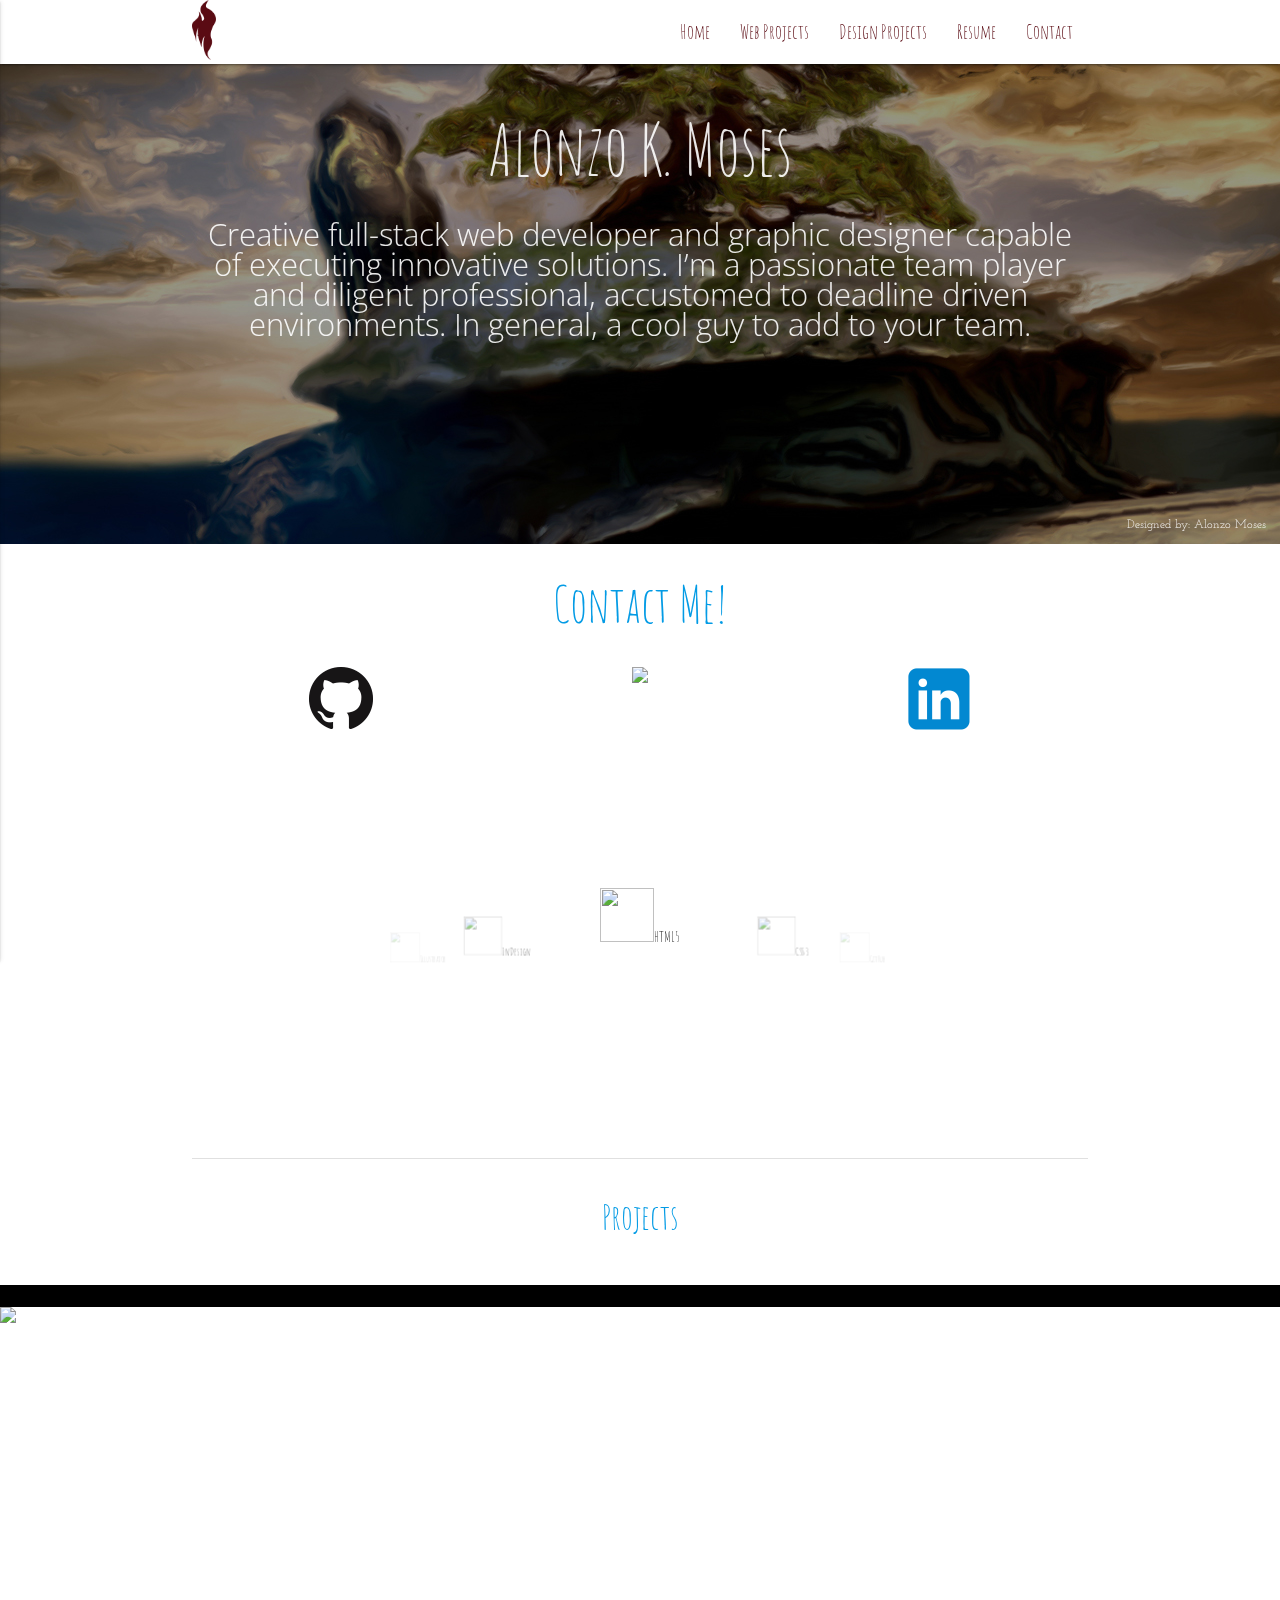
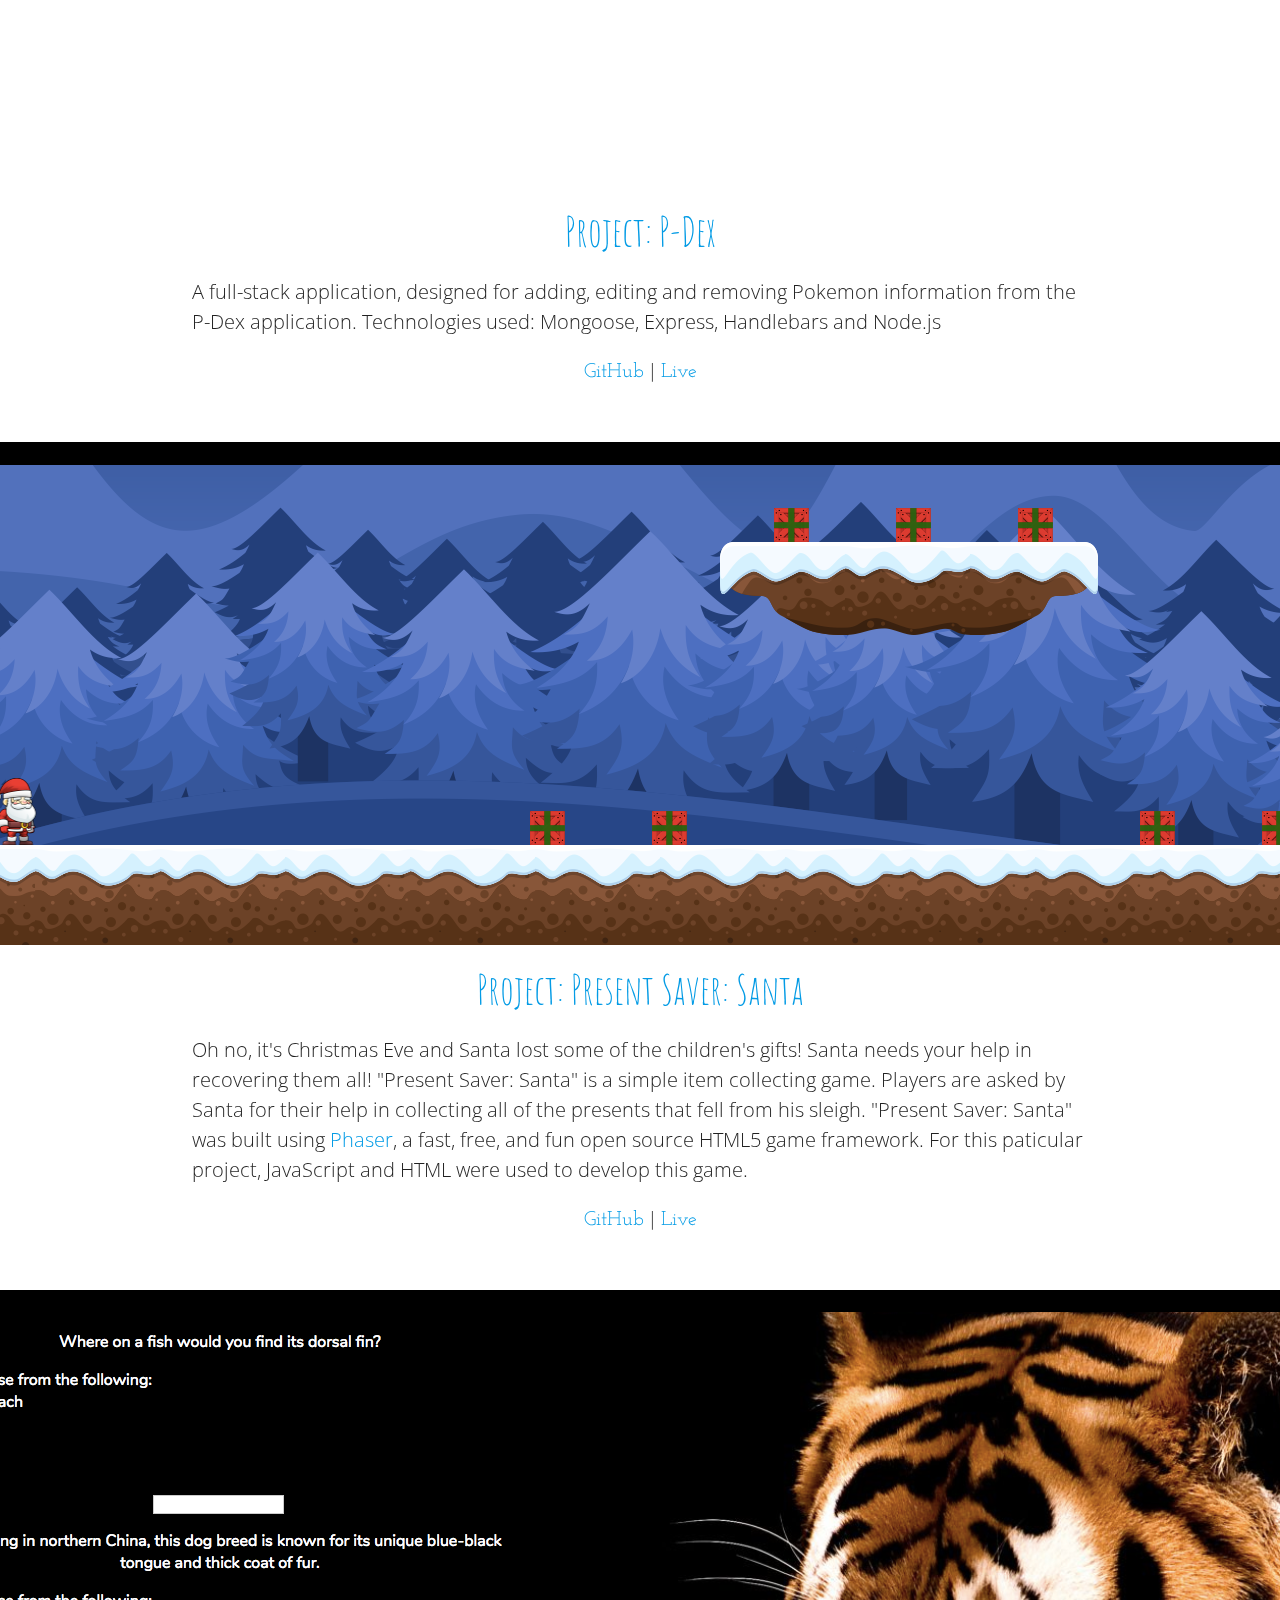
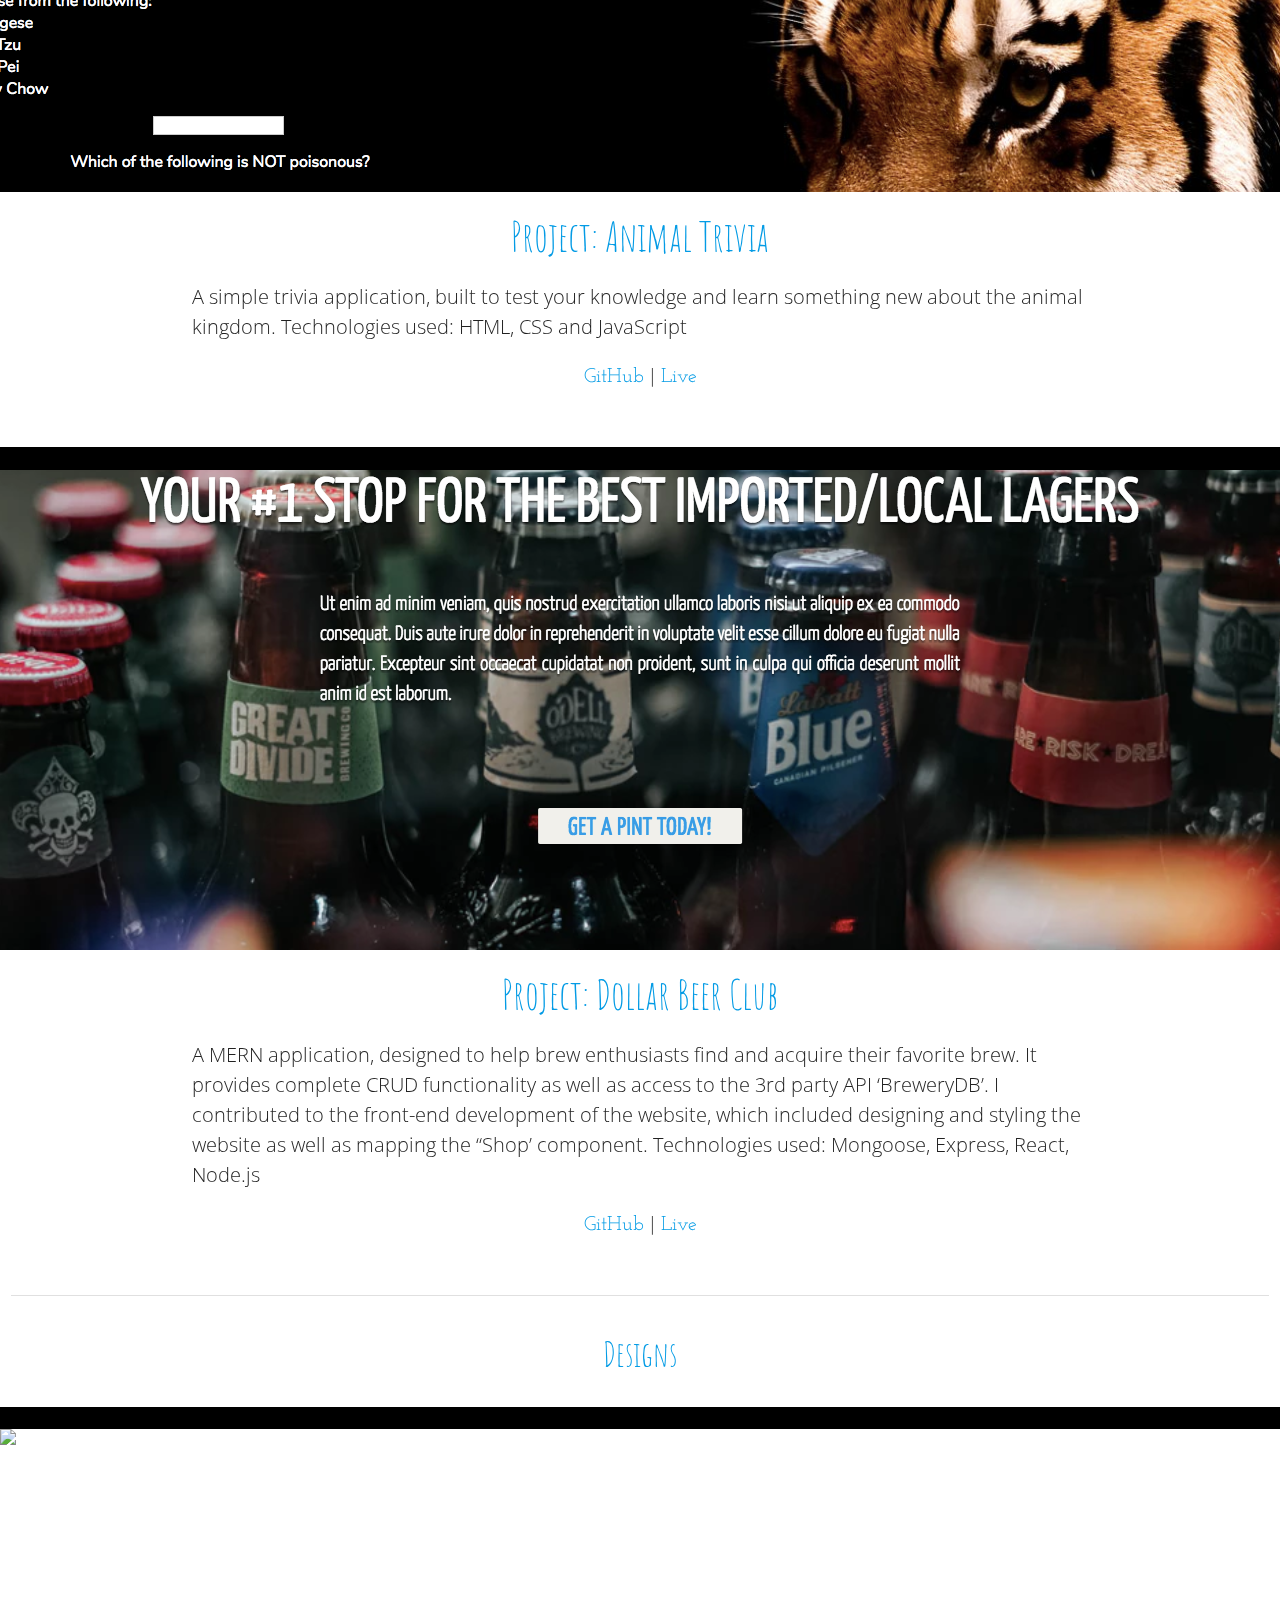
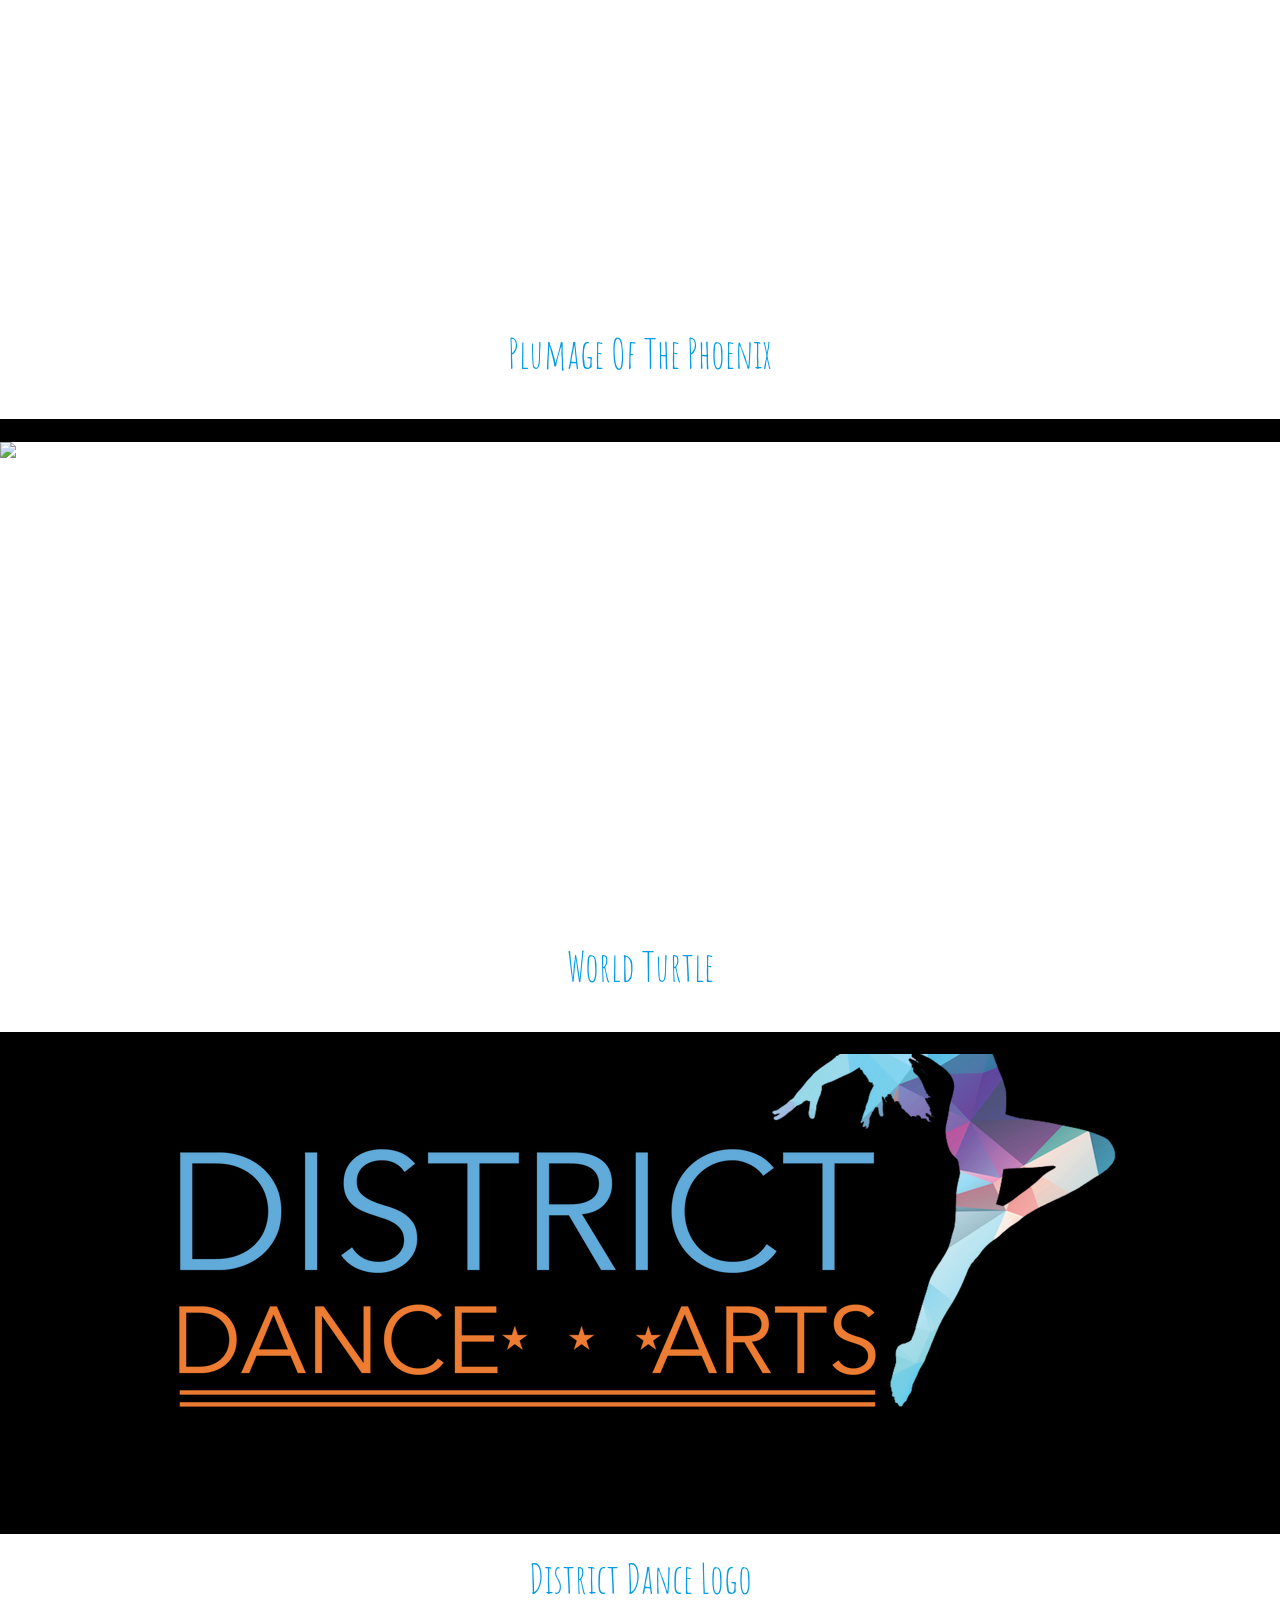
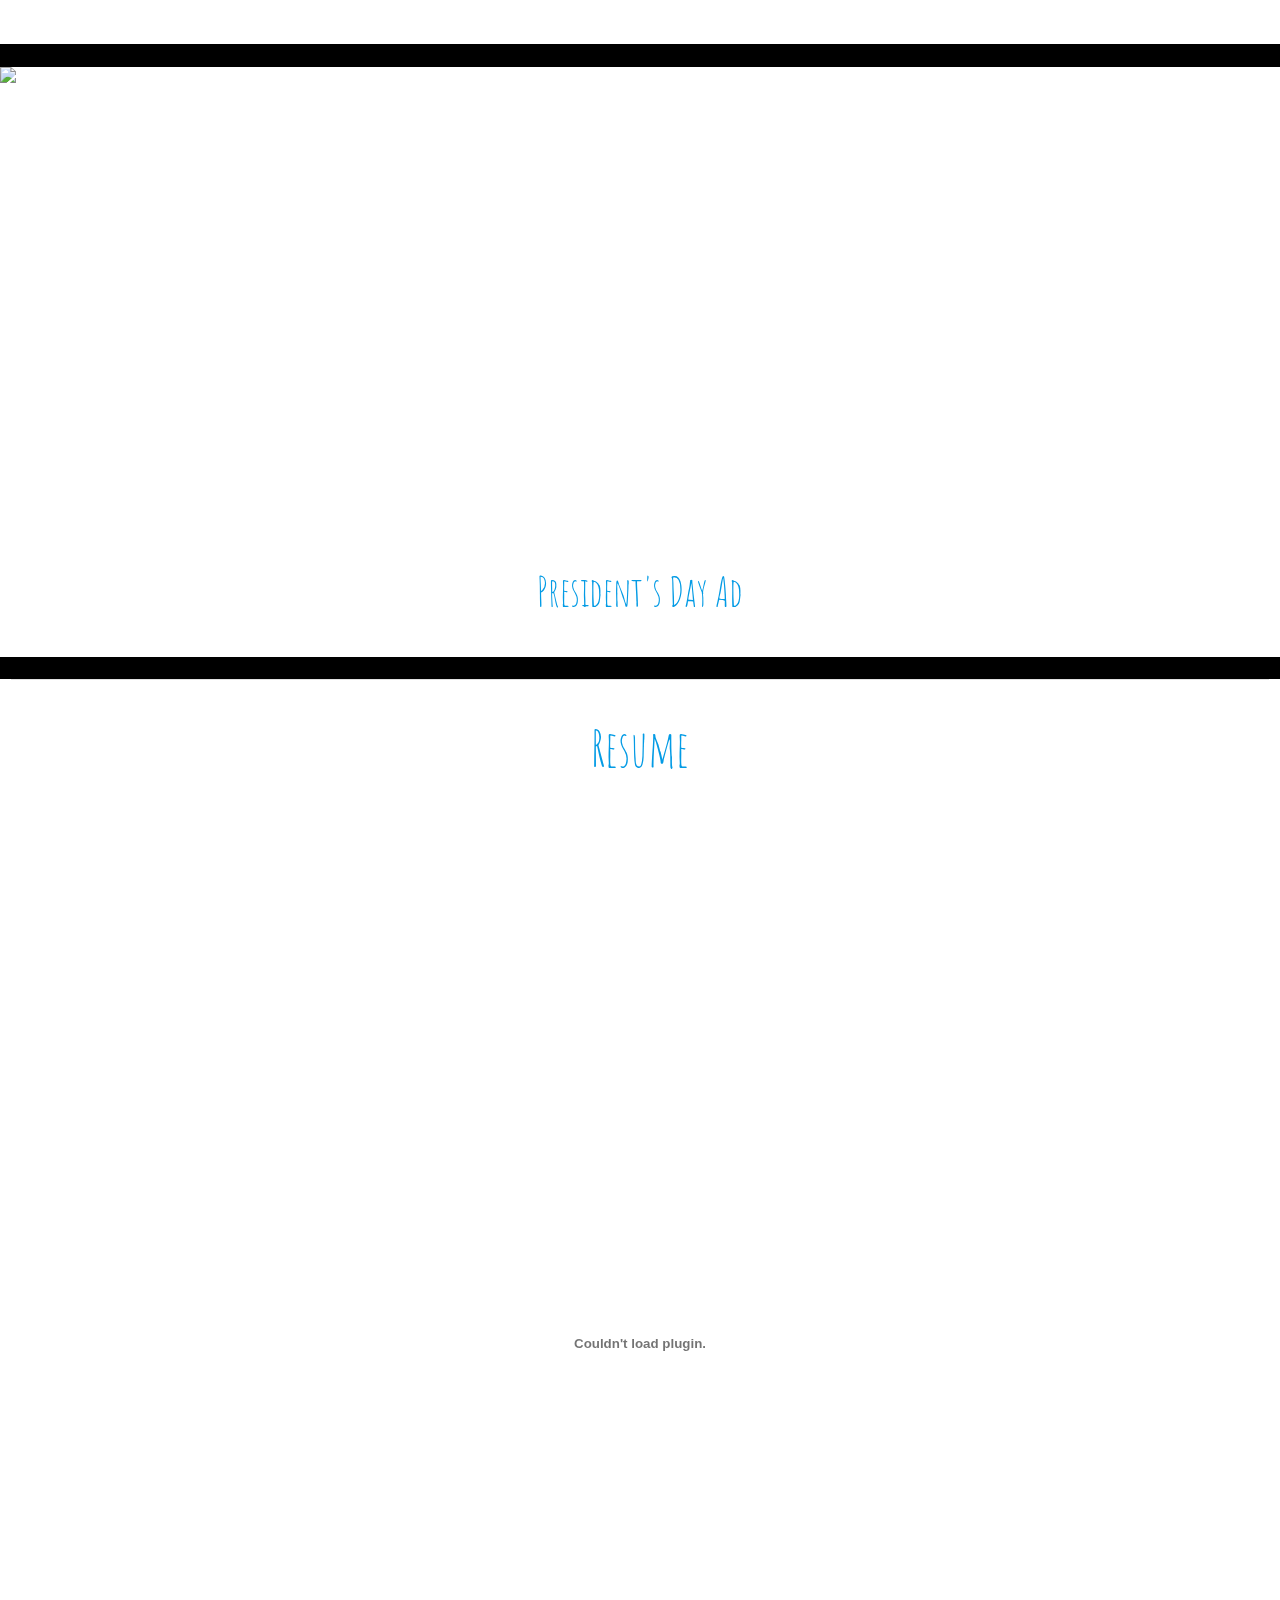
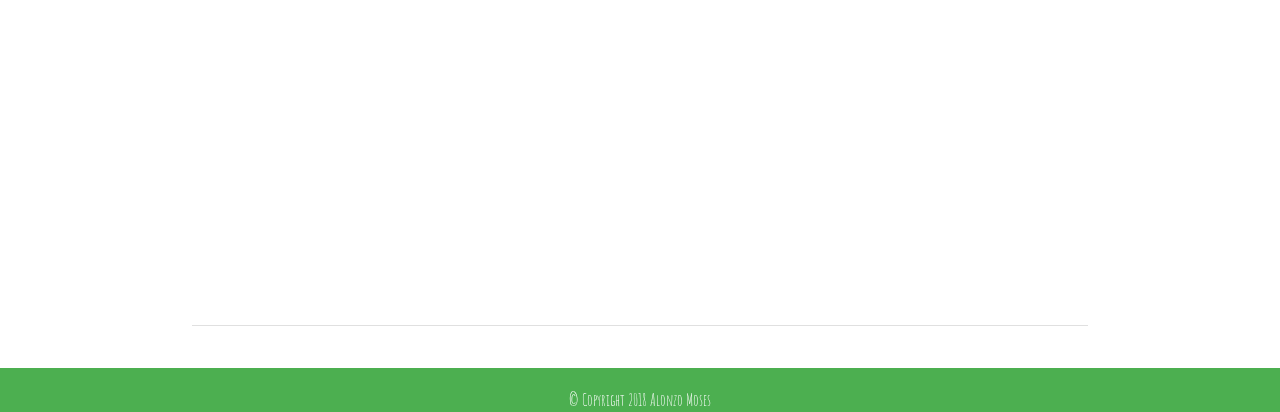
==== index.html @ 98ee6db2 "updating" ====
<!DOCTYPE html>
<html lang="en">
<head>
  <meta http-equiv="Content-Type" content="text/html; charset=UTF-8"/>
  <meta name="viewport" content="width=device-width, initial-scale=1"/>
  <title>Alonzo Moses</title>

  <link rel="icon" type="image/png" sizes="16x16" href="img/favicon-16x16.png">

  <link href="https://fonts.googleapis.com/icon?family=Material+Icons|Amatic+SC|Josefin+Slab|Open+Sans+Condensed:300|Poiret+One|Rajdhani" rel="stylesheet">
  <link href="css/materialize.css" type="text/css" rel="stylesheet" media="screen,projection"/>
  <link href="css/style.css" type="text/css" rel="stylesheet" media="screen,projection"/>
</head>
<body>
  <header>
  <nav class="white" id="sticky-nav" role="navigation">
    <div class="nav-wrapper container" id="nav-header">
      <a id="logo-container" href="#" class="brand-logo"><img src="img/logo.png"/></a>
      <!-- <ul class="dev-right">
        <li><a href="#">Alonzo Moses</a></li>
      </ul> -->
      <div>
      <ul class="right hide-on-med-and-down">
        <li><a href="#">Home</a></li>
        <li><a href="#web">Web Projects</a></li>
        <li><a href="#designs">Design Projects</a></li>
        <li><a href="#resume">Resume</a></li>
        <li><a href="#contact">Contact</a></li>
      </ul>
    </div>

      <ul id="nav-mobile" class="side-nav">
          <li><a href="#">Home</a></li>
          <li><a href="#web">Web Projects</a></li>
          <li><a href="#designs">Design Projects</a></li>
          <li><a href="#resume">Resume</a></li>
          <li><a href="#contact">Contact</a></li>
      </ul>
      <a href="#" data-activates="nav-mobile" class="button-collapse"><i class="material-icons">menu</i></a>
    </div>
  </nav>
</header>


  <div id="index-banner" class="parallax-container">
    <div class="section">
      <div class="container">
        <div class="col s12 center">
          
          <div><h1 class="center" style="font-size: 70px">Alonzo K. Moses</h1></div>
          <div><p class="light center" style="font-size: 31.3px; text-align: justify-center; font-family: 'Open Sans Condensed', sans-serif;">Creative full-stack web developer and graphic designer capable of executing innovative solutions. I’m a passionate team player and diligent professional, accustomed to deadline driven environments. In general, a cool guy to add to your team.</p></div>
        
        </div>
          <div class="right-corner" style="font-size: 12px; font-family: 'Josefin Slab', serif;"><p>Designed by: Alonzo Moses</p></div>
      </div>
    </div>
    <div class="parallax"><img src="img/headerImgC.jpg" alt="Unsplashed background img 1"></div>
  </div>


  <div class="container">
    <div class="section">

        <div class="row">
            <div class="col s12 center">
                <a name="contact"><h4 class="title">Contact Me!</h4></a>
              <br>
              <div class="col s12 l4">
                <a href="https://github.com/mosesa0609"><img src="img/GitHub-Mark-64px.png" height="64" alt="GitHub logo"></a>
              </div>
              <div class="col s12 l4">
                <a href="mailto:alonzo.k.moses@gmail.com?subject=Mail from Your Site"><img src="img/email.png" height="64"></a>
              </div>
              <div class="col s12 l4">
                  <a href="https://www.linkedin.com/in/alonzo-moses/"><img src="img/linkedinIcon.png" height="64" alt="Linkedin logo"></a>
              </div>

              <div class="carousel center" style="bottom: -50px;">
                  <div class="carousel-item"><img style="height: 54px; width: 54px;" src="img/language-html5.png">HTML5</div>
                  <div class="carousel-item"><img style="height: 54px; width: 54px;" src="img/language-css3.png">CSS3</div>
                  <div class="carousel-item"><img style="height: 54px; width: 54px;" src="img/github-box.png">GitHub</div>
                  <div class="carousel-item"><img style="height: 54px; width: 54px;" src="img/git.png">Git</div>
                  <div class="carousel-item"><img style="height: 54px; width: 54px;" src="img/language-javascript.png">Javascript</div>
                  <div class="carousel-item"><img style="height: 54px; width: 54px;" src="img/jquery.png">jQuery</div>
                  <div class="carousel-item"><img style="height: 54px; width: 54px;" src="img/nodejs.png">Nodejs</div>
                  <div class="carousel-item"><img style="height: 54px; width: 54px;" src="img/mongodb.png">MongoDB</div>
                  <div class="carousel-item"><img style="height: 54px; width: 54px;" src="img/materializecss.png">Materialize</div>
                  <div class="carousel-item"><img style="height: 54px; width: 54px;" src="img/heroku.png">Heroku</div>
                  <div class="carousel-item"><img style="height: 54px; width: 54px;" src="img/react.png">React</div>
                  <div class="carousel-item"><img style="height: 54px; width: 54px;" src="img/ruby.png">Ruby</div>
                  <div class="carousel-item"><img style="height: 54px; width: 54px;" src="img/rails.png">Rails</div>
                  <div class="carousel-item"><img style="height: 54px; width: 54px;" src="img/photoshop.png">Photoshop</div>
                  <div class="carousel-item"><img style="height: 54px; width: 54px;" src="img/illustrator.png">Illustrator</div>
                  <div class="carousel-item"><img style="height: 54px; width: 54px;" src="img/indesign.png">InDesign</div>
                </div>
          </div>
        </div>

        

        <div class="row">
          <div class="col s12 center">
            <div class="divider"></div>
          </br>
            <a name="web"><h4 class="header-title">Projects</h4></a>
          </div>
        </div>
    </div>
  </div>
  <div class="black">border</div>

  <div class="parallax-container">
     <div class="parallax">
      <img src="img/p-dex4.png">
    </div>
  </div>

  <!-- <div class="black">border</div> -->
  <div class="container">
    <div class="section">
        <div class="row center">
            <div class="col s12 center">
              <p><a href="http://p-dex.herokuapp.com/" class="project-title">Project: P-Dex</a></p>
              <p class="left-align light project-body" style="font-family: 'Open Sans Condensed', sans-serif;">A full-stack application, designed for adding, editing and removing
                  Pokemon information from the P-Dex application.
                  Technologies used: Mongoose, Express, Handlebars and Node.js</p>
              <p class="project-body"><a href="https://github.com/mosesa0609/P-Dex"> GitHub</a> | <a href="http://p-dex.herokuapp.com/">Live</a></p>
            </div>
        </div>
    </div>
  </div>
  </div>

  <div class="black">border</div>

  <div class="parallax-container">
     <div class="parallax">
      <img src="img/game.png">
    </div>
  </div>

  <!-- <div class="black">border</div> -->
  <div class="container">
    <div class="section">
        <div class="row center">
            <div class="col s12 center">
              <p><a href="http://alonzomoses.com/Phaser-Project/" class="project-title">Project: Present Saver: Santa</a></p>
              <p class="left-align light project-body" style="font-family: 'Open Sans Condensed', sans-serif;">Oh no, it's Christmas Eve and Santa lost some of the children's gifts! Santa needs your help in recovering them all! "Present Saver: Santa" is a simple item collecting game. Players are asked by Santa for their help in collecting all of the presents that fell from his sleigh. "Present Saver: Santa" was built using <a href="phaser.io">Phaser</a>, a fast, free, and fun open source HTML5 game framework. For this paticular project, JavaScript and HTML were used to develop this game.</p>
              <p class="project-body"><a href="https://github.com/mosesa0609/Phaser-Project"> GitHub</a> | <a href="http://alonzomoses.com/Phaser-Project/">Live</a></p>
            </div>
        </div>
    </div>
  </div>
  </div>

<div class="black">border</div>

<div class="parallax-container">
   <div class="parallax">
    <img src="img/animal_trivia.png">
  </div>
</div>

<!-- <div class="black">border</div> -->
<div class="container">
  <div class="section">
      <div class="row center">
          <div class="col s12 center">
            <p><a href="http://alonzomoses.com/Animal-Trivia/" class="project-title">Project: Animal Trivia</a></p>
            <p class="left-align light project-body" style="font-family: 'Open Sans Condensed', sans-serif;">A simple trivia application, built to test your knowledge
                and learn something new about the animal kingdom.
                Technologies used: HTML, CSS and JavaScript</p>
            <p class="project-body"><a href="https://github.com/mosesa0609/Animal-Trivia"> GitHub</a> | <a href="http://alonzomoses.com/Animal-Trivia/">Live</a></p>
          </div>
      </div>
  </div>
</div>
</div>


<div class="black">border</div>

<div class="parallax-container">
   <div class="parallax">
    <img src="img/dollar-beer-club.png">
  </div>
</div>

<!-- <div class="black">border</div> -->
<div class="container">
  <div class="section">
      <div class="row center">
          <div class="col s12 center">
            <p><a href="http://alonzomoses.com/beer-club-front-end/" class="project-title">Project: Dollar Beer Club</a></p>
            <p class="left-align light project-body" style="font-family: 'Open Sans Condensed', sans-serif;">A MERN application, designed to help brew enthusiasts
                find and acquire their favorite brew. It provides complete CRUD
                functionality as well as access to the 3rd party API ‘BreweryDB’. I contributed
                to the front-end development of the website, which included
                designing and styling the website as well as mapping the “Shop’
                component.
                Technologies used: Mongoose, Express, React, Node.js</p>
            <p class="project-body"><a href="https://github.com/mosesa0609/beer-club-front-end"> GitHub</a> | <a href="http://alonzomoses.com/beer-club-front-end/">Live</a></p>
          </div>
      </div>
  </div>
</div>
<div class="row">
    <div class="col s12 center">
      <div class="divider"></div>
    </br>
      <a name="designs"><h4 class="header-title" >Designs</h4></a>
    </div>
  </div>
<div class="black">border</div>

  <div class="parallax-container">
     <div class="parallax">
      <img src="img/Plumage_of_the_Phoenix_small.png">
    </div>
  </div>

  <!-- <div class="black">border</div> -->
  <div class="container">
    <div class="section">
        <div class="row center">
            <div class="col s12 center">
              <a class="project-title modal-trigger" href="#phoenix">Plumage Of The Phoenix</a>
              <div id="phoenix" class="modal">
                  <div class="modal-content">
                    <img src="img/Plumage_of_the_Phoenix.jpg" style="height: 500px; width: 375px">
                  </div>
              </div>
            </div>
        </div>
    </div>
  </div>
  </div>

  <div class="black">border</div>

  <div class="parallax-container">
     <div class="parallax">
      <img src="img/World_Turtle_small.png">
    </div>
  </div>

  <!-- <div class="black">border</div> -->
  <div class="container">
    <div class="section">
        <div class="row center">
            <div class="col s12 center">
              <a class="project-title modal-trigger" href="#turtle">World Turtle</a>
              <div id="turtle" class="modal">
                  <div class="modal-content">
                    <img src="img/World_Turtle.jpg" style="height: 350px; width: 535px;">
                  </div>
              </div>
            </div>
        </div>
    </div>
  </div>
  </div>

<div class="black">border</div>

<div class="parallax-container">
   <div class="parallax">
    <img src="img/District_Dance_sm.png">
  </div>
</div>

<!-- <div class="black">border</div> -->
<div class="container">
  <div class="section">
      <div class="row center">
          <div class="col s12 center">
              <a class="project-title modal-trigger" href="#dance">District Dance Logo</a>
              <div id="dance" class="modal">
                  <div class="modal-content">
                    <img src="img/District_Dance.png" style="height: 350px; width: 535px;">
                  </div>
              </div>
          </div>
      </div>
  </div>
</div>
</div>


<div class="black">border</div>

<div class="parallax-container">
   <div class="parallax">
    <img src="img/PresidentsDayEmail.jpg">
  </div>
</div>

<!-- <div class="black">border</div> -->
<div class="container">
  <div class="section">
      <div class="row center">
          <div class="col s12 center">
              <a class="project-title modal-trigger" href="#presidentsday">President's Day Ad</a>
              <div id="presidentsday" class="modal">
                  <div class="modal-content">
                    <img src="img/PresidentsDayEmail.jpg" style="height: 500px; width: 375px;">
                  </div>
              </div>
          </div>
      </div>
  </div>
</div>
</div>

<div class="black">border</div>
</div>



<div class="row">
    <div class="col s12 center">
      <div class="divider"></div>
    </br>
      <a name="resume"><h4 class="title">Resume</h4></a>
    </div>
    <div class="col s12 center">
      <embed src="AlonzoMoses.pdf" style="width:903px; height:1110px"/>
    </div>
  </div>



      <div class="container">
        <div class="row">
          <div class="col s12 center">
            <div class="divider"></a></div>
            </br>
            
          </div>
        </div>
      </div>
  <footer class="page-footer green">
    
    <!-- <div class="footer-copyright"> -->
      <div class="container center" style="font-size: 16px;">
        &copy; Copyright 2018 Alonzo Moses
      </div>
    </div>
  </footer>


  <!--  Scripts-->
  <script src="https://code.jquery.com/jquery-2.1.1.min.js"></script>
  <script src="js/materialize.js"></script>
  <script src="js/init.js"></script>
  <script src="js/script.js"></script>
  </body>
</html>
---- css/style.css ----
body {
  font-family: 'Amatic SC', cursive;
}
nav ul a,
nav .brand-logo {
  color: rgb(90, 11, 19);
  font-size: 20px;
}

p {
  line-height: 2rem;
}

.button-collapse {
  color: #26a69a;
}

.parallax-container {
  min-height: 480px;
  line-height: 0;
  height: auto;
  color: rgba(255,255,255,.9);
}
  .parallax-container .section {
    width: 100%;
  }

@media only screen and (max-width : 992px) {
  .parallax-container .section {
    position: absolute;
    top: 40%;
  }
  #index-banner .section {
    top: 10%;
  }
}

@media only screen and (max-width : 600px) {
  #index-banner .section {
    top: 0;
  }
}

.icon-block {
  padding: 0 15px;
}
.icon-block .material-icons {
  font-size: inherit;
}

footer.page-footer {
  margin: 0;
}
.opacity {
  background-color: black !important;
  opacity: .1;
}
.centered {
  position: absolute;
  top: 50%;
  left: 50%;
  transform: translate(-50%, -50%);
}

.right-corner {
  position: absolute;
  top: 50%;
  left: 50%;
  transform: translate(350%, 360%);
}

#sticky-nav {
  position: relative;
}

#nav-header img {
  height: 60px;
}

.logo-font {
  font-family: 'Amatic SC', cursive;
}

.project-title {
  font-size: 40px;
}

.project-body {
  font-size: 20px;
  font-family: 'Josefin Slab', serif;
}

.title {
  font-size: 50px;
}

.dev {
  position: absolute;
  top: 50%;
  left: 50%;
  transform: translate(-50%, -50%);
}

.dev-right {
  position: absolute;
  left: 10%;
}
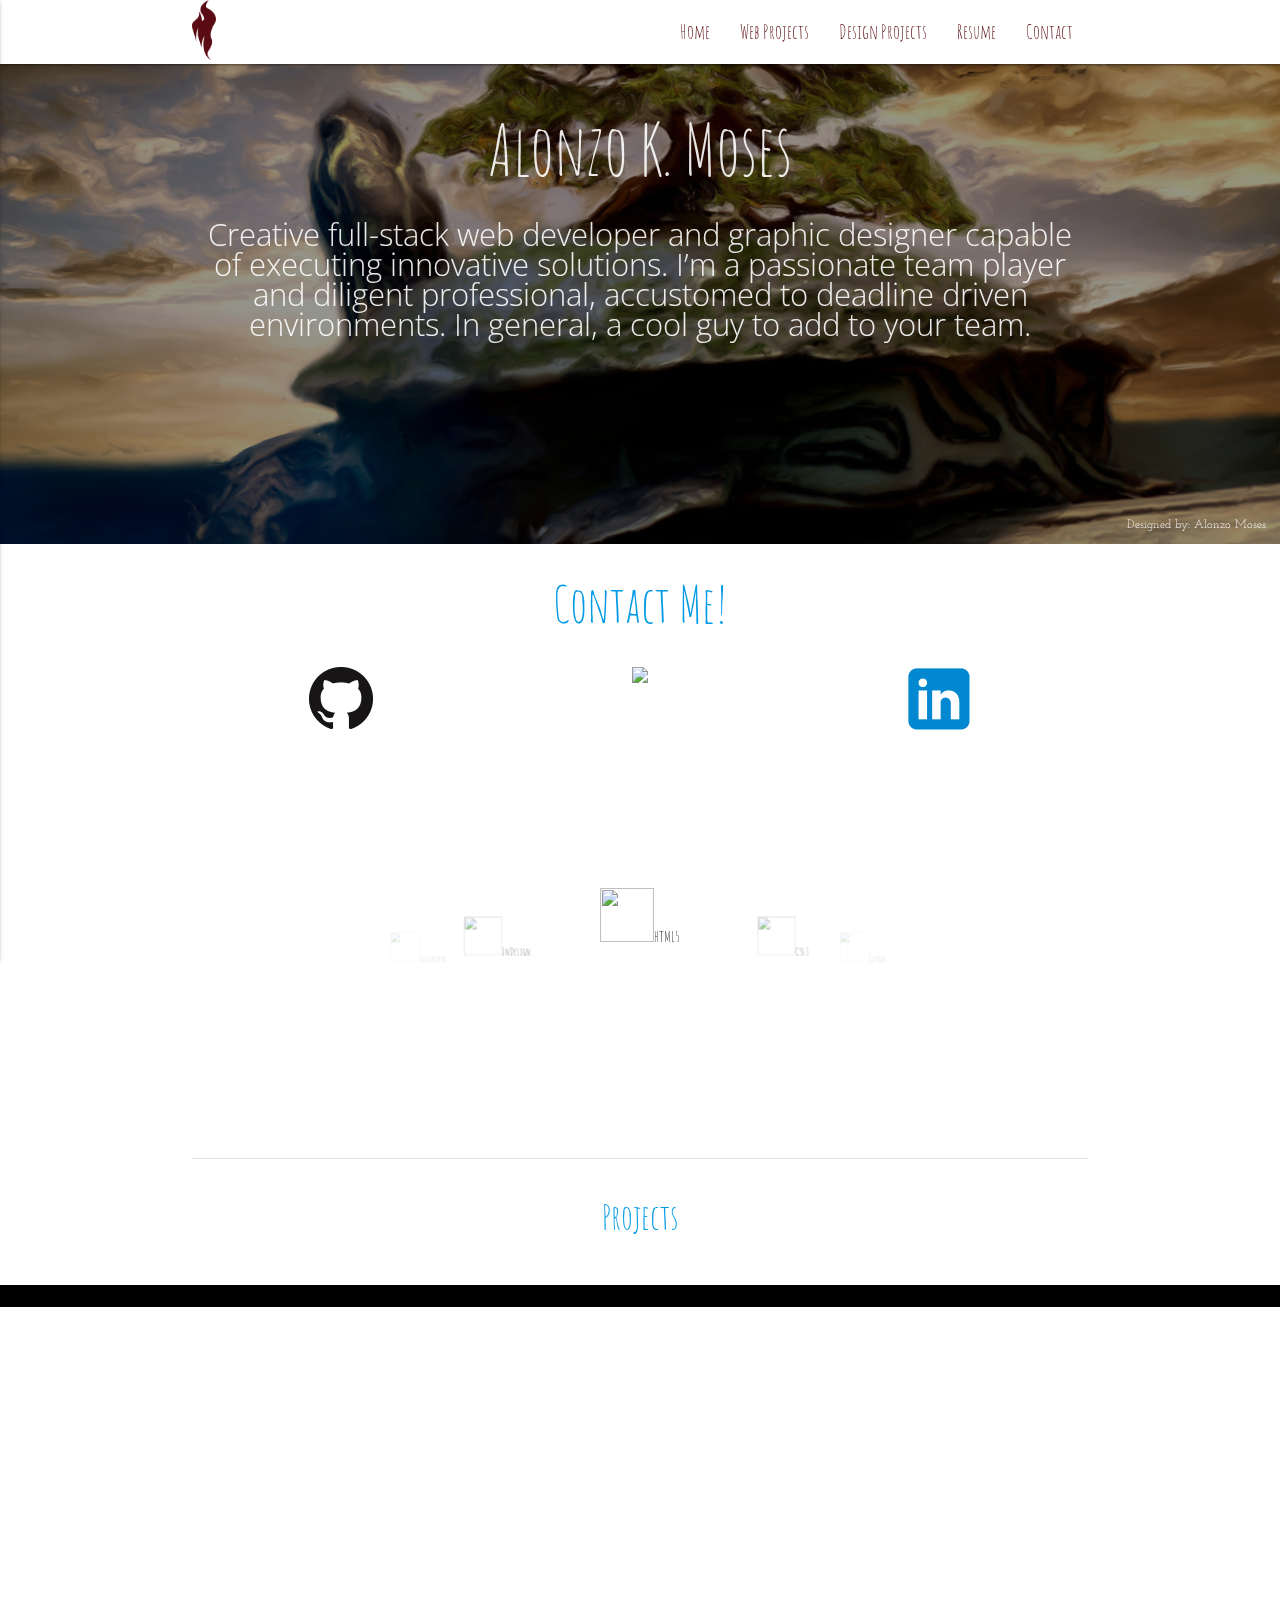
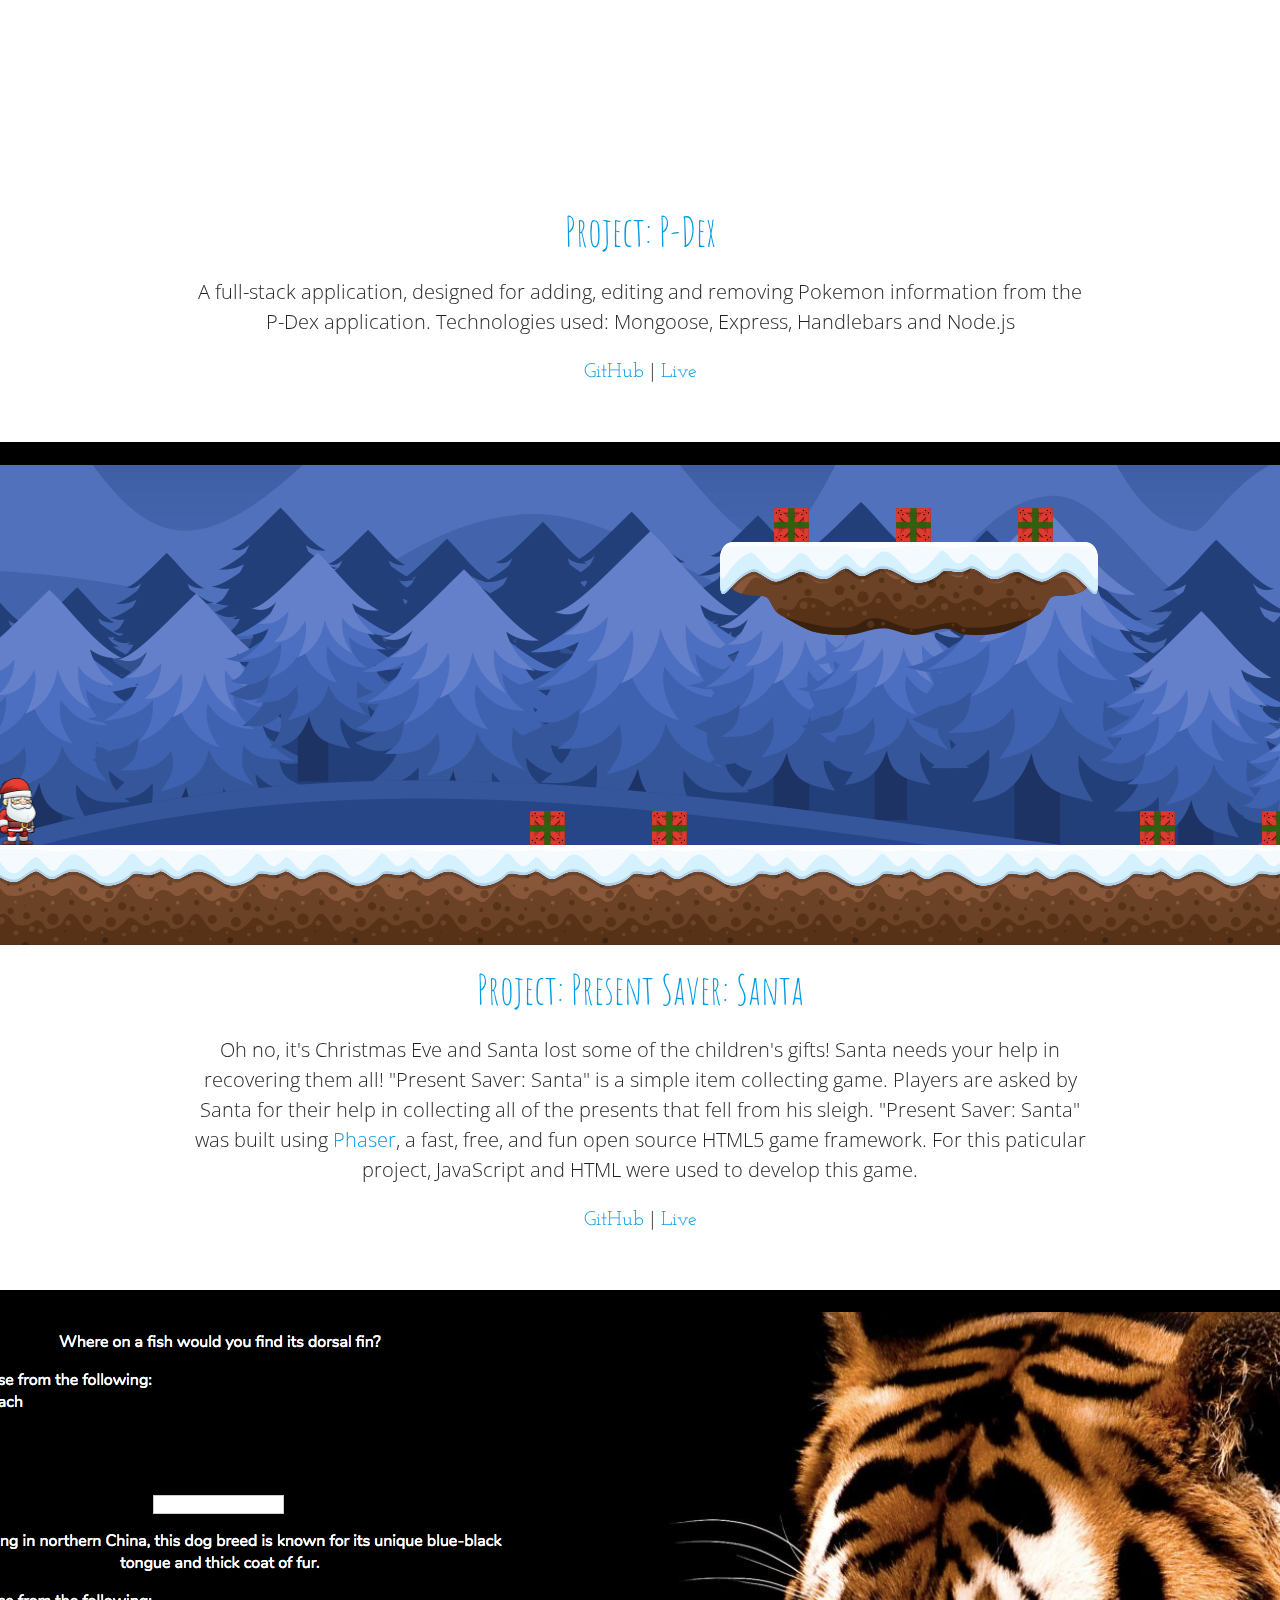
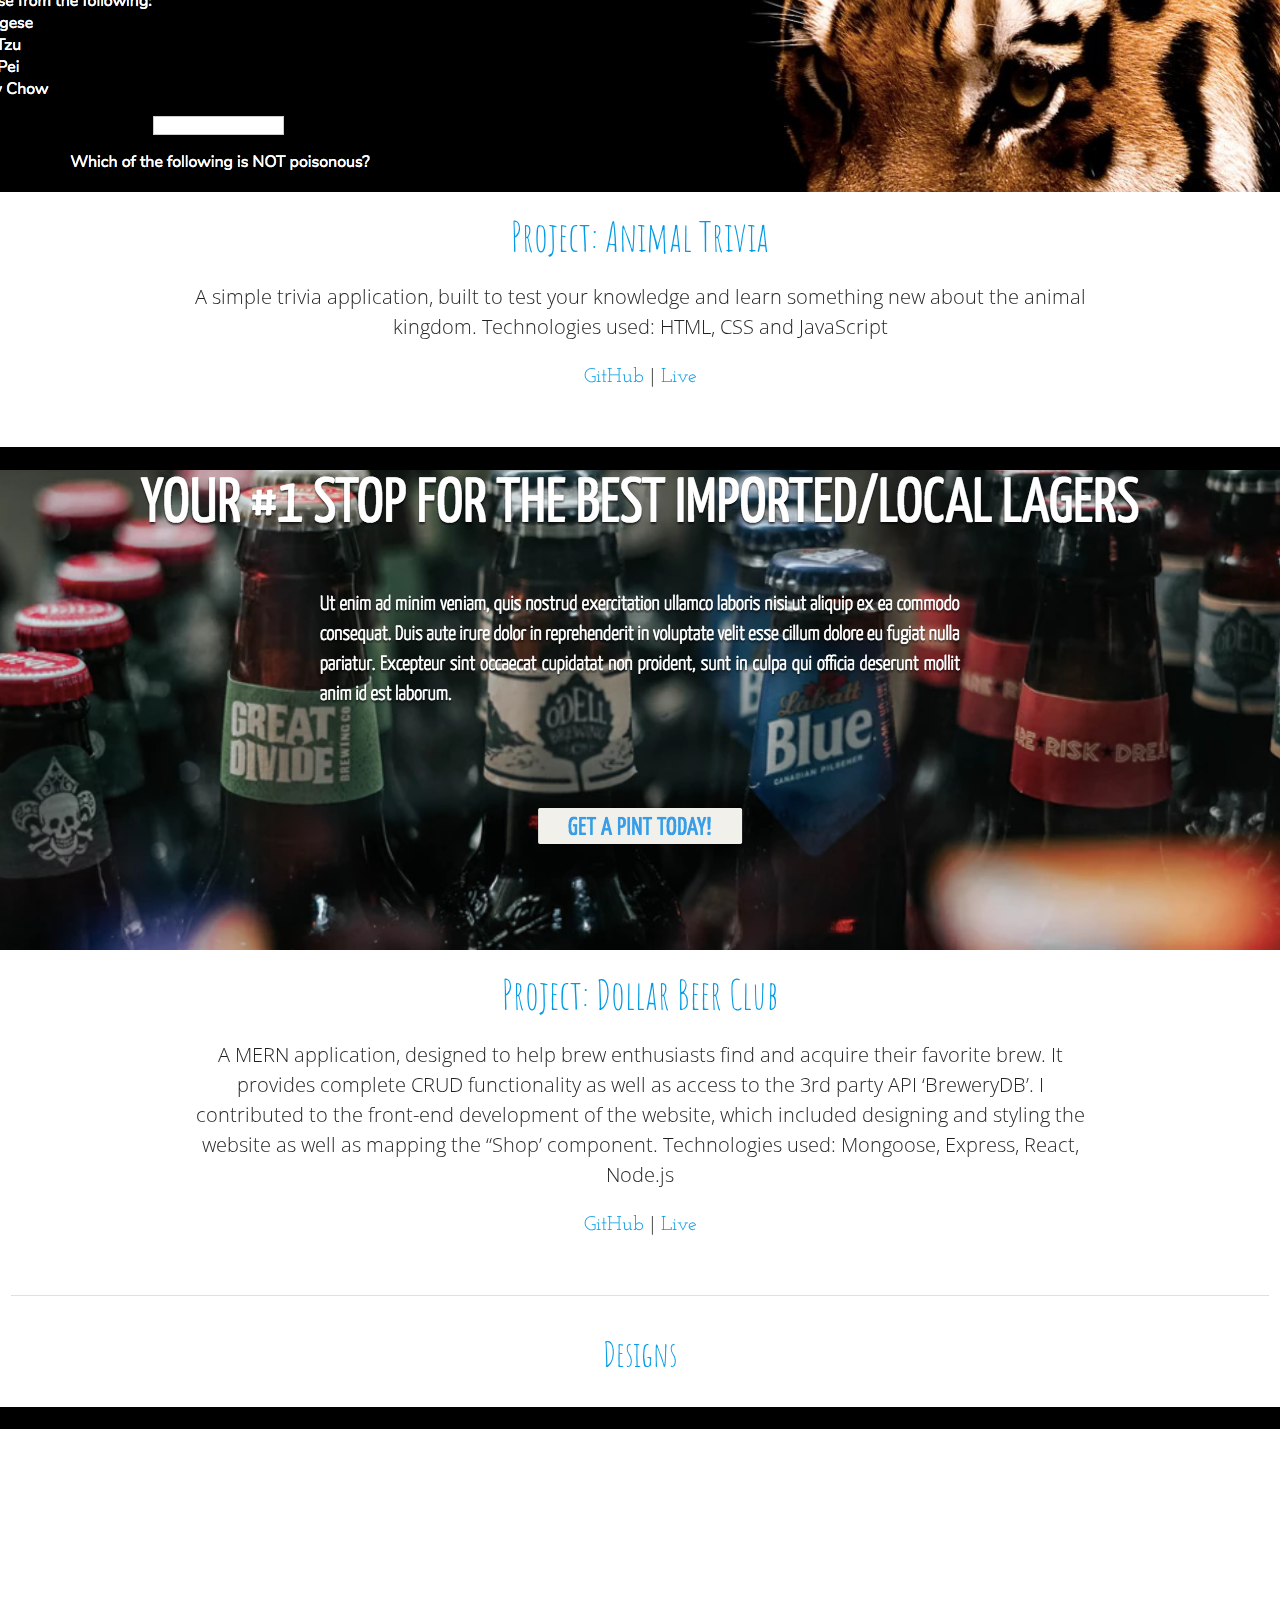
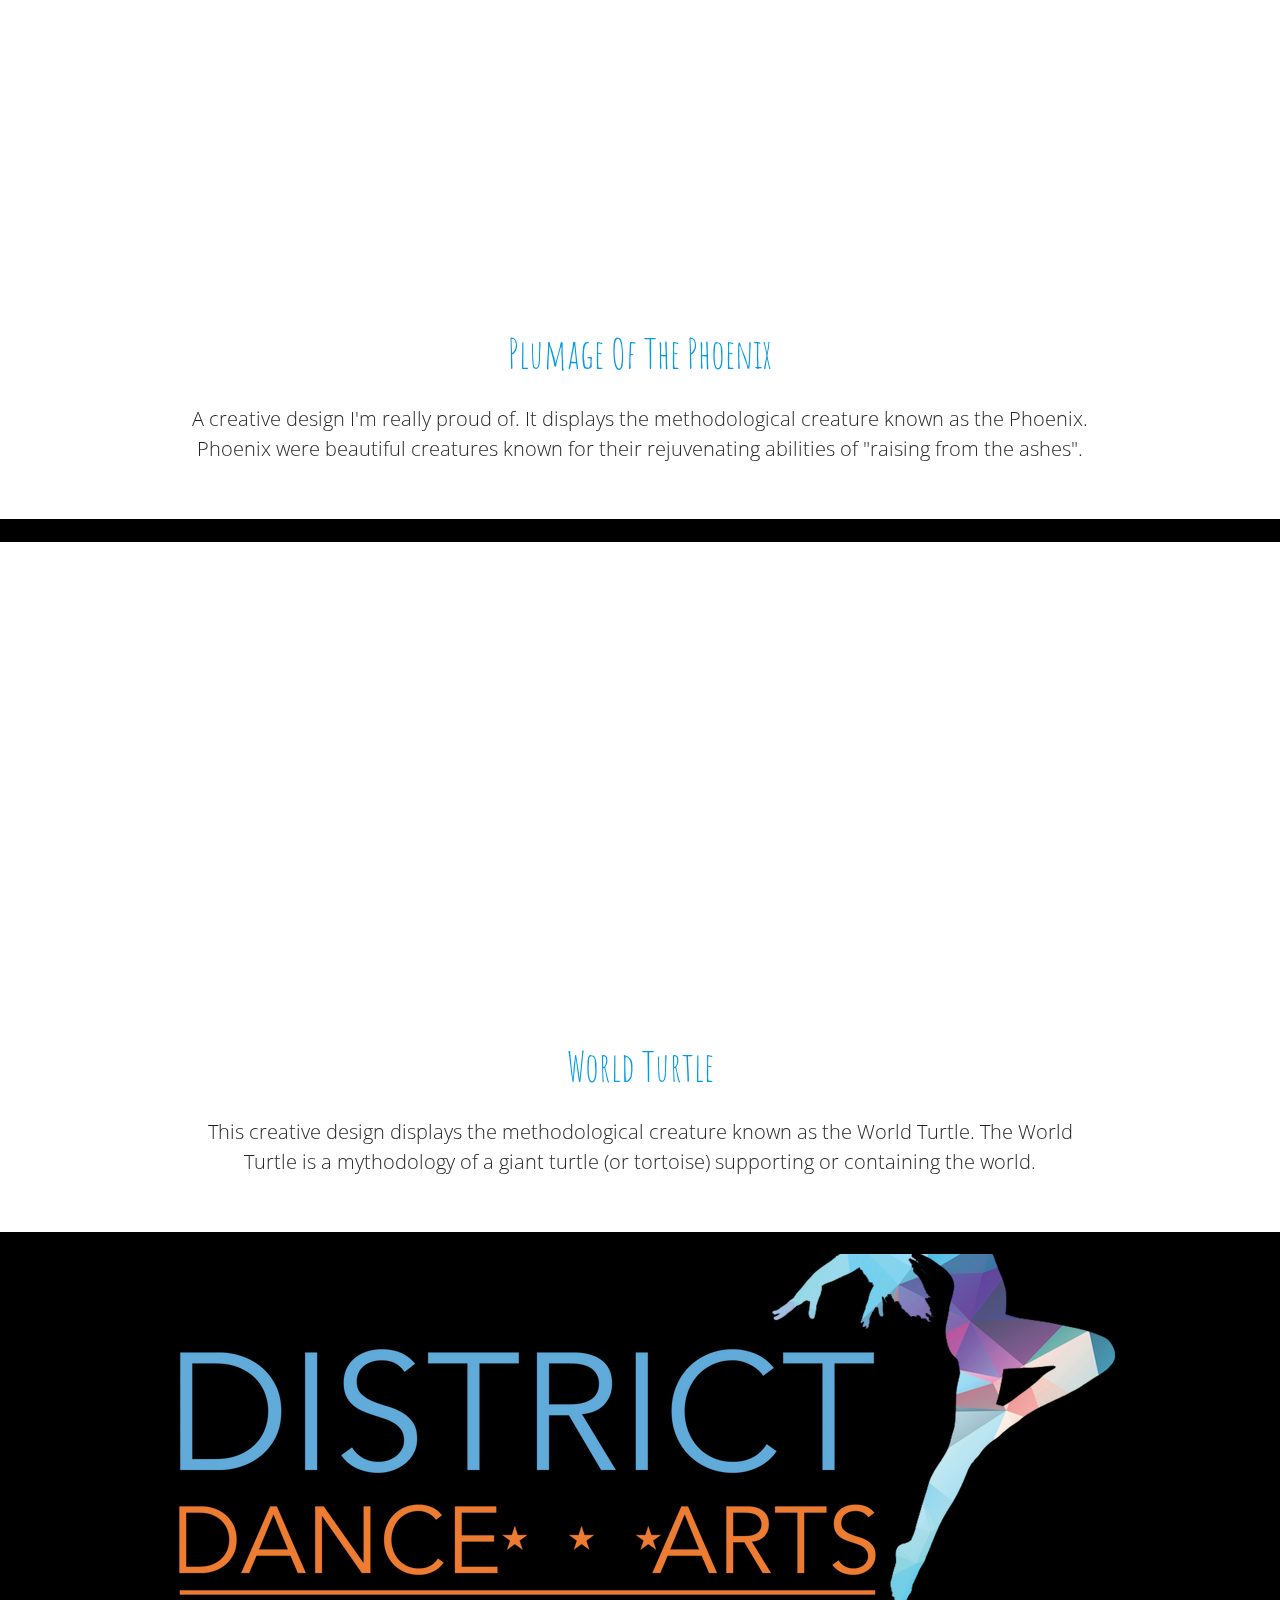
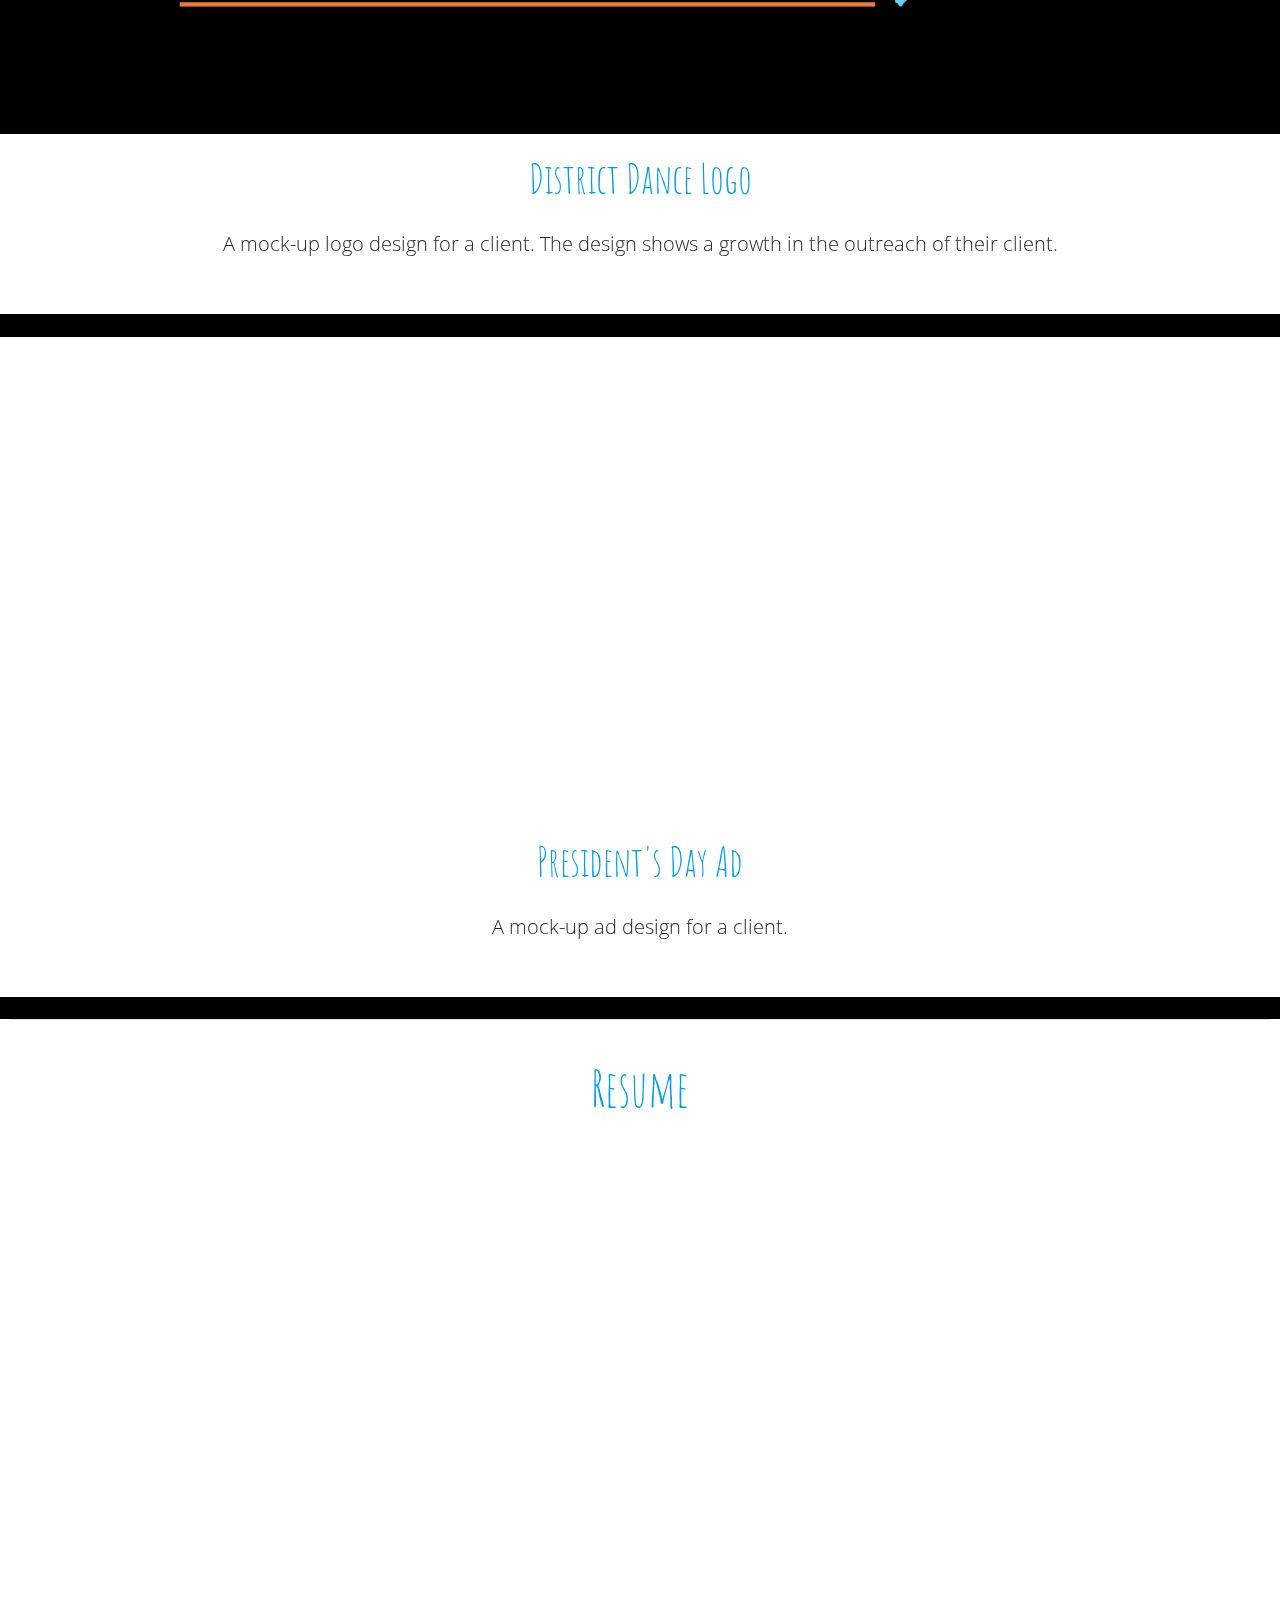
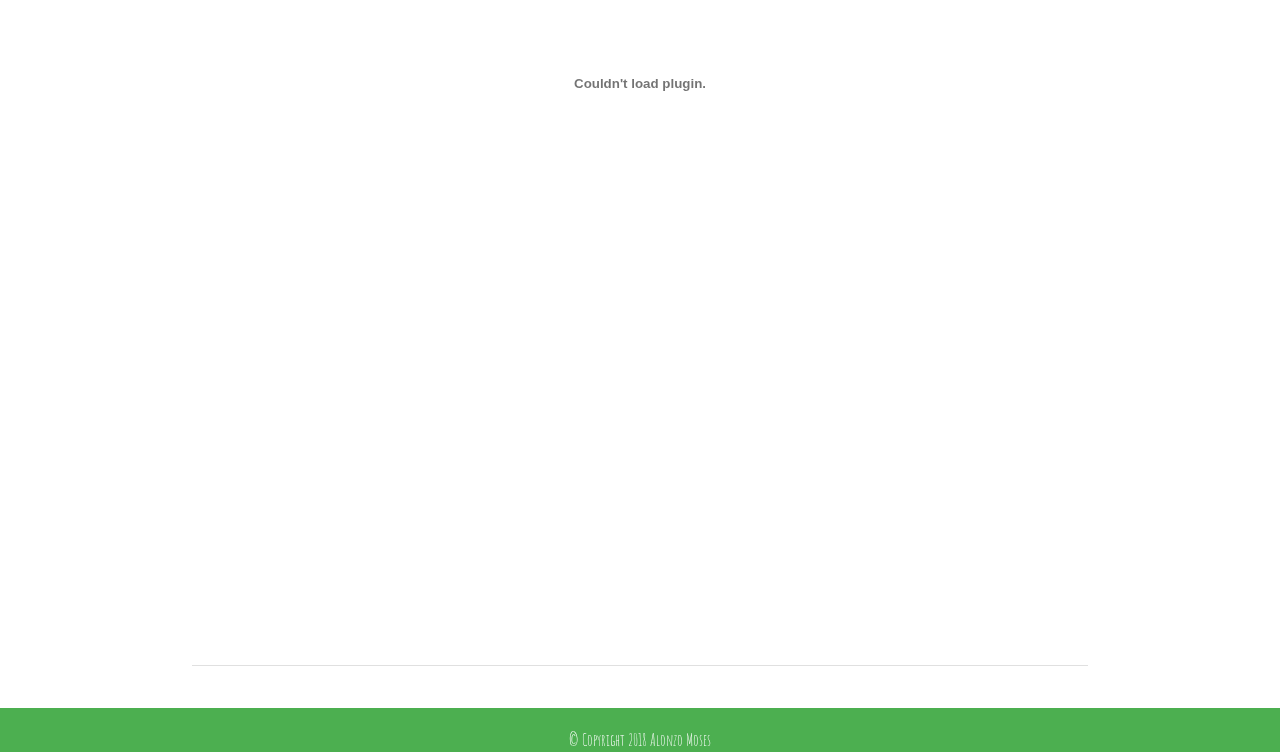
==== commit 1716ff68: "updating" ====
--- a/index.html
+++ b/index.html
@@ -121,7 +121,7 @@
         <div class="row center">
             <div class="col s12 center">
               <p><a href="http://p-dex.herokuapp.com/" class="project-title">Project: P-Dex</a></p>
-              <p class="left-align light project-body" style="font-family: 'Open Sans Condensed', sans-serif;">A full-stack application, designed for adding, editing and removing
+              <p class="left-align light project-body center" style="font-family: 'Open Sans Condensed', sans-serif;">A full-stack application, designed for adding, editing and removing
                   Pokemon information from the P-Dex application.
                   Technologies used: Mongoose, Express, Handlebars and Node.js</p>
               <p class="project-body"><a href="https://github.com/mosesa0609/P-Dex"> GitHub</a> | <a href="http://p-dex.herokuapp.com/">Live</a></p>
@@ -145,7 +145,7 @@
         <div class="row center">
             <div class="col s12 center">
               <p><a href="http://alonzomoses.com/Phaser-Project/" class="project-title">Project: Present Saver: Santa</a></p>
-              <p class="left-align light project-body" style="font-family: 'Open Sans Condensed', sans-serif;">Oh no, it's Christmas Eve and Santa lost some of the children's gifts! Santa needs your help in recovering them all! "Present Saver: Santa" is a simple item collecting game. Players are asked by Santa for their help in collecting all of the presents that fell from his sleigh. "Present Saver: Santa" was built using <a href="phaser.io">Phaser</a>, a fast, free, and fun open source HTML5 game framework. For this paticular project, JavaScript and HTML were used to develop this game.</p>
+              <p class="left-align light project-body center" style="font-family: 'Open Sans Condensed', sans-serif;">Oh no, it's Christmas Eve and Santa lost some of the children's gifts! Santa needs your help in recovering them all! "Present Saver: Santa" is a simple item collecting game. Players are asked by Santa for their help in collecting all of the presents that fell from his sleigh. "Present Saver: Santa" was built using <a href="phaser.io">Phaser</a>, a fast, free, and fun open source HTML5 game framework. For this paticular project, JavaScript and HTML were used to develop this game.</p>
               <p class="project-body"><a href="https://github.com/mosesa0609/Phaser-Project"> GitHub</a> | <a href="http://alonzomoses.com/Phaser-Project/">Live</a></p>
             </div>
         </div>
@@ -167,7 +167,7 @@
       <div class="row center">
           <div class="col s12 center">
             <p><a href="http://alonzomoses.com/Animal-Trivia/" class="project-title">Project: Animal Trivia</a></p>
-            <p class="left-align light project-body" style="font-family: 'Open Sans Condensed', sans-serif;">A simple trivia application, built to test your knowledge
+            <p class="left-align light project-body center" style="font-family: 'Open Sans Condensed', sans-serif;">A simple trivia application, built to test your knowledge
                 and learn something new about the animal kingdom.
                 Technologies used: HTML, CSS and JavaScript</p>
             <p class="project-body"><a href="https://github.com/mosesa0609/Animal-Trivia"> GitHub</a> | <a href="http://alonzomoses.com/Animal-Trivia/">Live</a></p>
@@ -192,7 +192,7 @@
       <div class="row center">
           <div class="col s12 center">
             <p><a href="http://alonzomoses.com/beer-club-front-end/" class="project-title">Project: Dollar Beer Club</a></p>
-            <p class="left-align light project-body" style="font-family: 'Open Sans Condensed', sans-serif;">A MERN application, designed to help brew enthusiasts
+            <p class="left-align light project-body center" style="font-family: 'Open Sans Condensed', sans-serif;">A MERN application, designed to help brew enthusiasts
                 find and acquire their favorite brew. It provides complete CRUD
                 functionality as well as access to the 3rd party API ‘BreweryDB’. I contributed
                 to the front-end development of the website, which included
@@ -225,6 +225,10 @@
         <div class="row center">
             <div class="col s12 center">
               <a class="project-title modal-trigger" href="#phoenix">Plumage Of The Phoenix</a>
+              <p class="left-align light project-body center" style="font-family: 'Open Sans Condensed', sans-serif;">
+                  A creative design I'm really proud of. It displays the methodological creature known as the Phoenix.
+                  Phoenix were beautiful creatures known for their rejuvenating abilities of "raising from the ashes".
+              </p>
               <div id="phoenix" class="modal">
                   <div class="modal-content">
                     <img src="img/Plumage_of_the_Phoenix.jpg" style="height: 500px; width: 375px">
@@ -250,6 +254,10 @@
         <div class="row center">
             <div class="col s12 center">
               <a class="project-title modal-trigger" href="#turtle">World Turtle</a>
+              <p class="left-align light project-body center" style="font-family: 'Open Sans Condensed', sans-serif;">
+                  This creative design displays the methodological creature known as the World Turtle.
+                  The World Turtle is a mythodology of a giant turtle (or tortoise) supporting or containing the world.
+              </p>
               <div id="turtle" class="modal">
                   <div class="modal-content">
                     <img src="img/World_Turtle.jpg" style="height: 350px; width: 535px;">
@@ -275,6 +283,9 @@
       <div class="row center">
           <div class="col s12 center">
               <a class="project-title modal-trigger" href="#dance">District Dance Logo</a>
+              <p class="left-align light project-body center" style="font-family: 'Open Sans Condensed', sans-serif;">
+                  A mock-up logo design for a client. The design shows a growth in the outreach of their client.
+              </p>
               <div id="dance" class="modal">
                   <div class="modal-content">
                     <img src="img/District_Dance.png" style="height: 350px; width: 535px;">
@@ -301,6 +312,9 @@
       <div class="row center">
           <div class="col s12 center">
               <a class="project-title modal-trigger" href="#presidentsday">President's Day Ad</a>
+              <p class="left-align light project-body center" style="font-family: 'Open Sans Condensed', sans-serif;">
+                  A mock-up ad design for a client.
+              </p>
               <div id="presidentsday" class="modal">
                   <div class="modal-content">
                     <img src="img/PresidentsDayEmail.jpg" style="height: 500px; width: 375px;">
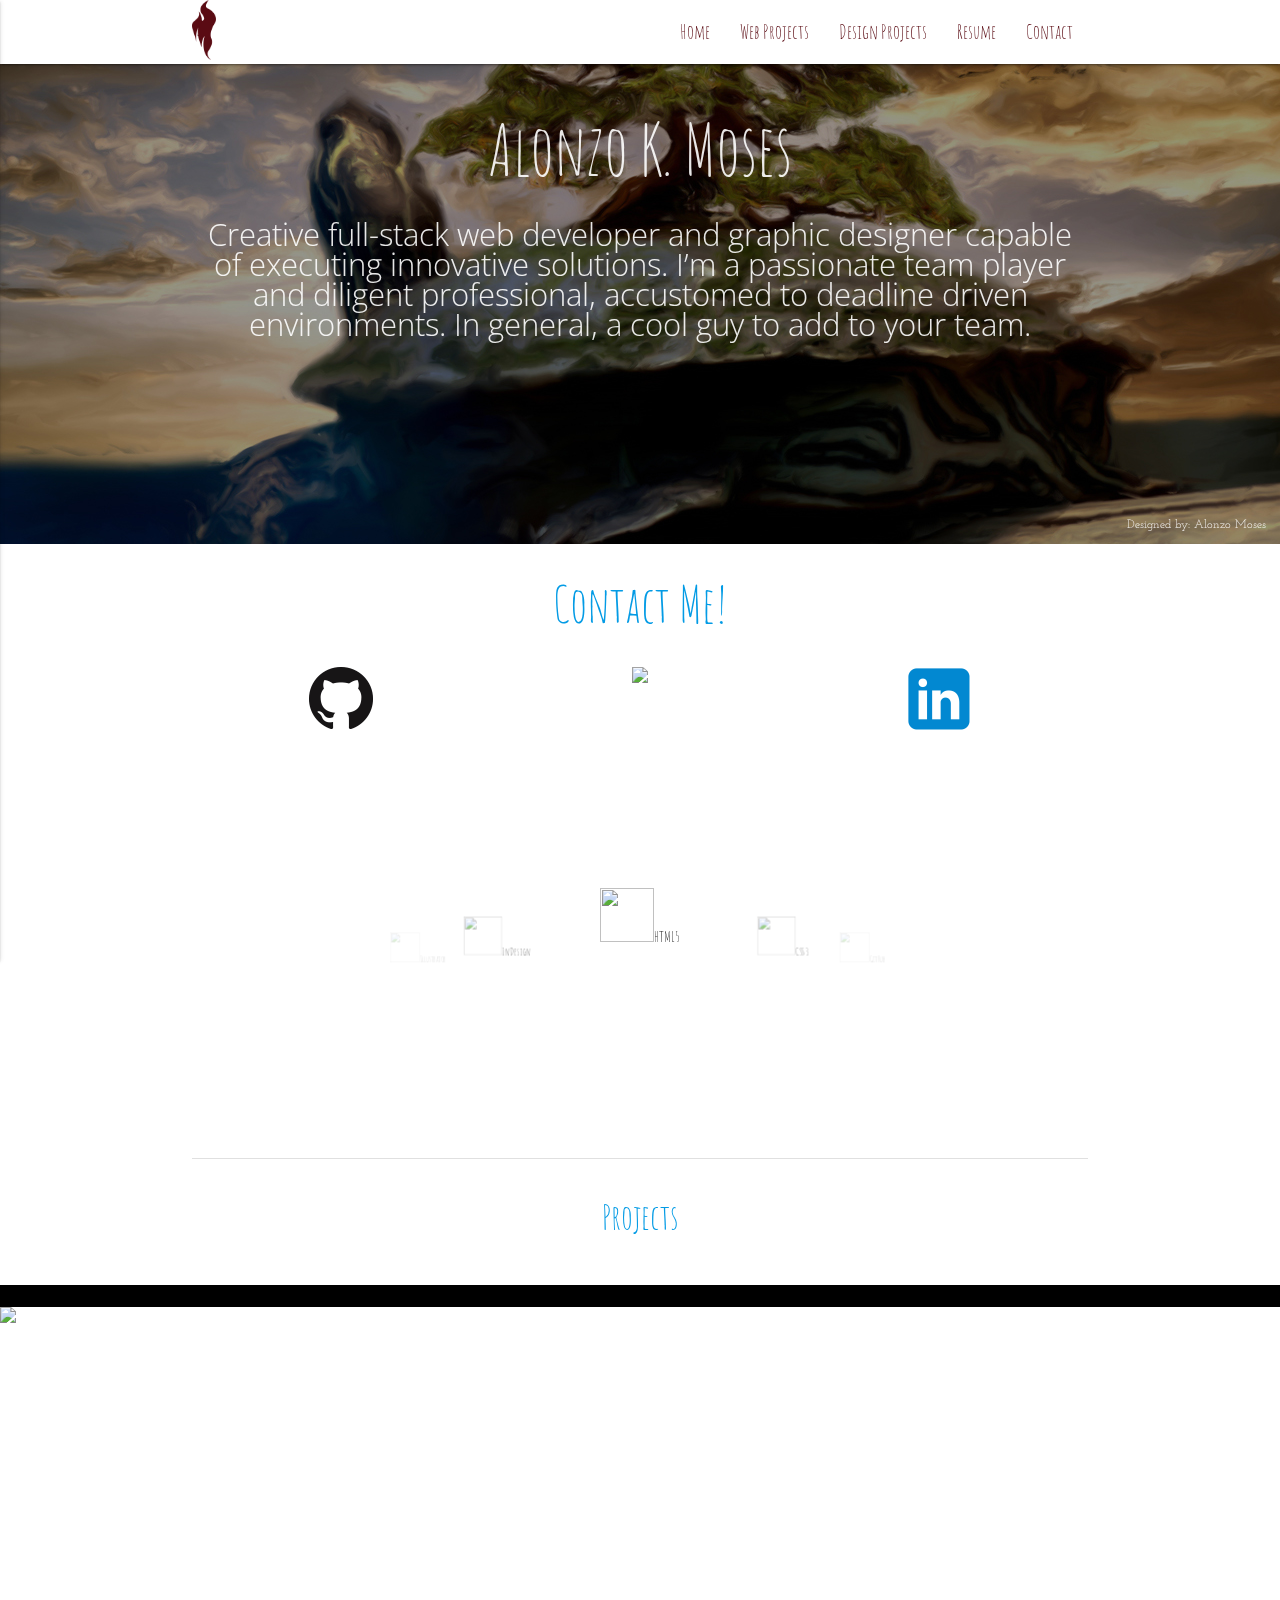
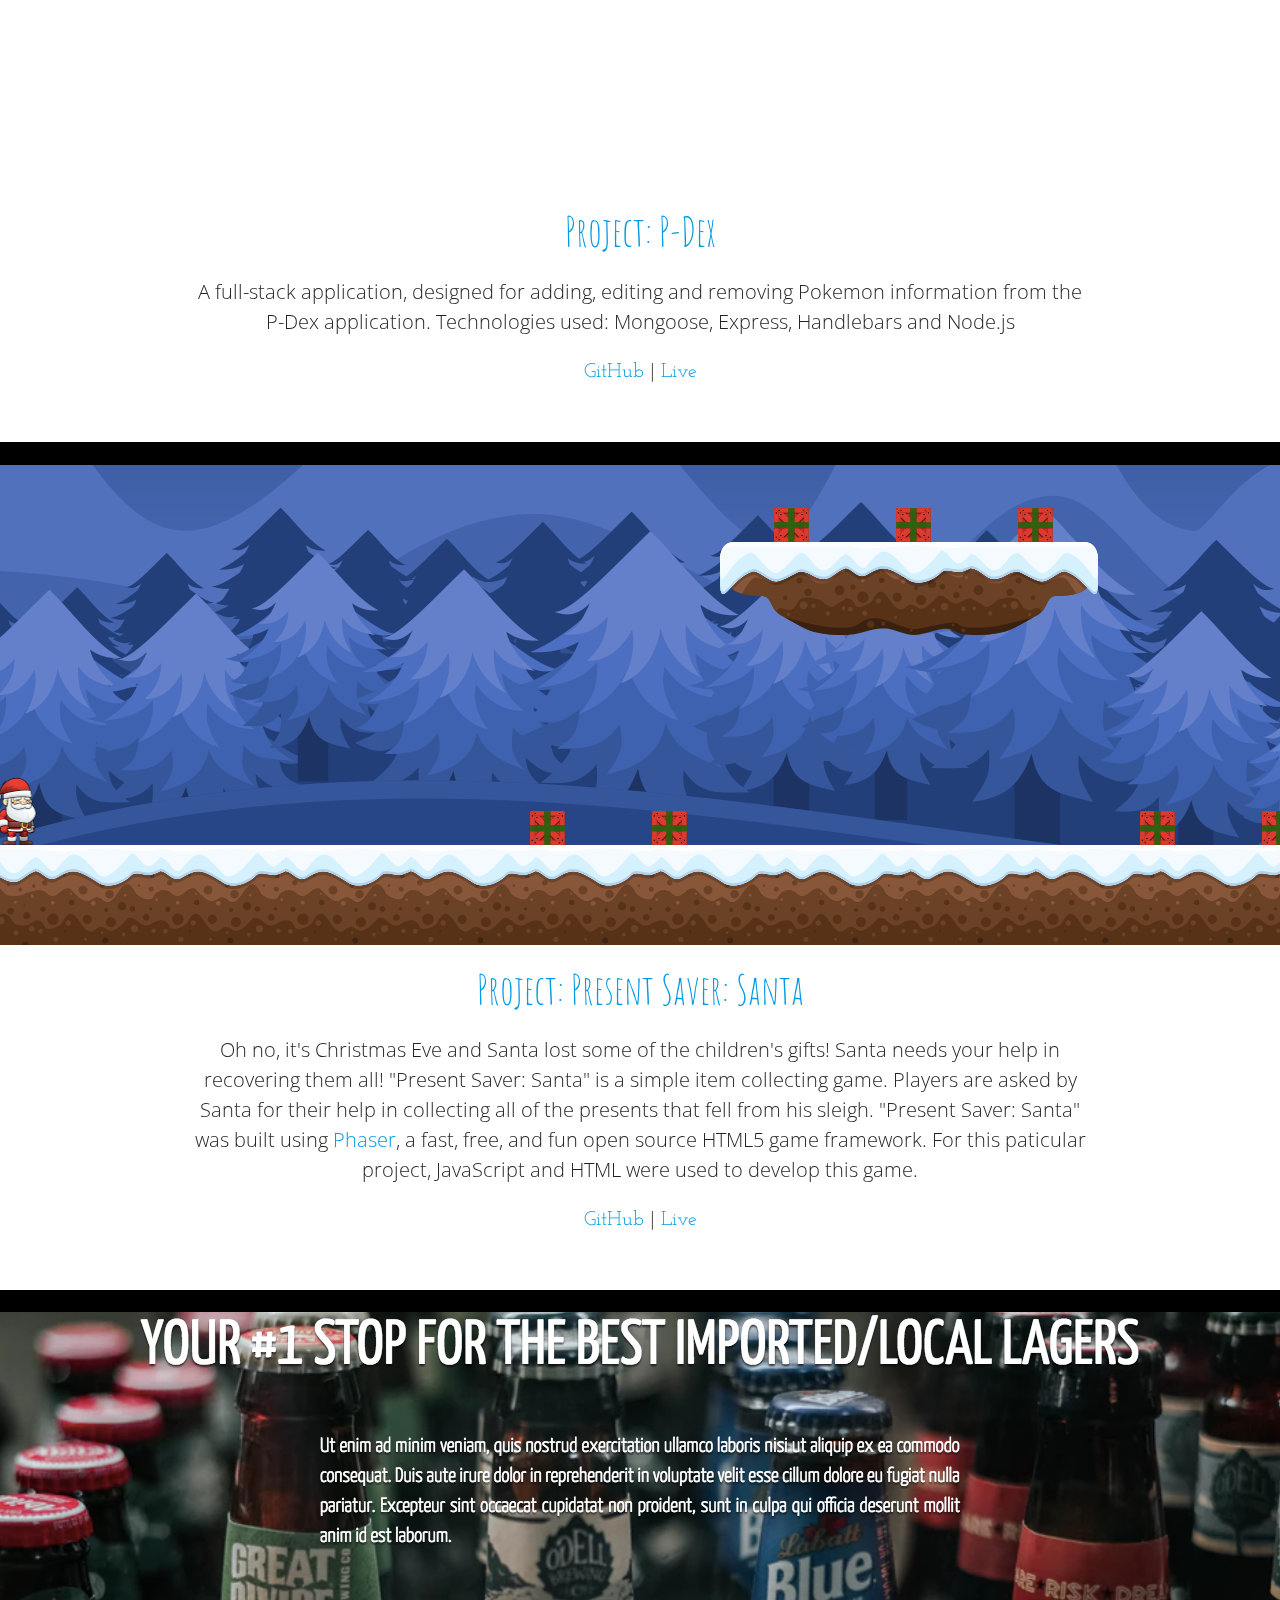
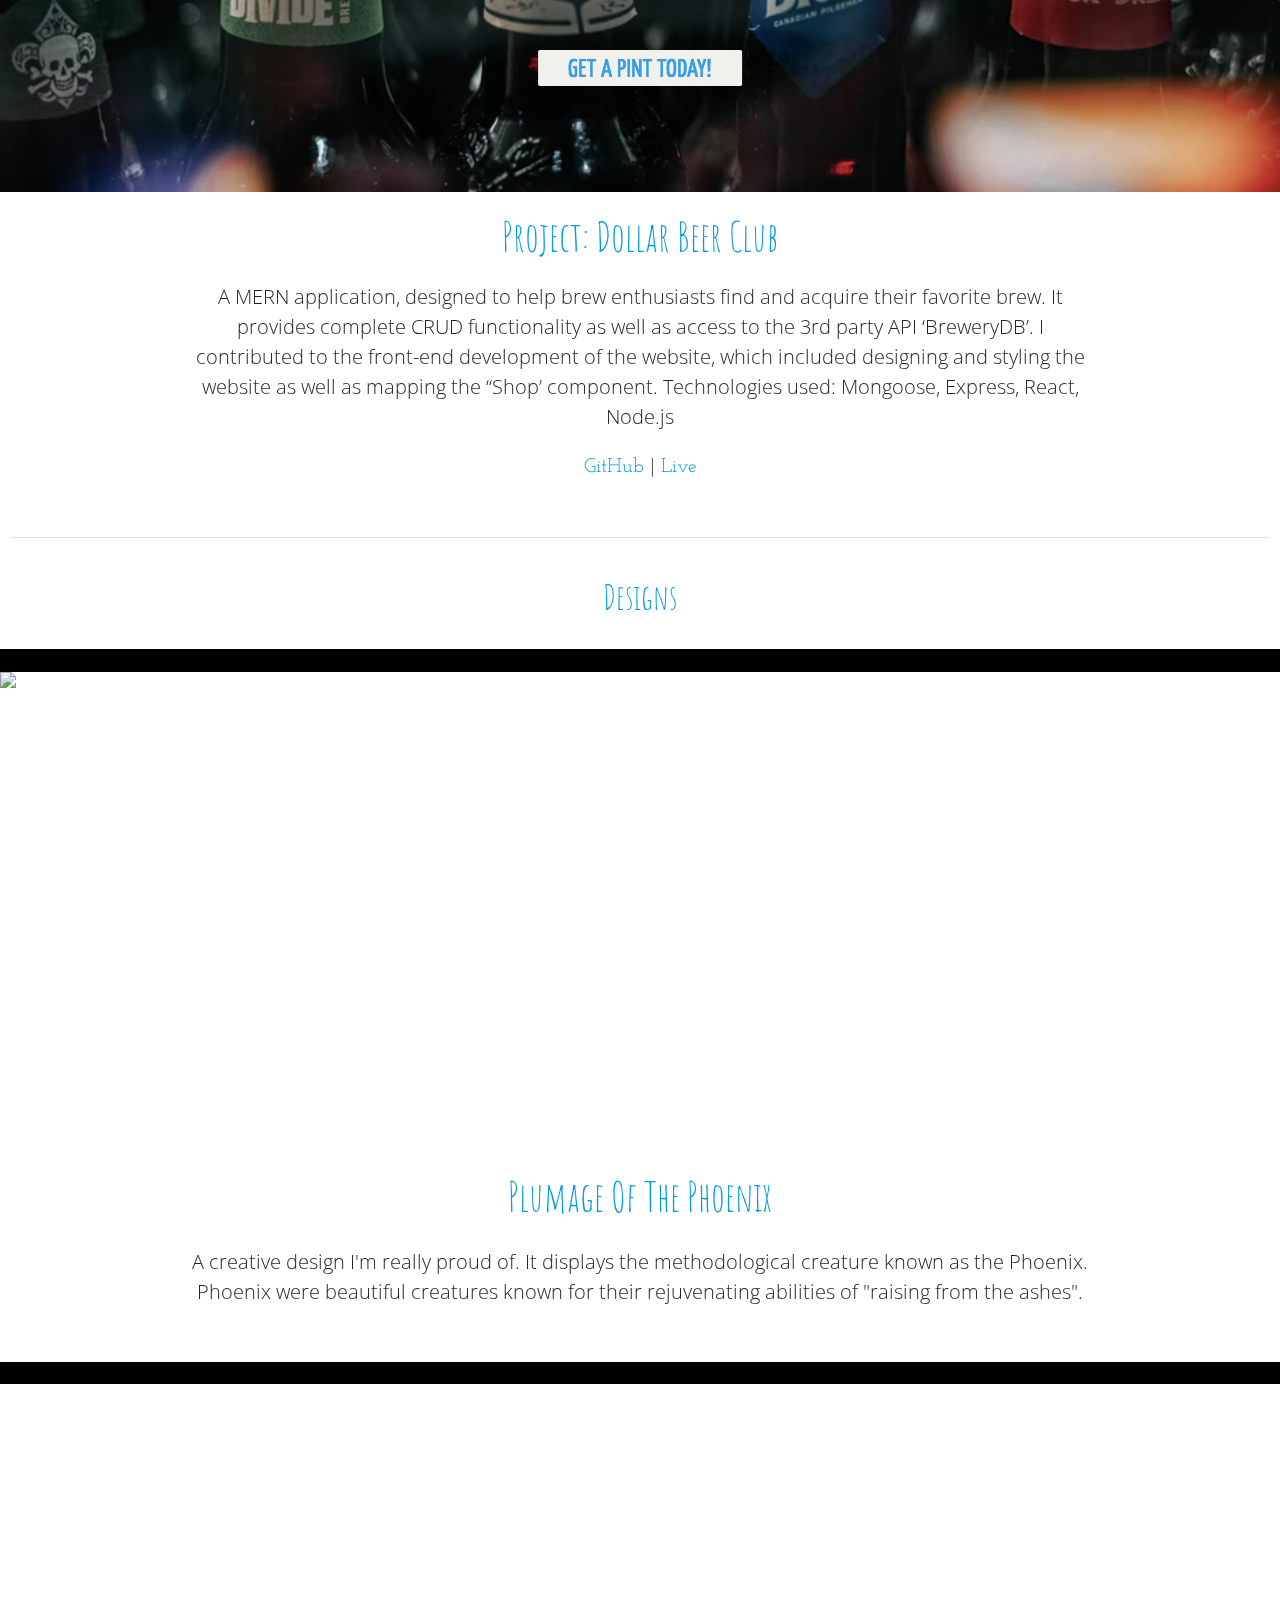
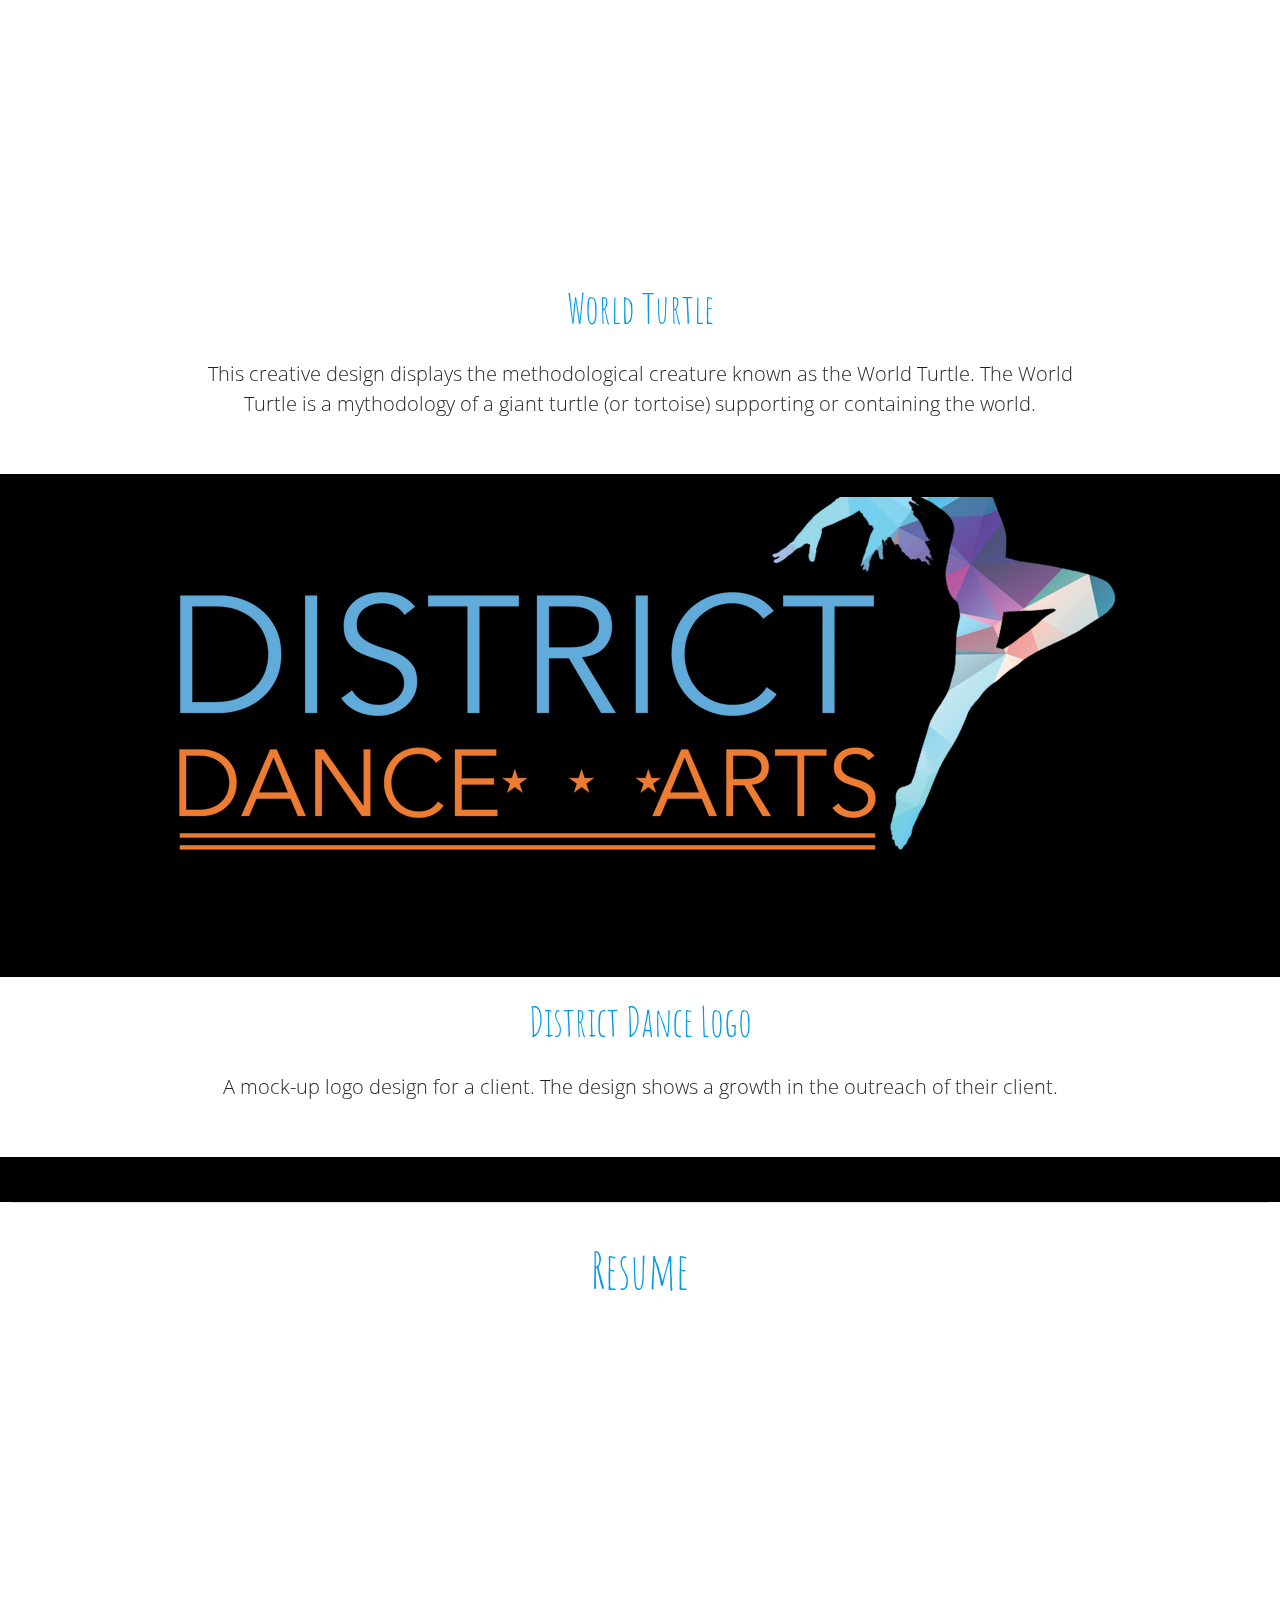
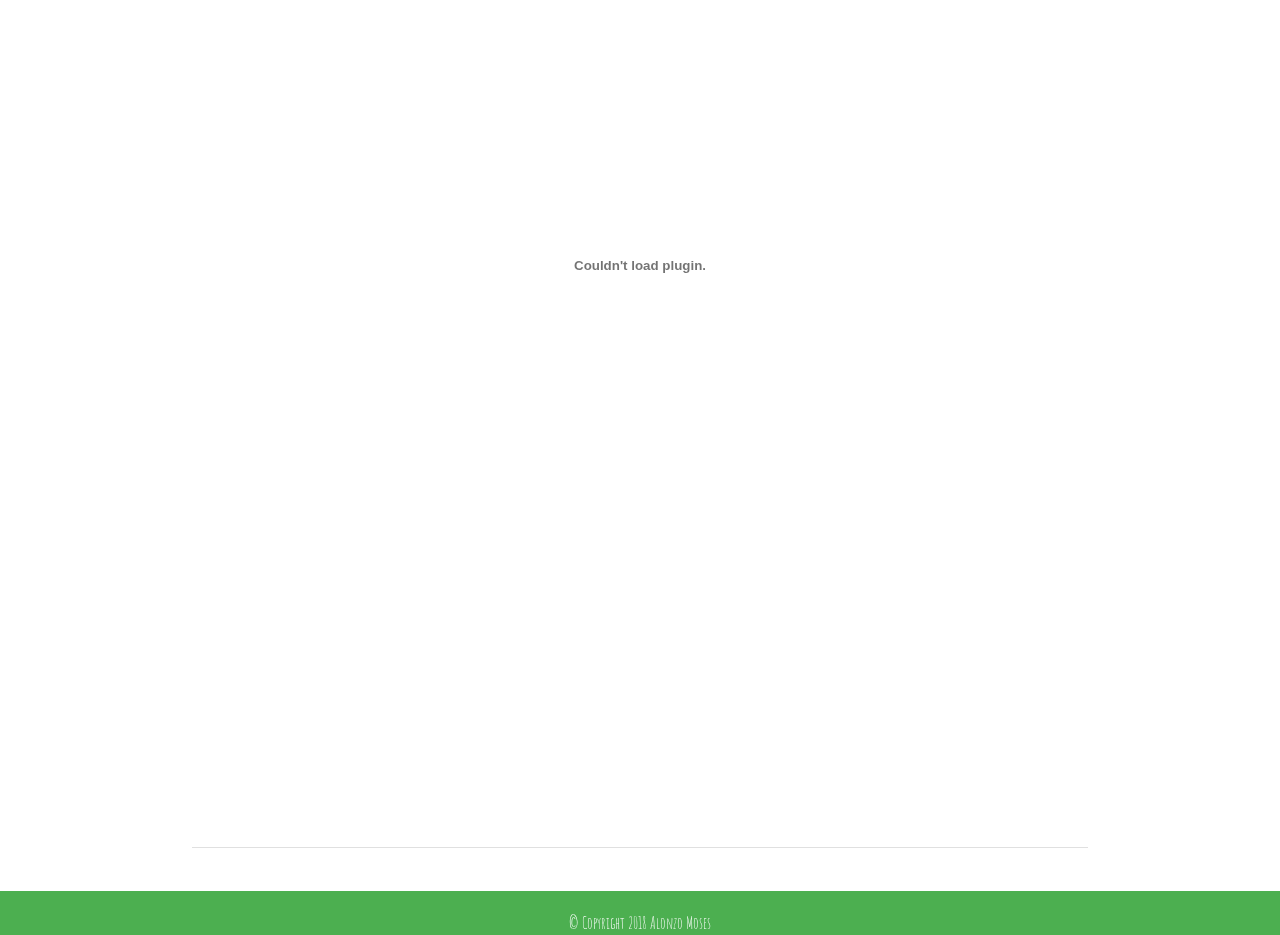
==== commit 65405dab: "updating link" ====
--- a/index.html
+++ b/index.html
@@ -155,13 +155,13 @@
 
 <div class="black">border</div>
 
-<div class="parallax-container">
+<!-- <div class="parallax-container">
    <div class="parallax">
     <img src="img/animal_trivia.png">
   </div>
 </div>
 
-<!-- <div class="black">border</div> -->
+
 <div class="container">
   <div class="section">
       <div class="row center">
@@ -178,7 +178,7 @@
 </div>
 
 
-<div class="black">border</div>
+<div class="black">border</div> -->
 
 <div class="parallax-container">
    <div class="parallax">
@@ -191,7 +191,7 @@
   <div class="section">
       <div class="row center">
           <div class="col s12 center">
-            <p><a href="http://alonzomoses.com/beer-club-front-end/" class="project-title">Project: Dollar Beer Club</a></p>
+            <p><a href="http://alonzomoses.com/DollarBeerClub/" class="project-title">Project: Dollar Beer Club</a></p>
             <p class="left-align light project-body center" style="font-family: 'Open Sans Condensed', sans-serif;">A MERN application, designed to help brew enthusiasts
                 find and acquire their favorite brew. It provides complete CRUD
                 functionality as well as access to the 3rd party API ‘BreweryDB’. I contributed
@@ -199,7 +199,7 @@
                 designing and styling the website as well as mapping the “Shop’
                 component.
                 Technologies used: Mongoose, Express, React, Node.js</p>
-            <p class="project-body"><a href="https://github.com/mosesa0609/beer-club-front-end"> GitHub</a> | <a href="http://alonzomoses.com/beer-club-front-end/">Live</a></p>
+            <p class="project-body"><a href="https://github.com/mosesa0609/DollarBeerClub"> GitHub</a> | <a href="http://alonzomoses.com/DollarBeerClub/">Live</a></p>
           </div>
       </div>
   </div>
@@ -300,13 +300,13 @@
 
 <div class="black">border</div>
 
-<div class="parallax-container">
+<!-- <div class="parallax-container">
    <div class="parallax">
     <img src="img/PresidentsDayEmail.jpg">
   </div>
 </div>
 
-<!-- <div class="black">border</div> -->
+
 <div class="container">
   <div class="section">
       <div class="row center">
@@ -324,7 +324,7 @@
       </div>
   </div>
 </div>
-</div>
+</div> -->
 
 <div class="black">border</div>
 </div>
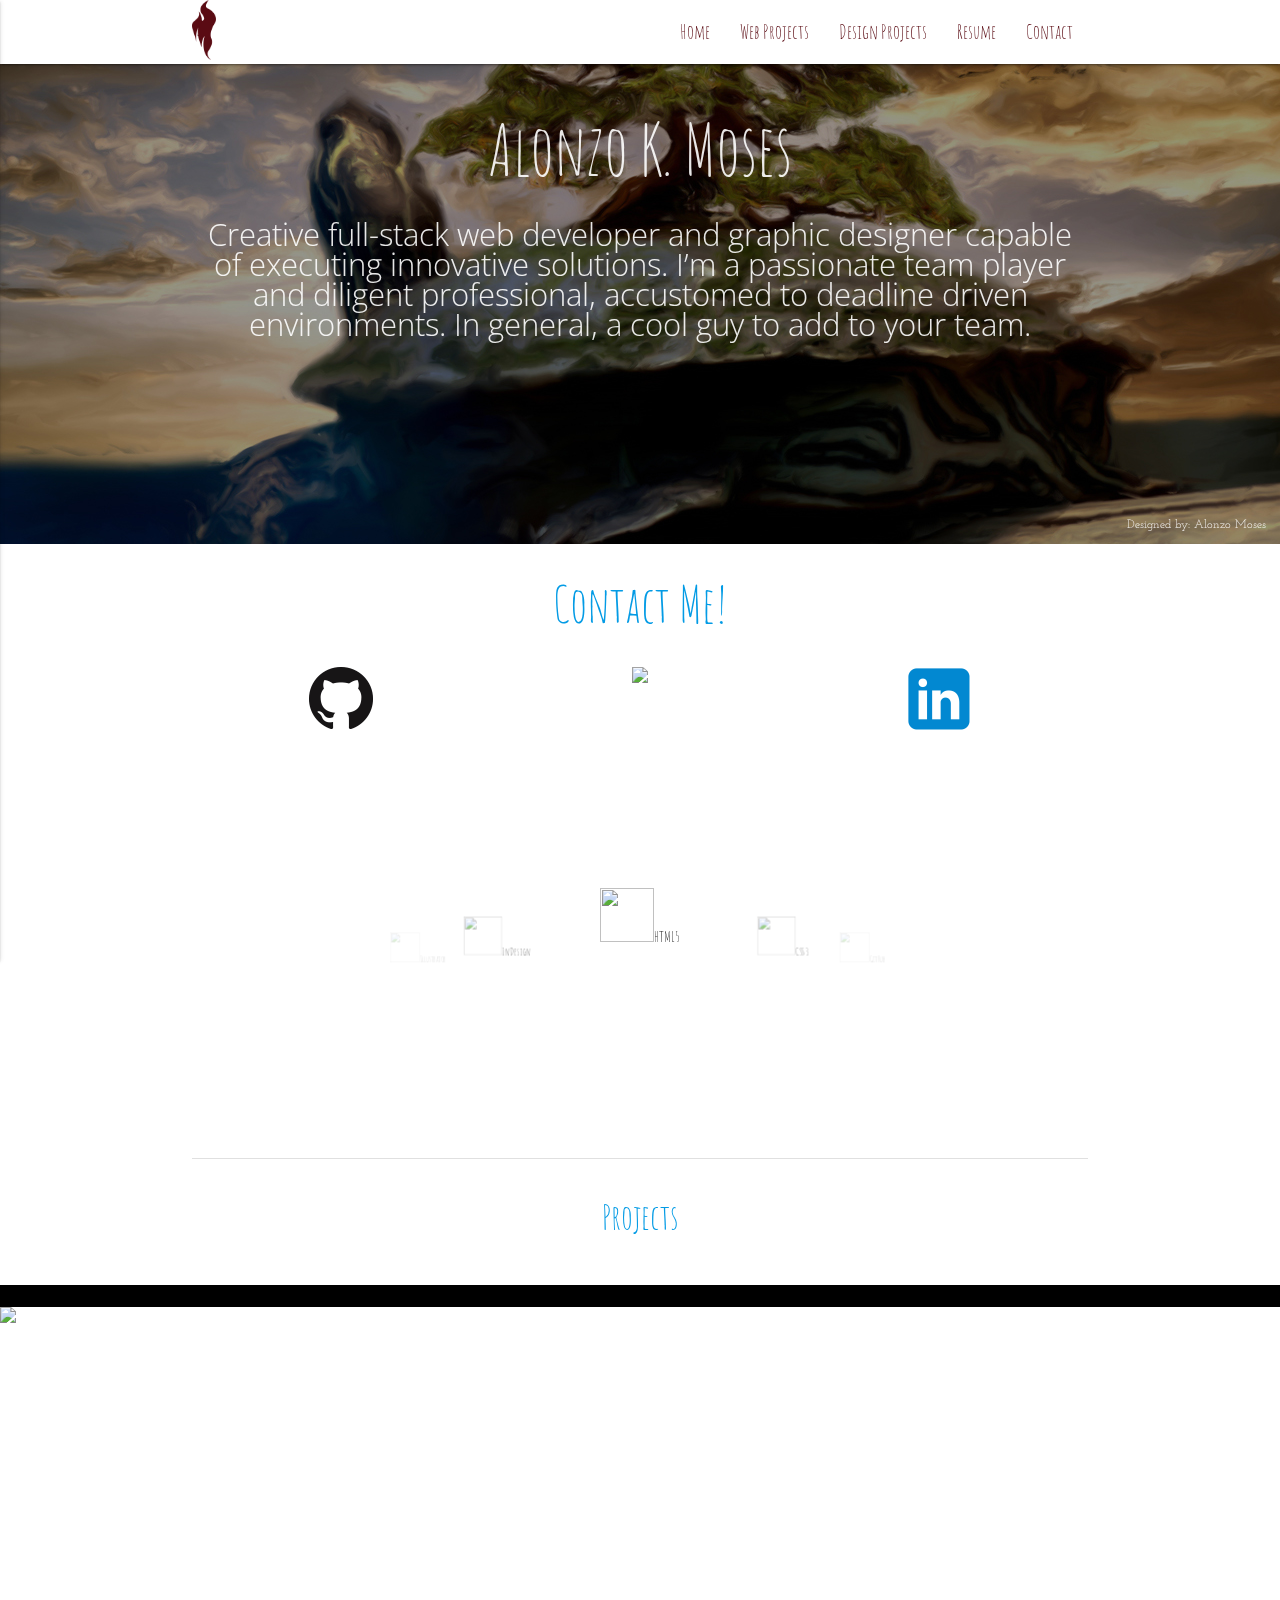
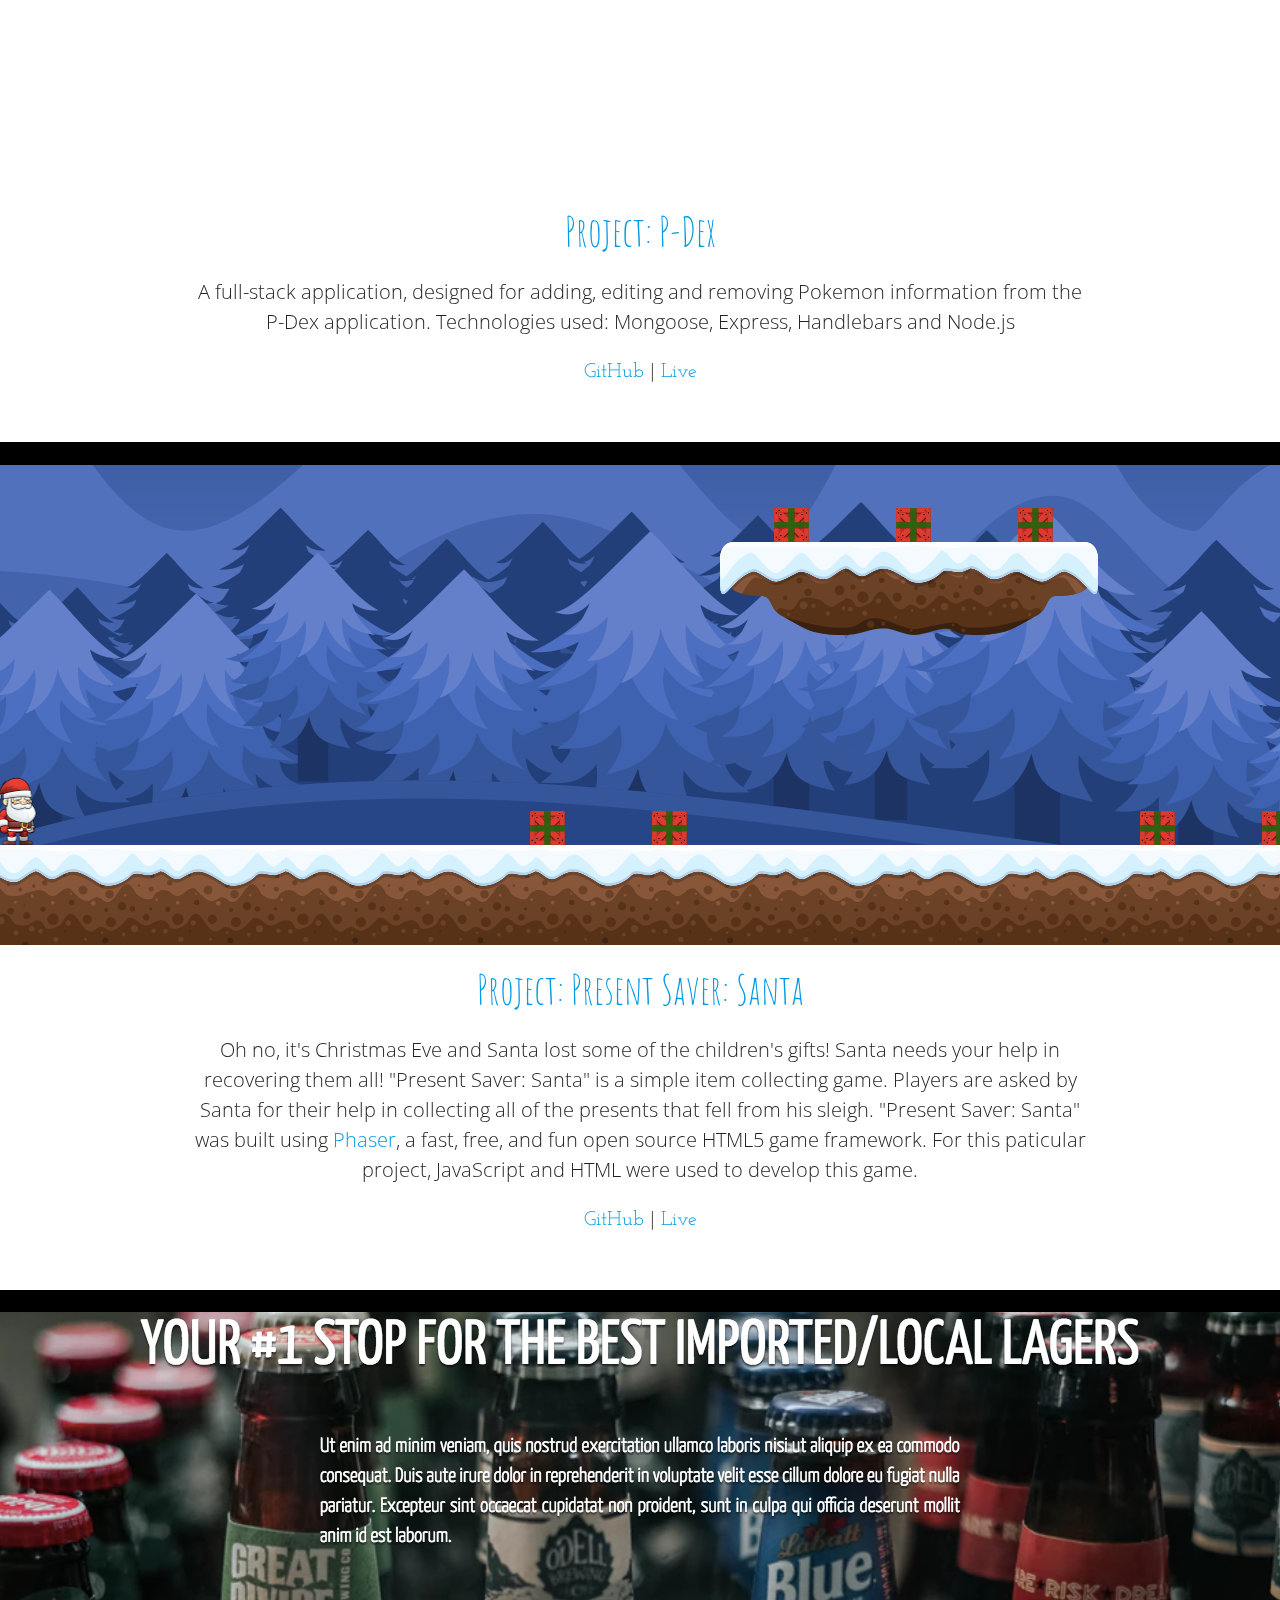
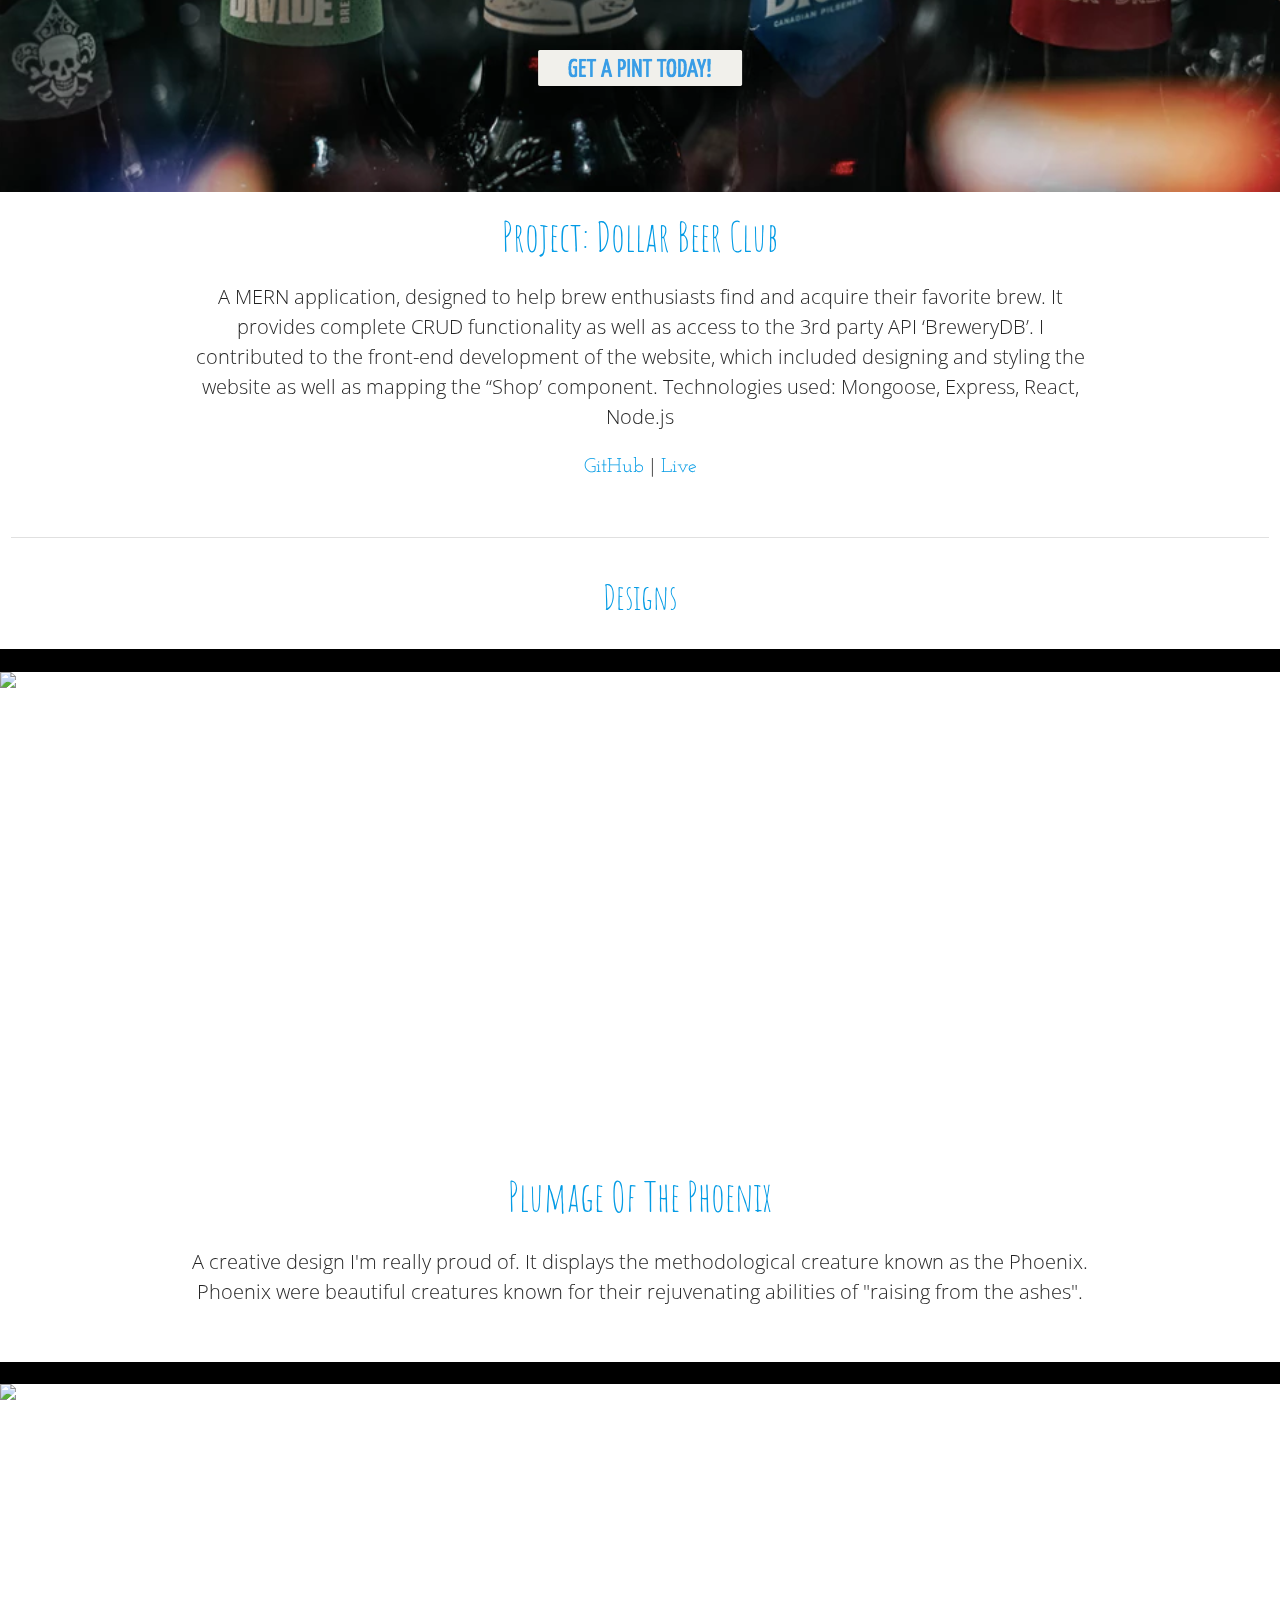
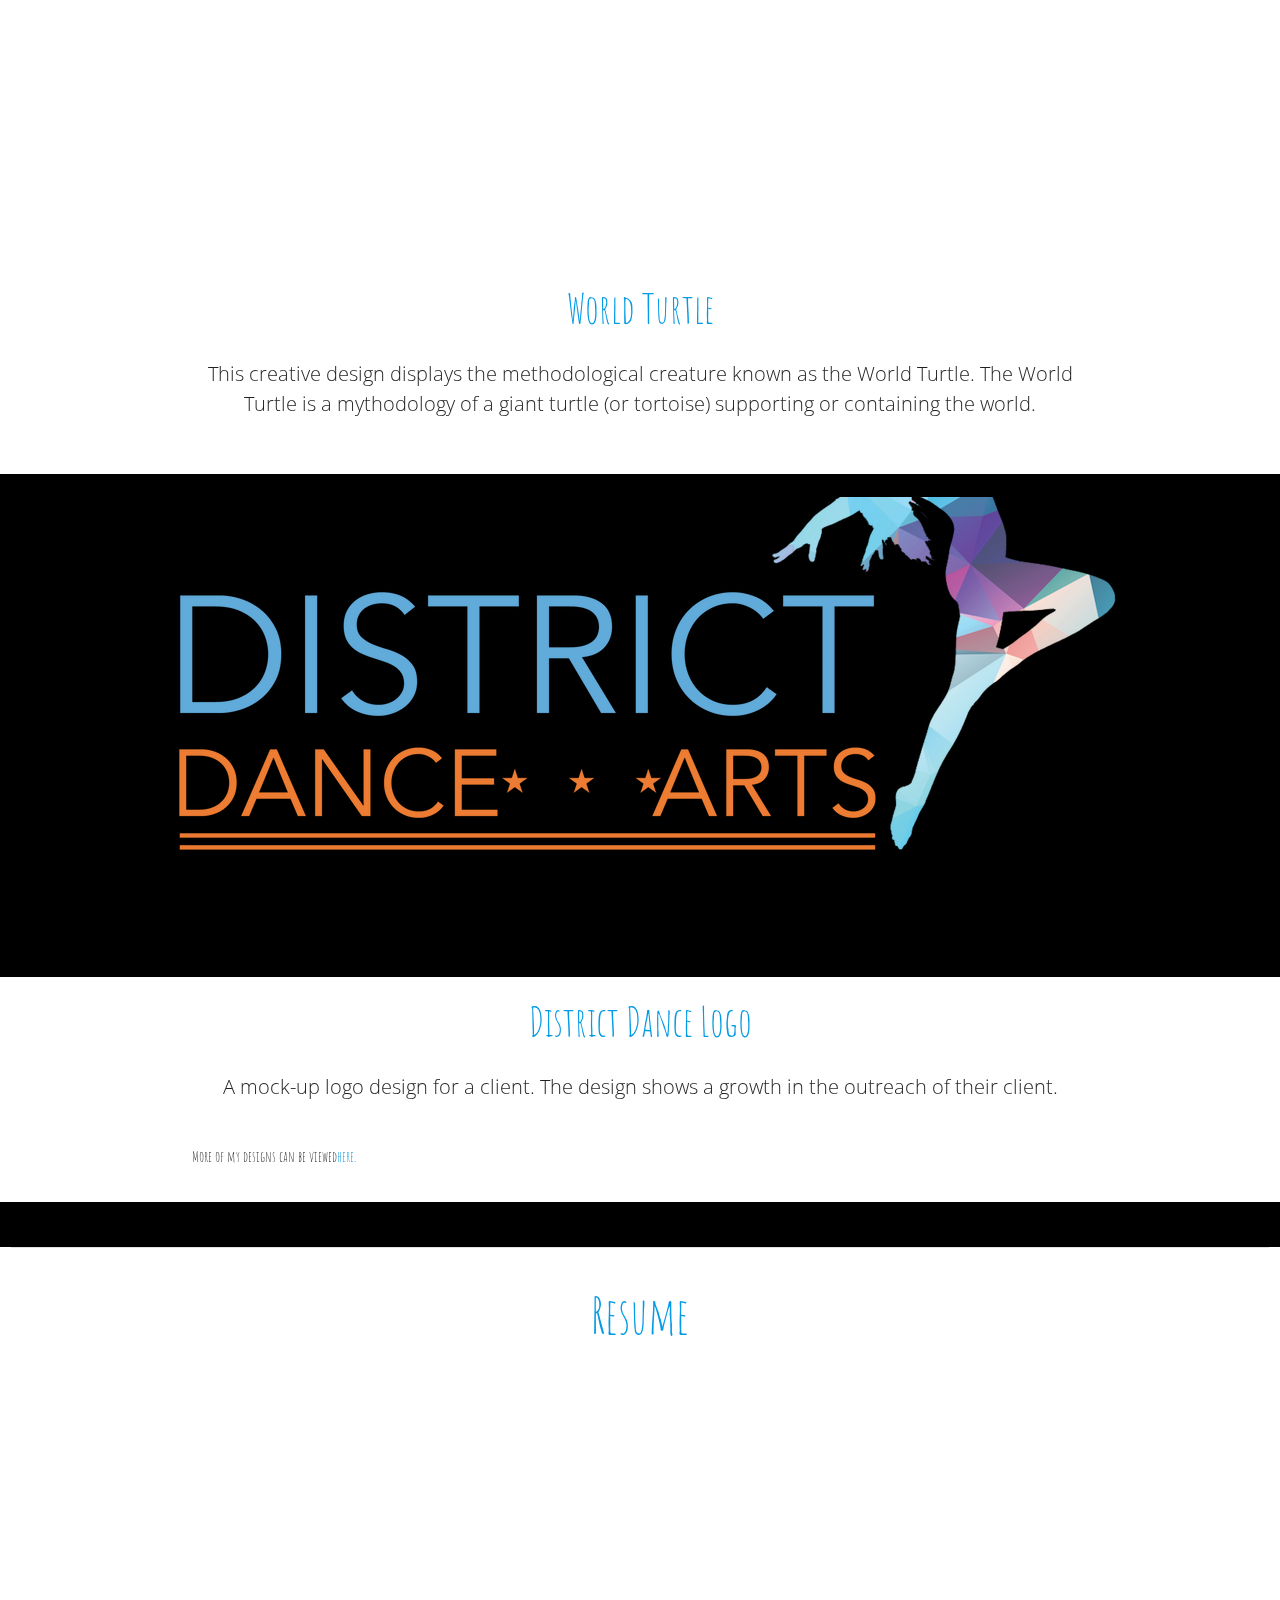
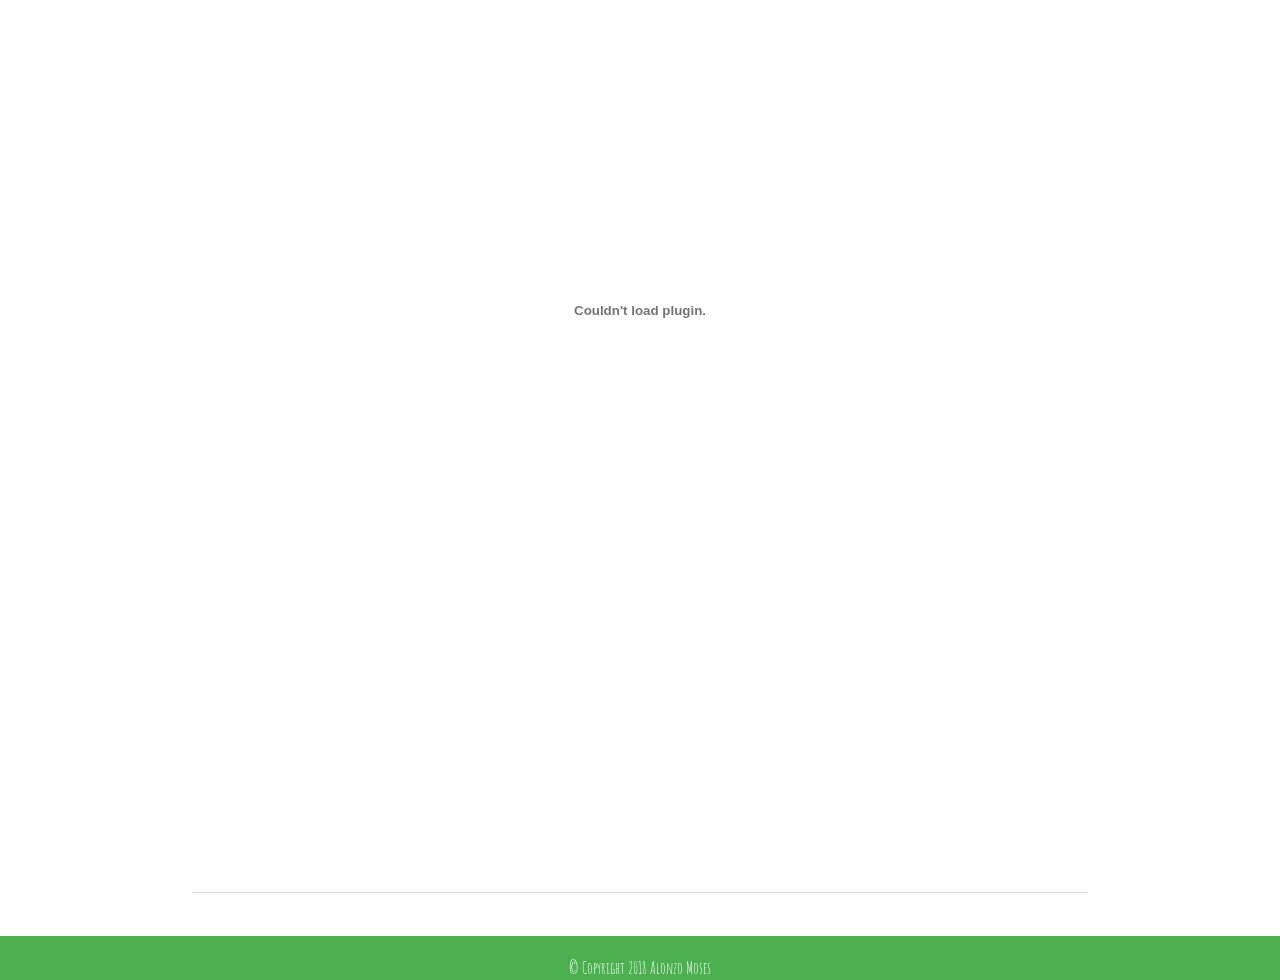
==== commit baa3ad4b: "Update index.html" ====
--- a/index.html
+++ b/index.html
@@ -199,7 +199,7 @@
                 designing and styling the website as well as mapping the “Shop’
                 component.
                 Technologies used: Mongoose, Express, React, Node.js</p>
-            <p class="project-body"><a href="https://github.com/mosesa0609/DollarBeerClub"> GitHub</a> | <a href="http://alonzomoses.com/DollarBeerClub/">Live</a></p>
+            <p class="project-body"><a href="https://github.com/mosesa0609/DollarBeerClub"> GitHub</a> | <a href="https://dollarbeerclub.herokuapp.com/">Live</a></p>
           </div>
       </div>
   </div>
@@ -293,6 +293,7 @@
               </div>
           </div>
       </div>
+    <p>More of my designs can be viewed<a href="https://alonzokmoses.wixsite.com/designs">here</a>.</p>
   </div>
 </div>
 </div>
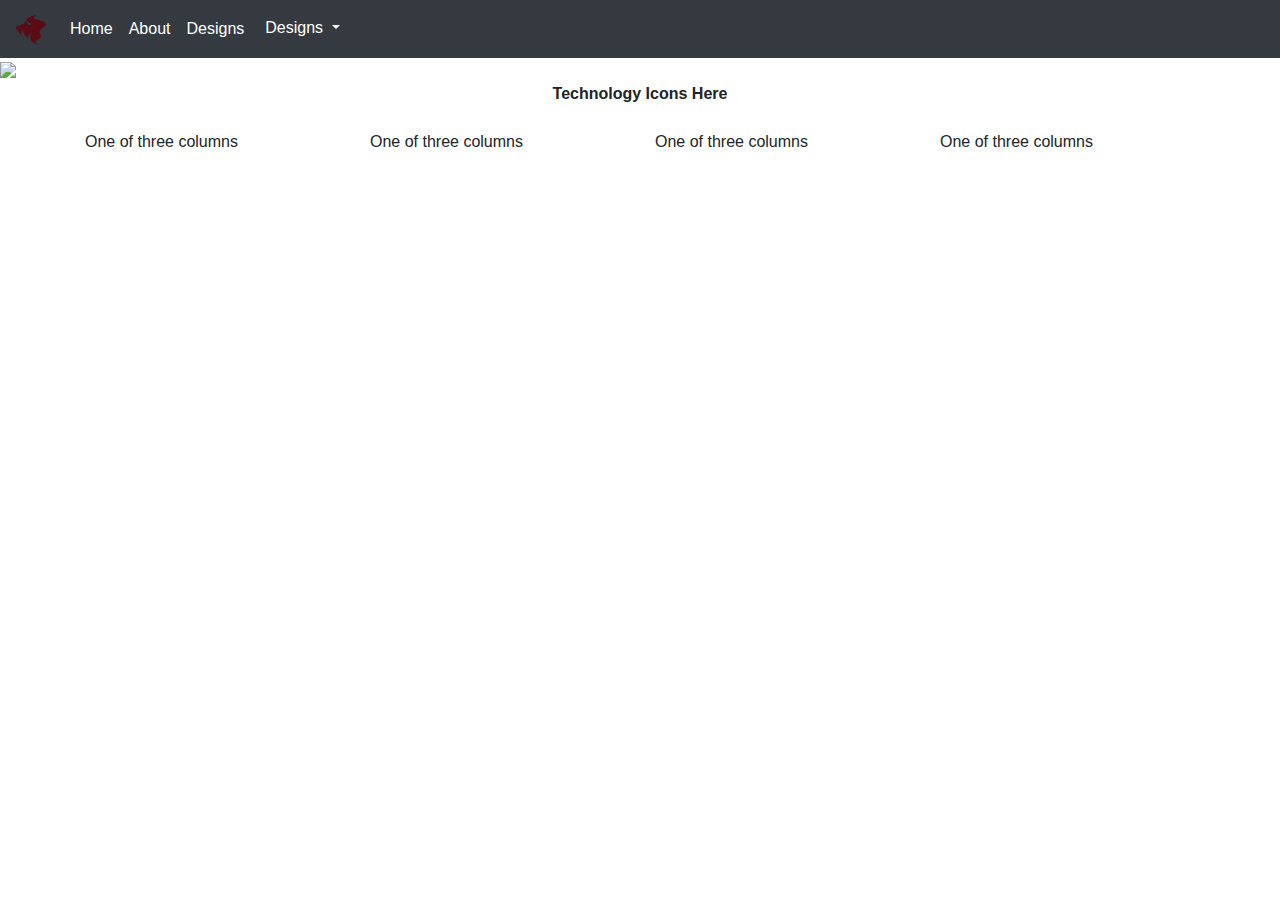
==== commit 3ccc62fa: "building site layout" ====
--- a/index.html
+++ b/index.html
@@ -1,373 +1,72 @@
 <!DOCTYPE html>
 <html lang="en">
 <head>
-  <meta http-equiv="Content-Type" content="text/html; charset=UTF-8"/>
-  <meta name="viewport" content="width=device-width, initial-scale=1"/>
-  <title>Alonzo Moses</title>
+  <meta charset="UTF-8">
+  <meta name="viewport" content="width=device-width, initial-scale=1.0">
+  <meta http-equiv="X-UA-Compatible" content="ie=edge">
+  <title>The Wonderful Portfolio of Alonzo Moses</title>
 
-  <link rel="icon" type="image/png" sizes="16x16" href="img/favicon-16x16.png">
-
-  <link href="https://fonts.googleapis.com/icon?family=Material+Icons|Amatic+SC|Josefin+Slab|Open+Sans+Condensed:300|Poiret+One|Rajdhani" rel="stylesheet">
-  <link href="css/materialize.css" type="text/css" rel="stylesheet" media="screen,projection"/>
-  <link href="css/style.css" type="text/css" rel="stylesheet" media="screen,projection"/>
+  <link rel="stylesheet" href="https://stackpath.bootstrapcdn.com/bootstrap/4.3.1/css/bootstrap.min.css" integrity="sha384-ggOyR0iXCbMQv3Xipma34MD+dH/1fQ784/j6cY/iJTQUOhcWr7x9JvoRxT2MZw1T" crossorigin="anonymous">
 </head>
 <body>
-  <header>
-  <nav class="white" id="sticky-nav" role="navigation">
-    <div class="nav-wrapper container" id="nav-header">
-      <a id="logo-container" href="#" class="brand-logo"><img src="img/logo.png"/></a>
-      <!-- <ul class="dev-right">
-        <li><a href="#">Alonzo Moses</a></li>
-      </ul> -->
-      <div>
-      <ul class="right hide-on-med-and-down">
-        <li><a href="#">Home</a></li>
-        <li><a href="#web">Web Projects</a></li>
-        <li><a href="#designs">Design Projects</a></li>
-        <li><a href="#resume">Resume</a></li>
-        <li><a href="#contact">Contact</a></li>
+<header>
+  <nav class="navbar navbar-expand-lg navbar-light bg-dark">
+    <a class="navbar-brand" href="#">
+      <img src="./img/logo.png" height="30" width="30">
+    </a>
+    <button class="navbar-toggler" type="button" data-toggle="collapse" data-target="#navbarNav" aria-controls="navbarNav" aria-expanded="false" aria-label="Toggle navigation">
+      <span class="navbar-toggler-icon"></span>
+    </button>
+    <div class="collapse navbar-collapse" id="navbarNav">
+      <ul class="navbar-nav">
+        <li class="nav-item active">
+          <a class="nav-link text-white" href="#">Home <span class="sr-only">(current)</span></a>
+        </li>
+        <li class="nav-item">
+          <a class="nav-link text-white" href="#">About</a>
+        </li>
+        <li class="nav-item">
+          <a class="nav-link text-white" href="#">Designs</a>
+        </li>
+        <div class="nav-item dropdown">
+          <button class="btn dropdown-toggle text-white" type="button" id="dropdownMenuButton" data-toggle="dropdown" aria-haspopup="true" aria-expanded="false">
+            Designs
+          </button>
+          <div class="dropdown-menu bg-dark" aria-labelledby="dropdownMenuButton">
+            <a class="dropdown-item text-white" href="#">Web Designs</a>
+            <a class="dropdown-item text-white" href="#">Graphic Designs</a>
+          </div>
+        </div>
       </ul>
     </div>
+  </nav>
+  <img src="./img/headerImgB.jpg" width="100%">
+  </header>
 
-      <ul id="nav-mobile" class="side-nav">
-          <li><a href="#">Home</a></li>
-          <li><a href="#web">Web Projects</a></li>
-          <li><a href="#designs">Design Projects</a></li>
-          <li><a href="#resume">Resume</a></li>
-          <li><a href="#contact">Contact</a></li>
-      </ul>
-      <a href="#" data-activates="nav-mobile" class="button-collapse"><i class="material-icons">menu</i></a>
-    </div>
-  </nav>
-</header>
+  <section>
+      <div class="container text-center font-weight-bold">Technology Icons Here</div>
+      &nbsp;
+      <div class="container">
+          <div class="row">
+              <div class="col-sm">
+                One of three columns
+              </div>
+              <div class="col-sm">
+                One of three columns
+              </div>
+              <div class="col-sm">
+                One of three columns
+              </div>
+              <div class="col-sm">
+                  One of three columns
+                </div>
+            </div>
+  </section>
 
 
-  <div id="index-banner" class="parallax-container">
-    <div class="section">
-      <div class="container">
-        <div class="col s12 center">
-          
-          <div><h1 class="center" style="font-size: 70px">Alonzo K. Moses</h1></div>
-          <div><p class="light center" style="font-size: 31.3px; text-align: justify-center; font-family: 'Open Sans Condensed', sans-serif;">Creative full-stack web developer and graphic designer capable of executing innovative solutions. I’m a passionate team player and diligent professional, accustomed to deadline driven environments. In general, a cool guy to add to your team.</p></div>
-        
-        </div>
-          <div class="right-corner" style="font-size: 12px; font-family: 'Josefin Slab', serif;"><p>Designed by: Alonzo Moses</p></div>
-      </div>
-    </div>
-    <div class="parallax"><img src="img/headerImgC.jpg" alt="Unsplashed background img 1"></div>
-  </div>
-
-
-  <div class="container">
-    <div class="section">
-
-        <div class="row">
-            <div class="col s12 center">
-                <a name="contact"><h4 class="title">Contact Me!</h4></a>
-              <br>
-              <div class="col s12 l4">
-                <a href="https://github.com/mosesa0609"><img src="img/GitHub-Mark-64px.png" height="64" alt="GitHub logo"></a>
-              </div>
-              <div class="col s12 l4">
-                <a href="mailto:alonzo.k.moses@gmail.com?subject=Mail from Your Site"><img src="img/email.png" height="64"></a>
-              </div>
-              <div class="col s12 l4">
-                  <a href="https://www.linkedin.com/in/alonzo-moses/"><img src="img/linkedinIcon.png" height="64" alt="Linkedin logo"></a>
-              </div>
-
-              <div class="carousel center" style="bottom: -50px;">
-                  <div class="carousel-item"><img style="height: 54px; width: 54px;" src="img/language-html5.png">HTML5</div>
-                  <div class="carousel-item"><img style="height: 54px; width: 54px;" src="img/language-css3.png">CSS3</div>
-                  <div class="carousel-item"><img style="height: 54px; width: 54px;" src="img/github-box.png">GitHub</div>
-                  <div class="carousel-item"><img style="height: 54px; width: 54px;" src="img/git.png">Git</div>
-                  <div class="carousel-item"><img style="height: 54px; width: 54px;" src="img/language-javascript.png">Javascript</div>
-                  <div class="carousel-item"><img style="height: 54px; width: 54px;" src="img/jquery.png">jQuery</div>
-                  <div class="carousel-item"><img style="height: 54px; width: 54px;" src="img/nodejs.png">Nodejs</div>
-                  <div class="carousel-item"><img style="height: 54px; width: 54px;" src="img/mongodb.png">MongoDB</div>
-                  <div class="carousel-item"><img style="height: 54px; width: 54px;" src="img/materializecss.png">Materialize</div>
-                  <div class="carousel-item"><img style="height: 54px; width: 54px;" src="img/heroku.png">Heroku</div>
-                  <div class="carousel-item"><img style="height: 54px; width: 54px;" src="img/react.png">React</div>
-                  <div class="carousel-item"><img style="height: 54px; width: 54px;" src="img/ruby.png">Ruby</div>
-                  <div class="carousel-item"><img style="height: 54px; width: 54px;" src="img/rails.png">Rails</div>
-                  <div class="carousel-item"><img style="height: 54px; width: 54px;" src="img/photoshop.png">Photoshop</div>
-                  <div class="carousel-item"><img style="height: 54px; width: 54px;" src="img/illustrator.png">Illustrator</div>
-                  <div class="carousel-item"><img style="height: 54px; width: 54px;" src="img/indesign.png">InDesign</div>
-                </div>
-          </div>
-        </div>
-
-        
-
-        <div class="row">
-          <div class="col s12 center">
-            <div class="divider"></div>
-          </br>
-            <a name="web"><h4 class="header-title">Projects</h4></a>
-          </div>
-        </div>
-    </div>
-  </div>
-  <div class="black">border</div>
-
-  <div class="parallax-container">
-     <div class="parallax">
-      <img src="img/p-dex4.png">
-    </div>
-  </div>
-
-  <!-- <div class="black">border</div> -->
-  <div class="container">
-    <div class="section">
-        <div class="row center">
-            <div class="col s12 center">
-              <p><a href="http://p-dex.herokuapp.com/" class="project-title">Project: P-Dex</a></p>
-              <p class="left-align light project-body center" style="font-family: 'Open Sans Condensed', sans-serif;">A full-stack application, designed for adding, editing and removing
-                  Pokemon information from the P-Dex application.
-                  Technologies used: Mongoose, Express, Handlebars and Node.js</p>
-              <p class="project-body"><a href="https://github.com/mosesa0609/P-Dex"> GitHub</a> | <a href="http://p-dex.herokuapp.com/">Live</a></p>
-            </div>
-        </div>
-    </div>
-  </div>
-  </div>
-
-  <div class="black">border</div>
-
-  <div class="parallax-container">
-     <div class="parallax">
-      <img src="img/game.png">
-    </div>
-  </div>
-
-  <!-- <div class="black">border</div> -->
-  <div class="container">
-    <div class="section">
-        <div class="row center">
-            <div class="col s12 center">
-              <p><a href="http://alonzomoses.com/Phaser-Project/" class="project-title">Project: Present Saver: Santa</a></p>
-              <p class="left-align light project-body center" style="font-family: 'Open Sans Condensed', sans-serif;">Oh no, it's Christmas Eve and Santa lost some of the children's gifts! Santa needs your help in recovering them all! "Present Saver: Santa" is a simple item collecting game. Players are asked by Santa for their help in collecting all of the presents that fell from his sleigh. "Present Saver: Santa" was built using <a href="phaser.io">Phaser</a>, a fast, free, and fun open source HTML5 game framework. For this paticular project, JavaScript and HTML were used to develop this game.</p>
-              <p class="project-body"><a href="https://github.com/mosesa0609/Phaser-Project"> GitHub</a> | <a href="http://alonzomoses.com/Phaser-Project/">Live</a></p>
-            </div>
-        </div>
-    </div>
-  </div>
-  </div>
-
-<div class="black">border</div>
-
-<!-- <div class="parallax-container">
-   <div class="parallax">
-    <img src="img/animal_trivia.png">
-  </div>
-</div>
-
-
-<div class="container">
-  <div class="section">
-      <div class="row center">
-          <div class="col s12 center">
-            <p><a href="http://alonzomoses.com/Animal-Trivia/" class="project-title">Project: Animal Trivia</a></p>
-            <p class="left-align light project-body center" style="font-family: 'Open Sans Condensed', sans-serif;">A simple trivia application, built to test your knowledge
-                and learn something new about the animal kingdom.
-                Technologies used: HTML, CSS and JavaScript</p>
-            <p class="project-body"><a href="https://github.com/mosesa0609/Animal-Trivia"> GitHub</a> | <a href="http://alonzomoses.com/Animal-Trivia/">Live</a></p>
-          </div>
-      </div>
-  </div>
-</div>
-</div>
-
-
-<div class="black">border</div> -->
-
-<div class="parallax-container">
-   <div class="parallax">
-    <img src="img/dollar-beer-club.png">
-  </div>
-</div>
-
-<!-- <div class="black">border</div> -->
-<div class="container">
-  <div class="section">
-      <div class="row center">
-          <div class="col s12 center">
-            <p><a href="http://alonzomoses.com/DollarBeerClub/" class="project-title">Project: Dollar Beer Club</a></p>
-            <p class="left-align light project-body center" style="font-family: 'Open Sans Condensed', sans-serif;">A MERN application, designed to help brew enthusiasts
-                find and acquire their favorite brew. It provides complete CRUD
-                functionality as well as access to the 3rd party API ‘BreweryDB’. I contributed
-                to the front-end development of the website, which included
-                designing and styling the website as well as mapping the “Shop’
-                component.
-                Technologies used: Mongoose, Express, React, Node.js</p>
-            <p class="project-body"><a href="https://github.com/mosesa0609/DollarBeerClub"> GitHub</a> | <a href="https://dollarbeerclub.herokuapp.com/">Live</a></p>
-          </div>
-      </div>
-  </div>
-</div>
-<div class="row">
-    <div class="col s12 center">
-      <div class="divider"></div>
-    </br>
-      <a name="designs"><h4 class="header-title" >Designs</h4></a>
-    </div>
-  </div>
-<div class="black">border</div>
-
-  <div class="parallax-container">
-     <div class="parallax">
-      <img src="img/Plumage_of_the_Phoenix_small.png">
-    </div>
-  </div>
-
-  <!-- <div class="black">border</div> -->
-  <div class="container">
-    <div class="section">
-        <div class="row center">
-            <div class="col s12 center">
-              <a class="project-title modal-trigger" href="#phoenix">Plumage Of The Phoenix</a>
-              <p class="left-align light project-body center" style="font-family: 'Open Sans Condensed', sans-serif;">
-                  A creative design I'm really proud of. It displays the methodological creature known as the Phoenix.
-                  Phoenix were beautiful creatures known for their rejuvenating abilities of "raising from the ashes".
-              </p>
-              <div id="phoenix" class="modal">
-                  <div class="modal-content">
-                    <img src="img/Plumage_of_the_Phoenix.jpg" style="height: 500px; width: 375px">
-                  </div>
-              </div>
-            </div>
-        </div>
-    </div>
-  </div>
-  </div>
-
-  <div class="black">border</div>
-
-  <div class="parallax-container">
-     <div class="parallax">
-      <img src="img/World_Turtle_small.png">
-    </div>
-  </div>
-
-  <!-- <div class="black">border</div> -->
-  <div class="container">
-    <div class="section">
-        <div class="row center">
-            <div class="col s12 center">
-              <a class="project-title modal-trigger" href="#turtle">World Turtle</a>
-              <p class="left-align light project-body center" style="font-family: 'Open Sans Condensed', sans-serif;">
-                  This creative design displays the methodological creature known as the World Turtle.
-                  The World Turtle is a mythodology of a giant turtle (or tortoise) supporting or containing the world.
-              </p>
-              <div id="turtle" class="modal">
-                  <div class="modal-content">
-                    <img src="img/World_Turtle.jpg" style="height: 350px; width: 535px;">
-                  </div>
-              </div>
-            </div>
-        </div>
-    </div>
-  </div>
-  </div>
-
-<div class="black">border</div>
-
-<div class="parallax-container">
-   <div class="parallax">
-    <img src="img/District_Dance_sm.png">
-  </div>
-</div>
-
-<!-- <div class="black">border</div> -->
-<div class="container">
-  <div class="section">
-      <div class="row center">
-          <div class="col s12 center">
-              <a class="project-title modal-trigger" href="#dance">District Dance Logo</a>
-              <p class="left-align light project-body center" style="font-family: 'Open Sans Condensed', sans-serif;">
-                  A mock-up logo design for a client. The design shows a growth in the outreach of their client.
-              </p>
-              <div id="dance" class="modal">
-                  <div class="modal-content">
-                    <img src="img/District_Dance.png" style="height: 350px; width: 535px;">
-                  </div>
-              </div>
-          </div>
-      </div>
-    <p>More of my designs can be viewed<a href="https://alonzokmoses.wixsite.com/designs">here</a>.</p>
-  </div>
-</div>
-</div>
-
-
-<div class="black">border</div>
-
-<!-- <div class="parallax-container">
-   <div class="parallax">
-    <img src="img/PresidentsDayEmail.jpg">
-  </div>
-</div>
-
-
-<div class="container">
-  <div class="section">
-      <div class="row center">
-          <div class="col s12 center">
-              <a class="project-title modal-trigger" href="#presidentsday">President's Day Ad</a>
-              <p class="left-align light project-body center" style="font-family: 'Open Sans Condensed', sans-serif;">
-                  A mock-up ad design for a client.
-              </p>
-              <div id="presidentsday" class="modal">
-                  <div class="modal-content">
-                    <img src="img/PresidentsDayEmail.jpg" style="height: 500px; width: 375px;">
-                  </div>
-              </div>
-          </div>
-      </div>
-  </div>
-</div>
-</div> -->
-
-<div class="black">border</div>
-</div>
-
-
-
-<div class="row">
-    <div class="col s12 center">
-      <div class="divider"></div>
-    </br>
-      <a name="resume"><h4 class="title">Resume</h4></a>
-    </div>
-    <div class="col s12 center">
-      <embed src="AlonzoMoses.pdf" style="width:903px; height:1110px"/>
-    </div>
-  </div>
-
-
-
-      <div class="container">
-        <div class="row">
-          <div class="col s12 center">
-            <div class="divider"></a></div>
-            </br>
-            
-          </div>
-        </div>
-      </div>
-  <footer class="page-footer green">
-    
-    <!-- <div class="footer-copyright"> -->
-      <div class="container center" style="font-size: 16px;">
-        &copy; Copyright 2018 Alonzo Moses
-      </div>
-    </div>
-  </footer>
-
-
-  <!--  Scripts-->
-  <script src="https://code.jquery.com/jquery-2.1.1.min.js"></script>
-  <script src="js/materialize.js"></script>
-  <script src="js/init.js"></script>
-  <script src="js/script.js"></script>
-  </body>
-</html>
+ <!-- jQuery first, then Popper.js, then Bootstrap JS -->
+ <script src="https://code.jquery.com/jquery-3.3.1.slim.min.js" integrity="sha384-q8i/X+965DzO0rT7abK41JStQIAqVgRVzpbzo5smXKp4YfRvH+8abtTE1Pi6jizo" crossorigin="anonymous"></script>
+ <script src="https://cdnjs.cloudflare.com/ajax/libs/popper.js/1.14.7/umd/popper.min.js" integrity="sha384-UO2eT0CpHqdSJQ6hJty5KVphtPhzWj9WO1clHTMGa3JDZwrnQq4sF86dIHNDz0W1" crossorigin="anonymous"></script>
+ <script src="https://stackpath.bootstrapcdn.com/bootstrap/4.3.1/js/bootstrap.min.js" integrity="sha384-JjSmVgyd0p3pXB1rRibZUAYoIIy6OrQ6VrjIEaFf/nJGzIxFDsf4x0xIM+B07jRM" crossorigin="anonymous"></script>
+</body>
+</html>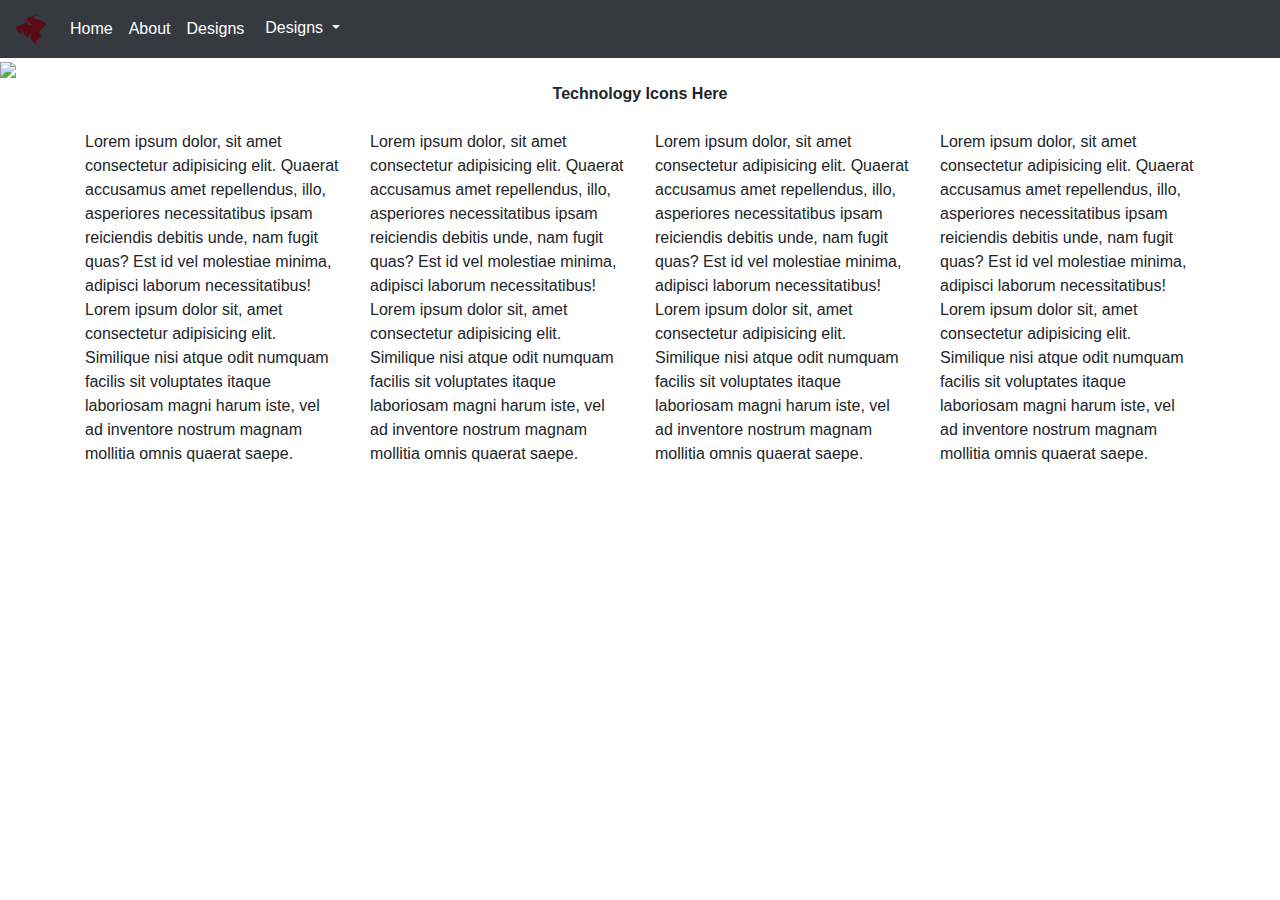
==== commit c6d081ce: "building site layout" ====
--- a/index.html
+++ b/index.html
@@ -49,16 +49,16 @@
       <div class="container">
           <div class="row">
               <div class="col-sm">
-                One of three columns
+                Lorem ipsum dolor, sit amet consectetur adipisicing elit. Quaerat accusamus amet repellendus, illo, asperiores necessitatibus ipsam reiciendis debitis unde, nam fugit quas? Est id vel molestiae minima, adipisci laborum necessitatibus! Lorem ipsum dolor sit, amet consectetur adipisicing elit. Similique nisi atque odit numquam facilis sit voluptates itaque laboriosam magni harum iste, vel ad inventore nostrum magnam mollitia omnis quaerat saepe.
               </div>
               <div class="col-sm">
-                One of three columns
+                Lorem ipsum dolor, sit amet consectetur adipisicing elit. Quaerat accusamus amet repellendus, illo, asperiores necessitatibus ipsam reiciendis debitis unde, nam fugit quas? Est id vel molestiae minima, adipisci laborum necessitatibus! Lorem ipsum dolor sit, amet consectetur adipisicing elit. Similique nisi atque odit numquam facilis sit voluptates itaque laboriosam magni harum iste, vel ad inventore nostrum magnam mollitia omnis quaerat saepe.
               </div>
               <div class="col-sm">
-                One of three columns
+                Lorem ipsum dolor, sit amet consectetur adipisicing elit. Quaerat accusamus amet repellendus, illo, asperiores necessitatibus ipsam reiciendis debitis unde, nam fugit quas? Est id vel molestiae minima, adipisci laborum necessitatibus! Lorem ipsum dolor sit, amet consectetur adipisicing elit. Similique nisi atque odit numquam facilis sit voluptates itaque laboriosam magni harum iste, vel ad inventore nostrum magnam mollitia omnis quaerat saepe.
               </div>
               <div class="col-sm">
-                  One of three columns
+                  Lorem ipsum dolor, sit amet consectetur adipisicing elit. Quaerat accusamus amet repellendus, illo, asperiores necessitatibus ipsam reiciendis debitis unde, nam fugit quas? Est id vel molestiae minima, adipisci laborum necessitatibus! Lorem ipsum dolor sit, amet consectetur adipisicing elit. Similique nisi atque odit numquam facilis sit voluptates itaque laboriosam magni harum iste, vel ad inventore nostrum magnam mollitia omnis quaerat saepe.
                 </div>
             </div>
   </section>
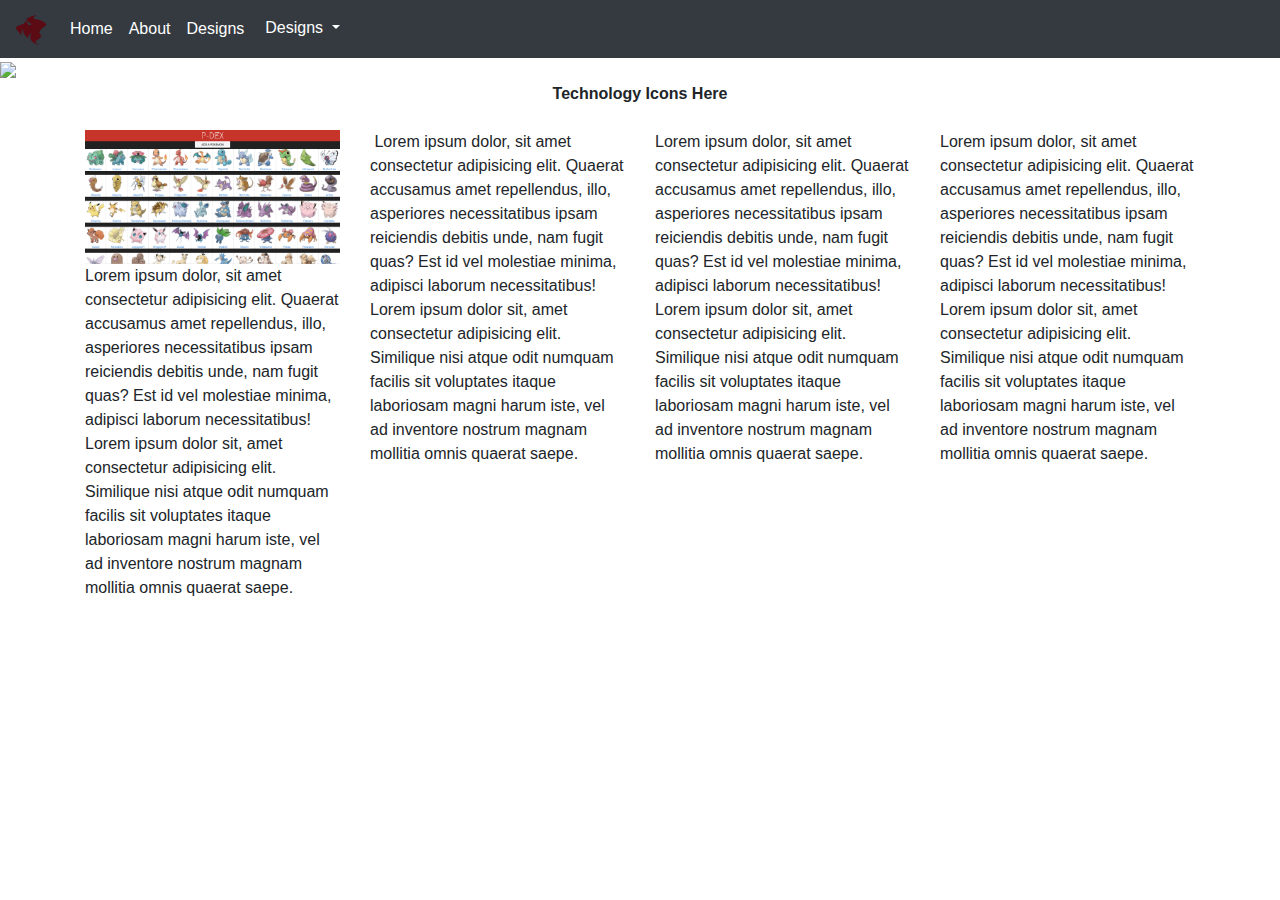
==== commit 9929c90b: "building continues" ====
--- a/index.html
+++ b/index.html
@@ -49,9 +49,11 @@
       <div class="container">
           <div class="row">
               <div class="col-sm">
+                <img src="./img/p-dex2.png" width="100%" >
                 Lorem ipsum dolor, sit amet consectetur adipisicing elit. Quaerat accusamus amet repellendus, illo, asperiores necessitatibus ipsam reiciendis debitis unde, nam fugit quas? Est id vel molestiae minima, adipisci laborum necessitatibus! Lorem ipsum dolor sit, amet consectetur adipisicing elit. Similique nisi atque odit numquam facilis sit voluptates itaque laboriosam magni harum iste, vel ad inventore nostrum magnam mollitia omnis quaerat saepe.
               </div>
               <div class="col-sm">
+                <img src="" alt="" srcset="">
                 Lorem ipsum dolor, sit amet consectetur adipisicing elit. Quaerat accusamus amet repellendus, illo, asperiores necessitatibus ipsam reiciendis debitis unde, nam fugit quas? Est id vel molestiae minima, adipisci laborum necessitatibus! Lorem ipsum dolor sit, amet consectetur adipisicing elit. Similique nisi atque odit numquam facilis sit voluptates itaque laboriosam magni harum iste, vel ad inventore nostrum magnam mollitia omnis quaerat saepe.
               </div>
               <div class="col-sm">
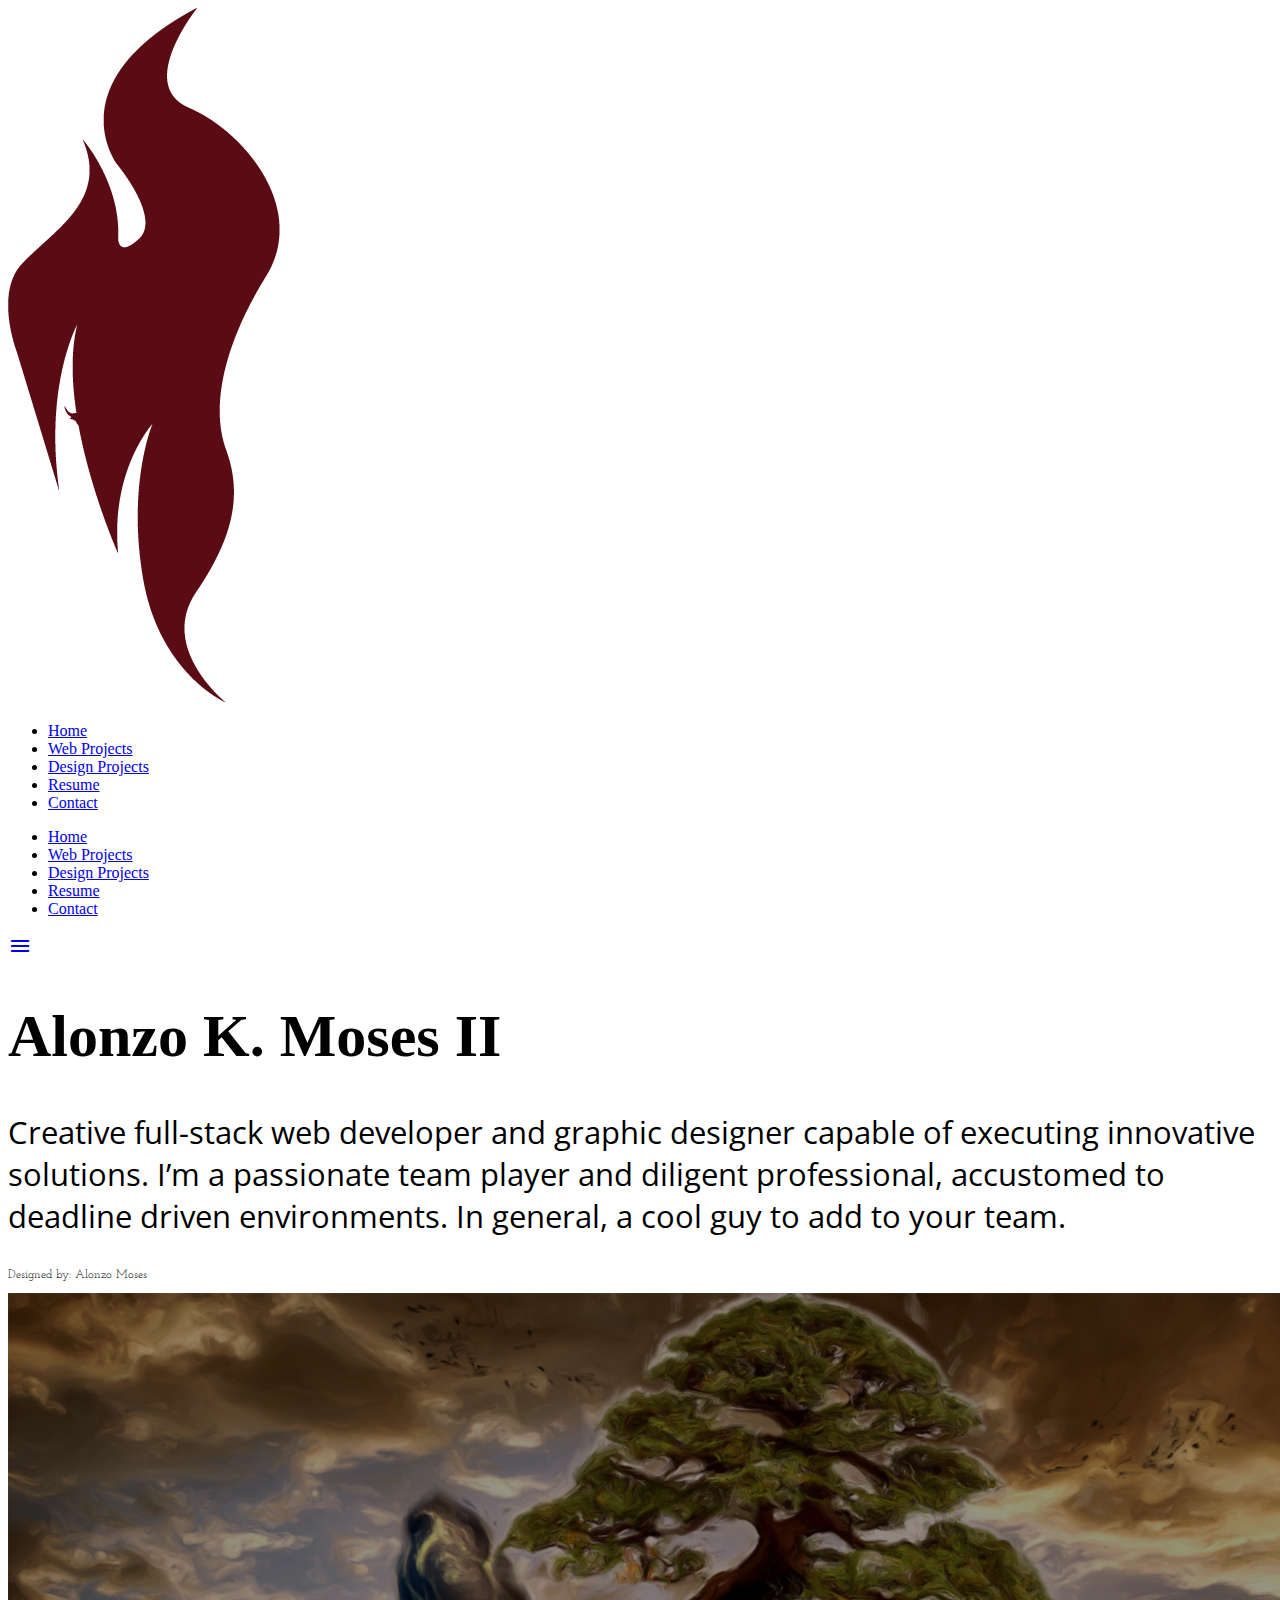
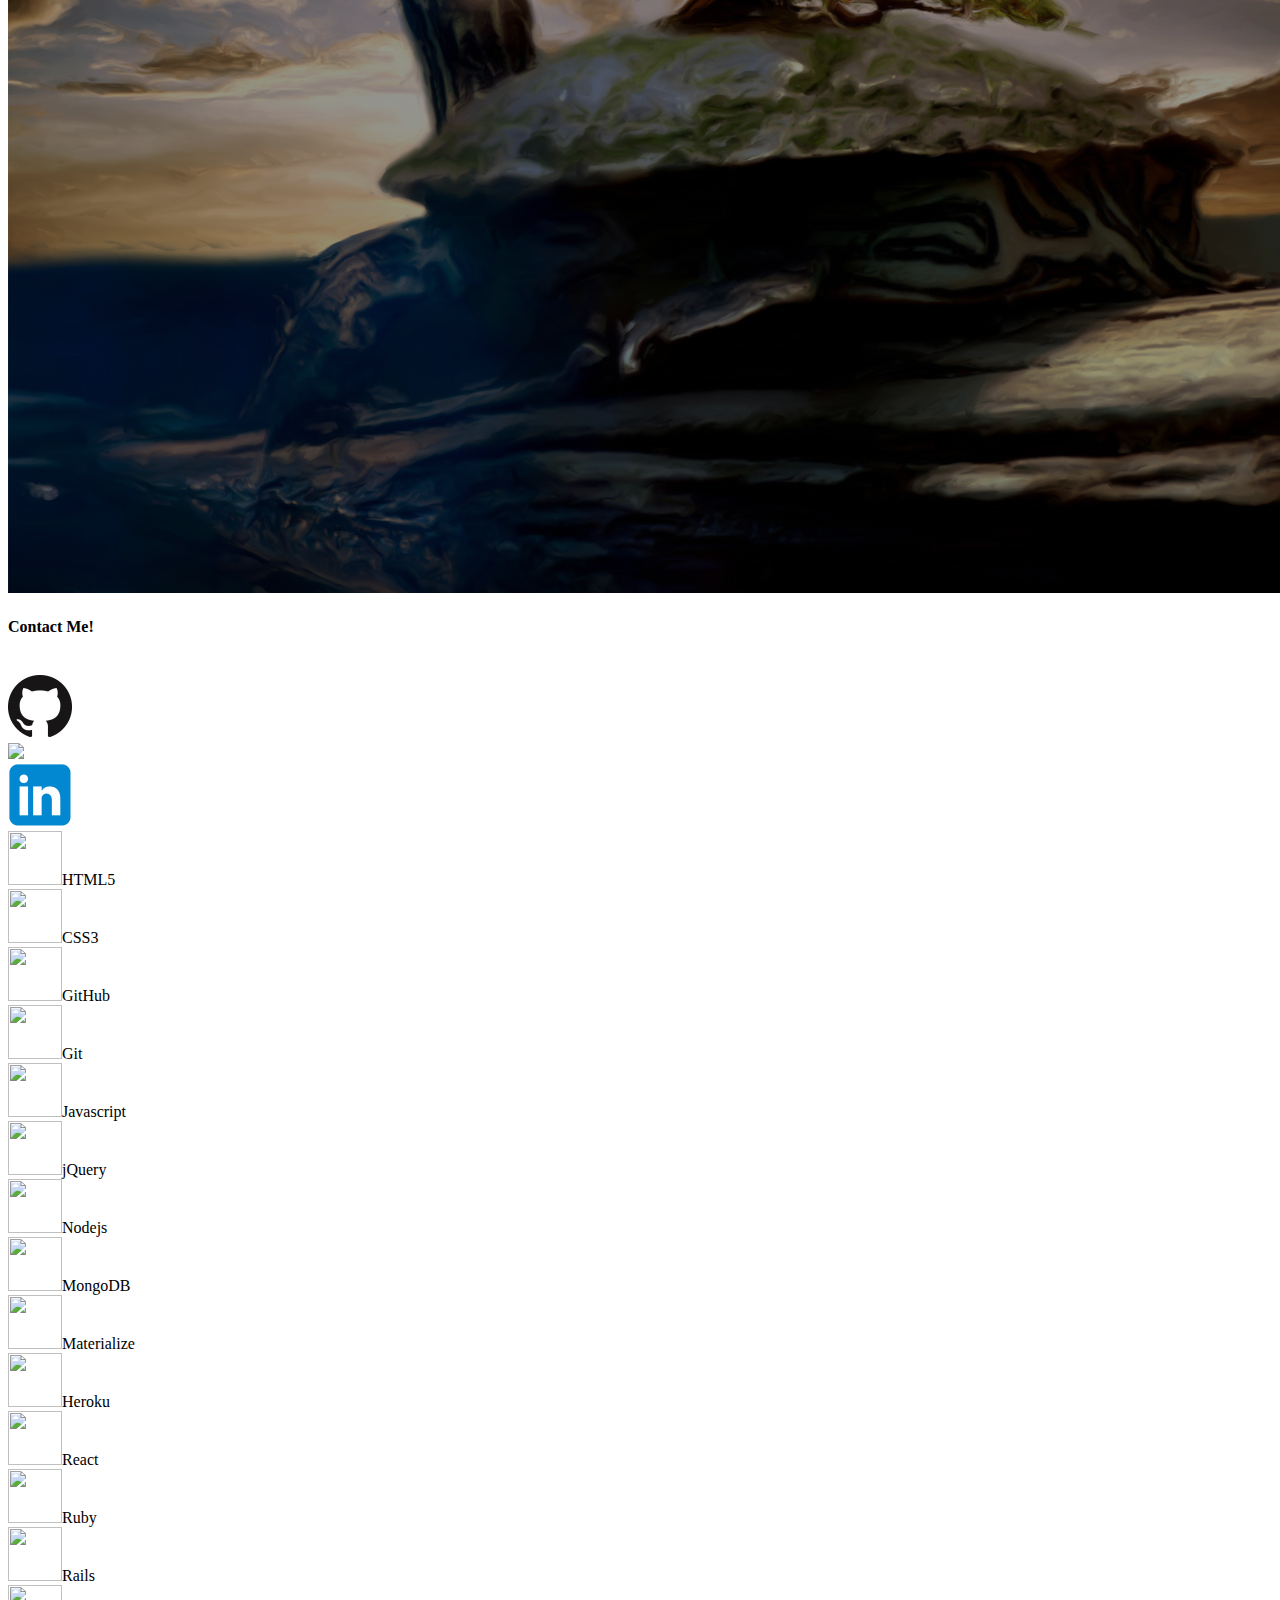
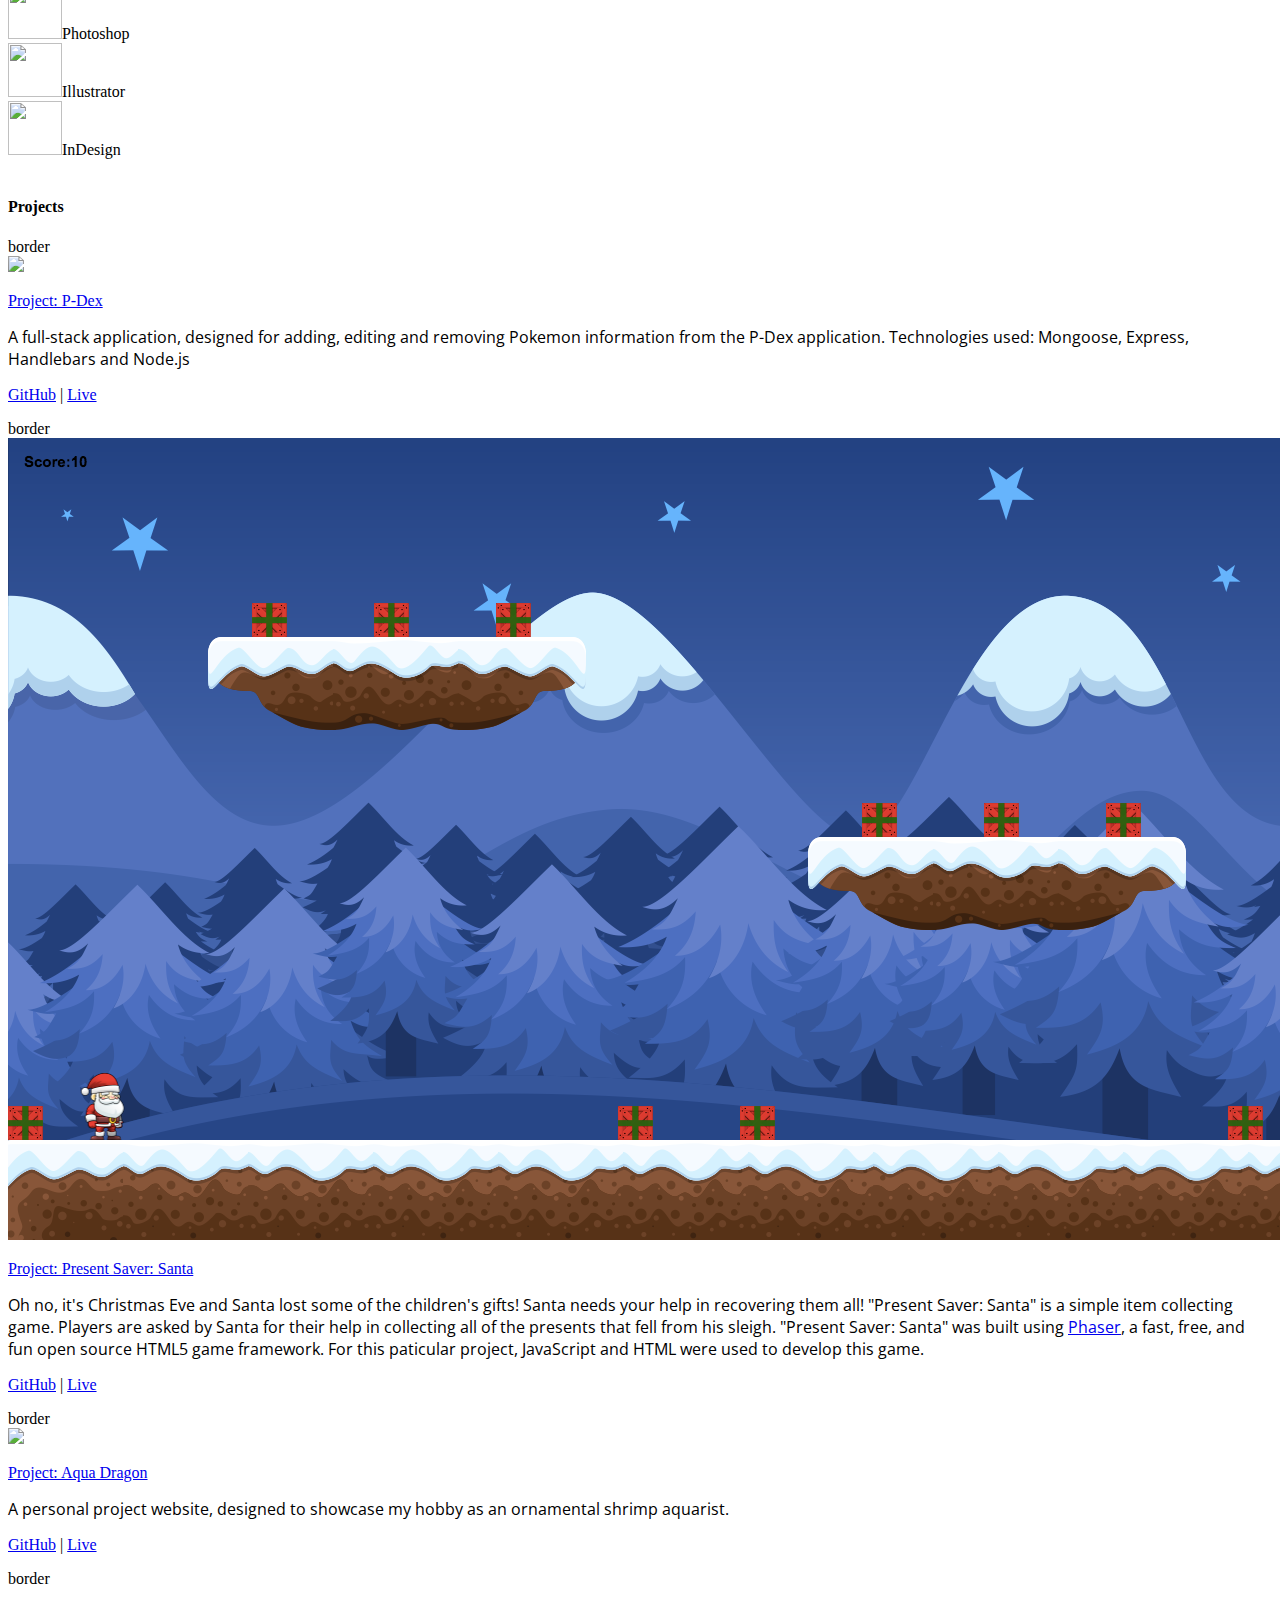
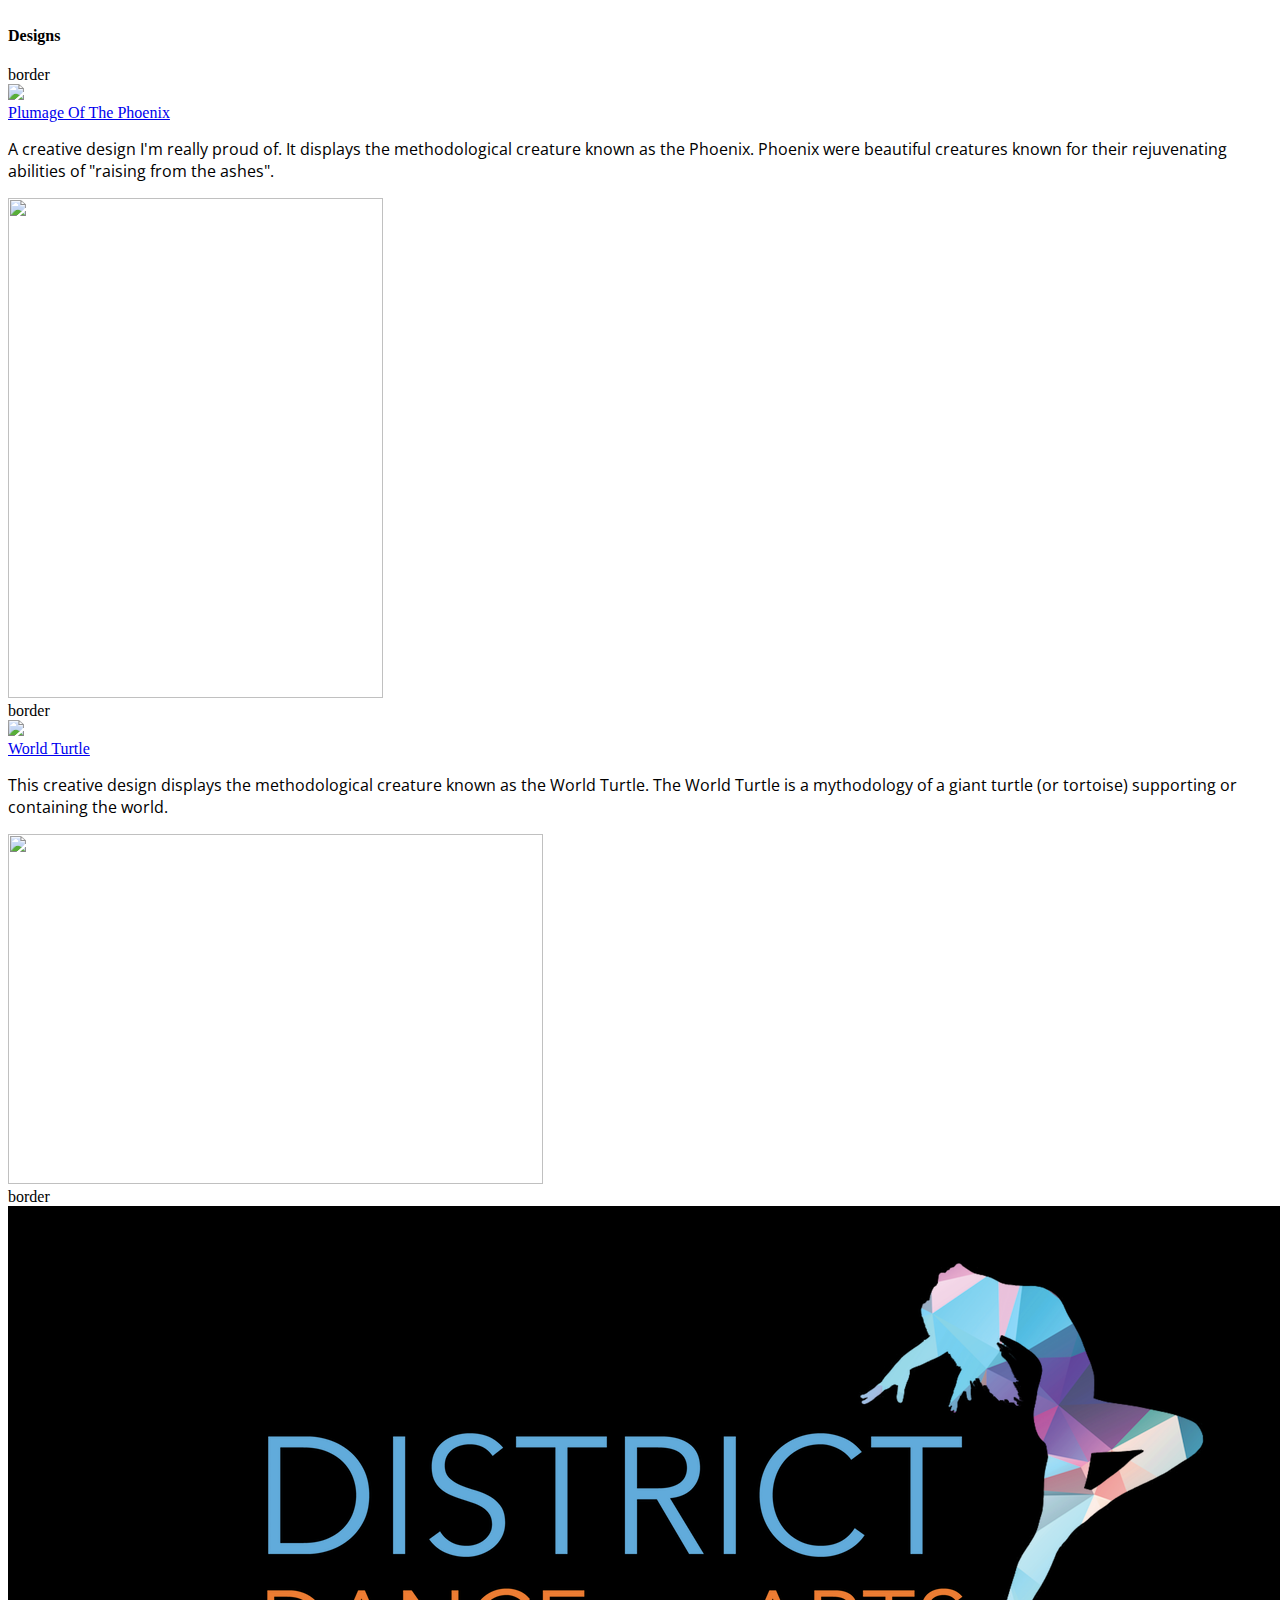
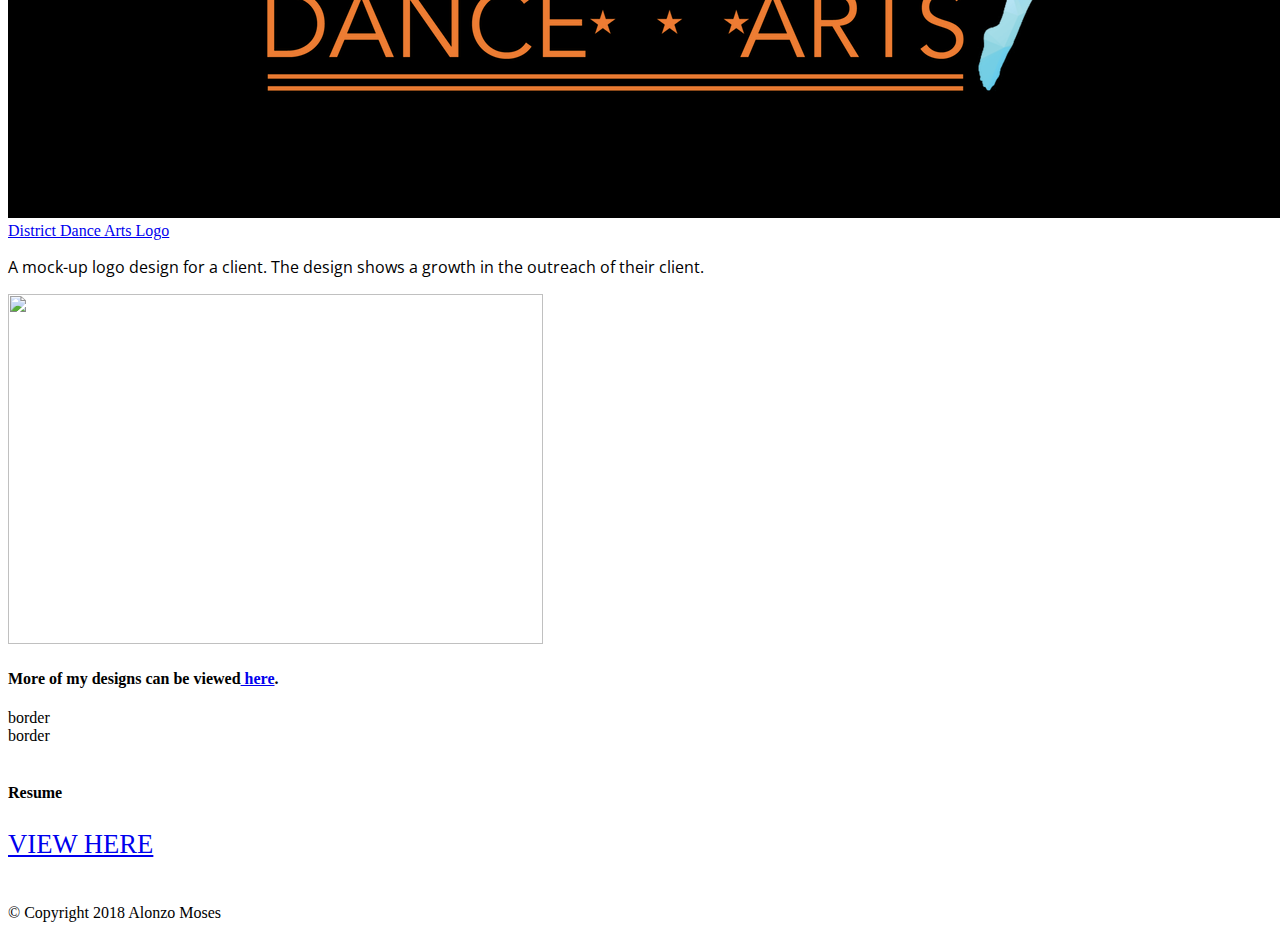
==== commit c0c01e1a: "Update index.html" ====
--- a/index.html
+++ b/index.html
@@ -1,74 +1,410 @@
 <!DOCTYPE html>
 <html lang="en">
+
 <head>
-  <meta charset="UTF-8">
-  <meta name="viewport" content="width=device-width, initial-scale=1.0">
-  <meta http-equiv="X-UA-Compatible" content="ie=edge">
-  <title>The Wonderful Portfolio of Alonzo Moses</title>
-
-  <link rel="stylesheet" href="https://stackpath.bootstrapcdn.com/bootstrap/4.3.1/css/bootstrap.min.css" integrity="sha384-ggOyR0iXCbMQv3Xipma34MD+dH/1fQ784/j6cY/iJTQUOhcWr7x9JvoRxT2MZw1T" crossorigin="anonymous">
+  <meta http-equiv="Content-Type" content="text/html; charset=UTF-8" />
+  <meta name="viewport" content="width=device-width, initial-scale=1" />
+  <title>Alonzo Moses</title>
+
+  <link rel="icon" type="image/png" sizes="16x16" href="img/favicon-16x16.png">
+
+  <link
+    href="https://fonts.googleapis.com/icon?family=Material+Icons|Amatic+SC|Josefin+Slab|Open+Sans+Condensed:300|Poiret+One|Rajdhani"
+    rel="stylesheet">
+  <link href="css/materialize.css" type="text/css" rel="stylesheet" media="screen,projection" />
+  <link href="css/style.css" type="text/css" rel="stylesheet" media="screen,projection" />
 </head>
+
 <body>
-<header>
-  <nav class="navbar navbar-expand-lg navbar-light bg-dark">
-    <a class="navbar-brand" href="#">
-      <img src="./img/logo.png" height="30" width="30">
-    </a>
-    <button class="navbar-toggler" type="button" data-toggle="collapse" data-target="#navbarNav" aria-controls="navbarNav" aria-expanded="false" aria-label="Toggle navigation">
-      <span class="navbar-toggler-icon"></span>
-    </button>
-    <div class="collapse navbar-collapse" id="navbarNav">
-      <ul class="navbar-nav">
-        <li class="nav-item active">
-          <a class="nav-link text-white" href="#">Home <span class="sr-only">(current)</span></a>
-        </li>
-        <li class="nav-item">
-          <a class="nav-link text-white" href="#">About</a>
-        </li>
-        <li class="nav-item">
-          <a class="nav-link text-white" href="#">Designs</a>
-        </li>
-        <div class="nav-item dropdown">
-          <button class="btn dropdown-toggle text-white" type="button" id="dropdownMenuButton" data-toggle="dropdown" aria-haspopup="true" aria-expanded="false">
-            Designs
-          </button>
-          <div class="dropdown-menu bg-dark" aria-labelledby="dropdownMenuButton">
-            <a class="dropdown-item text-white" href="#">Web Designs</a>
-            <a class="dropdown-item text-white" href="#">Graphic Designs</a>
-          </div>
-        </div>
-      </ul>
-    </div>
-  </nav>
-  <img src="./img/headerImgB.jpg" width="100%">
+  <header>
+    <nav class="white" id="sticky-nav" role="navigation">
+      <div class="nav-wrapper container" id="nav-header">
+        <a id="logo-container" href="#" class="brand-logo"><img src="img/logo.png" /></a>
+        <!-- <ul class="dev-right">
+        <li><a href="#">Alonzo Moses</a></li>
+      </ul> -->
+        <div>
+          <ul class="right hide-on-med-and-down">
+            <li><a href="#">Home</a></li>
+            <li><a href="#web">Web Projects</a></li>
+            <li><a href="#designs">Design Projects</a></li>
+            <li><a href="#resume">Resume</a></li>
+            <li><a href="#contact">Contact</a></li>
+          </ul>
+        </div>
+
+        <ul id="nav-mobile" class="side-nav">
+          <li><a href="#">Home</a></li>
+          <li><a href="#web">Web Projects</a></li>
+          <li><a href="#designs">Design Projects</a></li>
+          <li><a href="#resume">Resume</a></li>
+          <li><a href="#contact">Contact</a></li>
+        </ul>
+        <a href="#" data-activates="nav-mobile" class="button-collapse"><i class="material-icons">menu</i></a>
+      </div>
+    </nav>
   </header>
 
-  <section>
-      <div class="container text-center font-weight-bold">Technology Icons Here</div>
-      &nbsp;
+
+  <div id="index-banner" class="parallax-container">
+    <div class="section">
       <div class="container">
-          <div class="row">
-              <div class="col-sm">
-                <img src="./img/p-dex2.png" width="100%" >
-                Lorem ipsum dolor, sit amet consectetur adipisicing elit. Quaerat accusamus amet repellendus, illo, asperiores necessitatibus ipsam reiciendis debitis unde, nam fugit quas? Est id vel molestiae minima, adipisci laborum necessitatibus! Lorem ipsum dolor sit, amet consectetur adipisicing elit. Similique nisi atque odit numquam facilis sit voluptates itaque laboriosam magni harum iste, vel ad inventore nostrum magnam mollitia omnis quaerat saepe.
+        <div class="col s12 center">
+
+          <div>
+            <h1 class="center" style="font-size: 60px">Alonzo K. Moses II</h1>
+          </div>
+          <div>
+            <p class="light center"
+              style="font-size: 31.3px; text-align: justify-center; font-family: 'Open Sans Condensed', sans-serif;">
+              Creative full-stack web developer and graphic designer capable of executing innovative solutions. I’m a
+              passionate team player and diligent professional, accustomed to deadline driven environments. In general,
+              a cool guy to add to your team.</p>
+          </div>
+
+        </div>
+        <div class="right-corner" style="font-size: 12px; font-family: 'Josefin Slab', serif;">
+          <p>Designed by: Alonzo Moses</p>
+        </div>
+      </div>
+    </div>
+    <div class="parallax"><img src="img/headerImgC.jpg" alt="Unsplashed background img 1"></div>
+  </div>
+
+
+  <div class="container">
+    <div class="section">
+
+      <div class="row">
+        <div class="col s12 center">
+          <a name="contact">
+            <h4 class="title">Contact Me!</h4>
+          </a>
+          <br>
+          <div class="col s12 l4">
+            <a href="https://github.com/mosesa0609"><img src="img/GitHub-Mark-64px.png" height="64"
+                alt="GitHub logo"></a>
+          </div>
+          <div class="col s12 l4">
+            <a href="mailto:alonzo.k.moses@gmail.com?subject=Mail from Your Site"><img src="img/email.png"
+                height="64"></a>
+          </div>
+          <div class="col s12 l4">
+            <a href="https://www.linkedin.com/in/alonzo-moses/"><img src="img/linkedinIcon.png" height="64"
+                alt="Linkedin logo"></a>
+          </div>
+
+          <div class="carousel center" style="bottom: -50px;">
+            <div class="carousel-item"><img style="height: 54px; width: 54px;" src="img/language-html5.png">HTML5</div>
+            <div class="carousel-item"><img style="height: 54px; width: 54px;" src="img/language-css3.png">CSS3</div>
+            <div class="carousel-item"><img style="height: 54px; width: 54px;" src="img/github-box.png">GitHub</div>
+            <div class="carousel-item"><img style="height: 54px; width: 54px;" src="img/git.png">Git</div>
+            <div class="carousel-item"><img style="height: 54px; width: 54px;"
+                src="img/language-javascript.png">Javascript</div>
+            <div class="carousel-item"><img style="height: 54px; width: 54px;" src="img/jquery.png">jQuery</div>
+            <div class="carousel-item"><img style="height: 54px; width: 54px;" src="img/nodejs.png">Nodejs</div>
+            <div class="carousel-item"><img style="height: 54px; width: 54px;" src="img/mongodb.png">MongoDB</div>
+            <div class="carousel-item"><img style="height: 54px; width: 54px;" src="img/materializecss.png">Materialize
+            </div>
+            <div class="carousel-item"><img style="height: 54px; width: 54px;" src="img/heroku.png">Heroku</div>
+            <div class="carousel-item"><img style="height: 54px; width: 54px;" src="img/react.png">React</div>
+            <div class="carousel-item"><img style="height: 54px; width: 54px;" src="img/ruby.png">Ruby</div>
+            <div class="carousel-item"><img style="height: 54px; width: 54px;" src="img/rails.png">Rails</div>
+            <div class="carousel-item"><img style="height: 54px; width: 54px;" src="img/photoshop.png">Photoshop</div>
+            <div class="carousel-item"><img style="height: 54px; width: 54px;" src="img/illustrator.png">Illustrator
+            </div>
+            <div class="carousel-item"><img style="height: 54px; width: 54px;" src="img/indesign.png">InDesign</div>
+          </div>
+        </div>
+      </div>
+
+
+
+      <div class="row">
+        <div class="col s12 center">
+          <div class="divider"></div>
+          </br>
+          <a name="web">
+            <h4 class="header-title">Projects</h4>
+          </a>
+        </div>
+      </div>
+    </div>
+  </div>
+  <div class="black">border</div>
+
+  <div class="parallax-container">
+    <div class="parallax">
+      <img src="img/p-dex4.png">
+    </div>
+  </div>
+
+  <!-- <div class="black">border</div> -->
+  <div class="container">
+    <div class="section">
+      <div class="row center">
+        <div class="col s12 center">
+          <p><a href="http://p-dex.herokuapp.com/" class="project-title">Project: P-Dex</a></p>
+          <p class="left-align light project-body center" style="font-family: 'Open Sans Condensed', sans-serif;">A
+            full-stack application, designed for adding, editing and removing
+            Pokemon information from the P-Dex application.
+            Technologies used: Mongoose, Express, Handlebars and Node.js</p>
+          <p class="project-body"><a href="https://github.com/mosesa0609/P-Dex"> GitHub</a> | <a
+              href="http://p-dex.herokuapp.com/">Live</a></p>
+        </div>
+      </div>
+    </div>
+  </div>
+  </div>
+
+  <div class="black">border</div>
+
+  <div class="parallax-container">
+    <div class="parallax">
+      <img src="img/game.png">
+    </div>
+  </div>
+
+  <!-- <div class="black">border</div> -->
+  <div class="container">
+    <div class="section">
+      <div class="row center">
+        <div class="col s12 center">
+          <p><a href="http://alonzomoses.com/Phaser-Project/" class="project-title">Project: Present Saver: Santa</a>
+          </p>
+          <p class="left-align light project-body center" style="font-family: 'Open Sans Condensed', sans-serif;">Oh no,
+            it's Christmas Eve and Santa lost some of the children's gifts! Santa needs your help in recovering them
+            all! "Present Saver: Santa" is a simple item collecting game. Players are asked by Santa for their help in
+            collecting all of the presents that fell from his sleigh. "Present Saver: Santa" was built using <a
+              href="phaser.io">Phaser</a>, a fast, free, and fun open source HTML5 game framework. For this paticular
+            project, JavaScript and HTML were used to develop this game.</p>
+          <p class="project-body"><a href="https://github.com/mosesa0609/Phaser-Project"> GitHub</a> | <a
+              href="http://alonzomoses.com/Phaser-Project/">Live</a></p>
+        </div>
+      </div>
+    </div>
+  </div>
+  </div>
+
+  <div class="black">border</div>
+
+  <div class="parallax-container">
+    <div class="parallax">
+      <img src="img/AquaDragon.jpg">
+    </div>
+  </div>
+
+  <!-- <div class="black">border</div> -->
+  <div class="container">
+    <div class="section">
+      <div class="row center">
+        <div class="col s12 center">
+          <p><a href="https://www.alonzomoses.com/aquadragon-project/" class="project-title">Project: Aqua Dragon</a></p>
+          <p class="left-align light project-body center" style="font-family: 'Open Sans Condensed', sans-serif;">A
+            personal project website, designed to showcase my hobby as an ornamental shrimp aquarist.</p>
+          <p class="project-body"><a href="https://github.com/mosesa0609/aquadragon-project"> GitHub</a> | <a
+              href="https://www.alonzomoses.com/aquadragon-project/">Live</a></p>
+        </div>
+      </div>
+    </div>
+  </div>
+
+  <div class="black">border</div>
+
+  <!--<div class="parallax-container">
+    <div class="parallax">
+      <img src="img/Guppy_Love.png">
+    </div>
+  </div>
+
+   <div class="black">border</div>
+<div class="container">
+ <div class="section">
+     <div class="row center">
+         <div class="col s12 center">
+           <p><a href="http://www.alonzomoses.com/GuppyLove/" class="project-title">Guppy Love</a></p>
+           <p class="left-align light project-body center" style="font-family: 'Open Sans Condensed', sans-serif;">
+             A website designed to showcase my newly acquired hobby as an aquarist.
+           </p>
+           <p class="project-body"><a href="https://github.com/mosesa0609/GuppyLove"> GitHub</a> | <a href="http://www.alonzomoses.com/GuppyLove/">Live</a></p>
+         </div>
+     </div>
+ </div>
+</div> -->
+
+  <div class="row">
+    <div class="col s12 center">
+      <div class="divider"></div>
+      </br>
+      <a name="designs">
+        <h4 class="header-title">Designs</h4>
+      </a>
+    </div>
+  </div>
+  <div class="black">border</div>
+
+  <div class="parallax-container">
+    <div class="parallax">
+      <img src="img/Plumage_of_the_Phoenix_small.png">
+    </div>
+  </div>
+
+  <!-- <div class="black">border</div> -->
+  <div class="container">
+    <div class="section">
+      <div class="row center">
+        <div class="col s12 center">
+          <a class="project-title modal-trigger" href="#phoenix">Plumage Of The Phoenix</a>
+          <p class="left-align light project-body center" style="font-family: 'Open Sans Condensed', sans-serif;">
+            A creative design I'm really proud of. It displays the methodological creature known as the Phoenix.
+            Phoenix were beautiful creatures known for their rejuvenating abilities of "raising from the ashes".
+          </p>
+          <div id="phoenix" class="modal">
+            <div class="modal-content">
+              <img src="img/Plumage_of_the_Phoenix.jpg" style="height: 500px; width: 375px">
+            </div>
+          </div>
+        </div>
+      </div>
+    </div>
+  </div>
+  </div>
+
+  <div class="black">border</div>
+
+  <div class="parallax-container">
+    <div class="parallax">
+      <img src="img/World_Turtle_small.png">
+    </div>
+  </div>
+
+  <!-- <div class="black">border</div> -->
+  <div class="container">
+    <div class="section">
+      <div class="row center">
+        <div class="col s12 center">
+          <a class="project-title modal-trigger" href="#turtle">World Turtle</a>
+          <p class="left-align light project-body center" style="font-family: 'Open Sans Condensed', sans-serif;">
+            This creative design displays the methodological creature known as the World Turtle.
+            The World Turtle is a mythodology of a giant turtle (or tortoise) supporting or containing the world.
+          </p>
+          <div id="turtle" class="modal">
+            <div class="modal-content">
+              <img src="img/World_Turtle.jpg" style="height: 350px; width: 535px;">
+            </div>
+          </div>
+        </div>
+      </div>
+    </div>
+  </div>
+  </div>
+
+  <div class="black">border</div>
+
+  <div class="parallax-container">
+    <div class="parallax">
+      <img src="img/District_Dance_sm.png">
+    </div>
+  </div>
+
+  <!-- <div class="black">border</div> -->
+  <div class="container">
+    <div class="section">
+      <div class="row center">
+        <div class="col s12 center">
+          <a class="project-title modal-trigger" href="#dance">District Dance Arts Logo</a>
+          <p class="left-align light project-body center" style="font-family: 'Open Sans Condensed', sans-serif;">
+            A mock-up logo design for a client. The design shows a growth in the outreach of their client.
+          </p>
+          <div id="dance" class="modal">
+            <div class="modal-content">
+              <img src="img/District_Dance.png" style="height: 350px; width: 535px;">
+            </div>
+          </div>
+        </div>
+
+        <h4>More of my designs can be viewed<a href="https://alonzokmoses.wixsite.com/designs"> here</a>.</h4>
+      </div>
+    </div>
+  </div>
+
+  </div>
+
+
+  <div class="black">border</div>
+
+  <!-- <div class="parallax-container">
+   <div class="parallax">
+    <img src="img/PresidentsDayEmail.jpg">
+  </div>
+</div>
+
+
+<div class="container">
+  <div class="section">
+      <div class="row center">
+          <div class="col s12 center">
+              <a class="project-title modal-trigger" href="#presidentsday">President's Day Ad</a>
+              <p class="left-align light project-body center" style="font-family: 'Open Sans Condensed', sans-serif;">
+                  A mock-up ad design for a client.
+              </p>
+              <div id="presidentsday" class="modal">
+                  <div class="modal-content">
+                    <img src="img/PresidentsDayEmail.jpg" style="height: 500px; width: 375px;">
+                  </div>
               </div>
-              <div class="col-sm">
-                <img src="" alt="" srcset="">
-                Lorem ipsum dolor, sit amet consectetur adipisicing elit. Quaerat accusamus amet repellendus, illo, asperiores necessitatibus ipsam reiciendis debitis unde, nam fugit quas? Est id vel molestiae minima, adipisci laborum necessitatibus! Lorem ipsum dolor sit, amet consectetur adipisicing elit. Similique nisi atque odit numquam facilis sit voluptates itaque laboriosam magni harum iste, vel ad inventore nostrum magnam mollitia omnis quaerat saepe.
-              </div>
-              <div class="col-sm">
-                Lorem ipsum dolor, sit amet consectetur adipisicing elit. Quaerat accusamus amet repellendus, illo, asperiores necessitatibus ipsam reiciendis debitis unde, nam fugit quas? Est id vel molestiae minima, adipisci laborum necessitatibus! Lorem ipsum dolor sit, amet consectetur adipisicing elit. Similique nisi atque odit numquam facilis sit voluptates itaque laboriosam magni harum iste, vel ad inventore nostrum magnam mollitia omnis quaerat saepe.
-              </div>
-              <div class="col-sm">
-                  Lorem ipsum dolor, sit amet consectetur adipisicing elit. Quaerat accusamus amet repellendus, illo, asperiores necessitatibus ipsam reiciendis debitis unde, nam fugit quas? Est id vel molestiae minima, adipisci laborum necessitatibus! Lorem ipsum dolor sit, amet consectetur adipisicing elit. Similique nisi atque odit numquam facilis sit voluptates itaque laboriosam magni harum iste, vel ad inventore nostrum magnam mollitia omnis quaerat saepe.
-                </div>
-            </div>
-  </section>
-
-
- <!-- jQuery first, then Popper.js, then Bootstrap JS -->
- <script src="https://code.jquery.com/jquery-3.3.1.slim.min.js" integrity="sha384-q8i/X+965DzO0rT7abK41JStQIAqVgRVzpbzo5smXKp4YfRvH+8abtTE1Pi6jizo" crossorigin="anonymous"></script>
- <script src="https://cdnjs.cloudflare.com/ajax/libs/popper.js/1.14.7/umd/popper.min.js" integrity="sha384-UO2eT0CpHqdSJQ6hJty5KVphtPhzWj9WO1clHTMGa3JDZwrnQq4sF86dIHNDz0W1" crossorigin="anonymous"></script>
- <script src="https://stackpath.bootstrapcdn.com/bootstrap/4.3.1/js/bootstrap.min.js" integrity="sha384-JjSmVgyd0p3pXB1rRibZUAYoIIy6OrQ6VrjIEaFf/nJGzIxFDsf4x0xIM+B07jRM" crossorigin="anonymous"></script>
+          </div>
+      </div>
+  </div>
+</div>
+</div> -->
+
+  <div class="black">border</div>
+  </div>
+
+
+
+  <div class="row">
+    <div class="col s12 center">
+      <div class="divider"></div>
+      </br>
+      <a name="resume">
+        <h4 class="title">Resume</h4>
+      </a>
+      <p style="font-size: 20pt;"><a
+          href="https://drive.google.com/open?id=0B1rPwoDusFlbM2JadHJLekdYcHFYWkJhb3VYTDhwS1RnYTM0">VIEW HERE</a></p>
+    </div>
+    <!-- <div class="col s12 center">
+      <embed src="AlonzoMoses.pdf" style="width:903px; height:1110px"/>
+    </div> -->
+  </div>
+
+
+
+  <div class="container">
+    <div class="row">
+      <div class="col s12 center">
+        <div class="divider"></a></div>
+        </br>
+
+      </div>
+    </div>
+  </div>
+  <footer class="page-footer green">
+
+    <!-- <div class="footer-copyright"> -->
+    <div class="container center" style="font-size: 16px;">
+      &copy; Copyright 2018 Alonzo Moses
+    </div>
+    </div>
+  </footer>
+
+
+  <!--  Scripts-->
+  <script src="https://code.jquery.com/jquery-2.1.1.min.js"></script>
+  <script src="js/materialize.js"></script>
+  <script src="js/init.js"></script>
+  <script src="js/script.js"></script>
 </body>
-</html>+
+</html>
--- a/css/style.css
+++ b/css/style.css
@@ -0,0 +1,3 @@
+.nav-link {
+  color: white;
+}